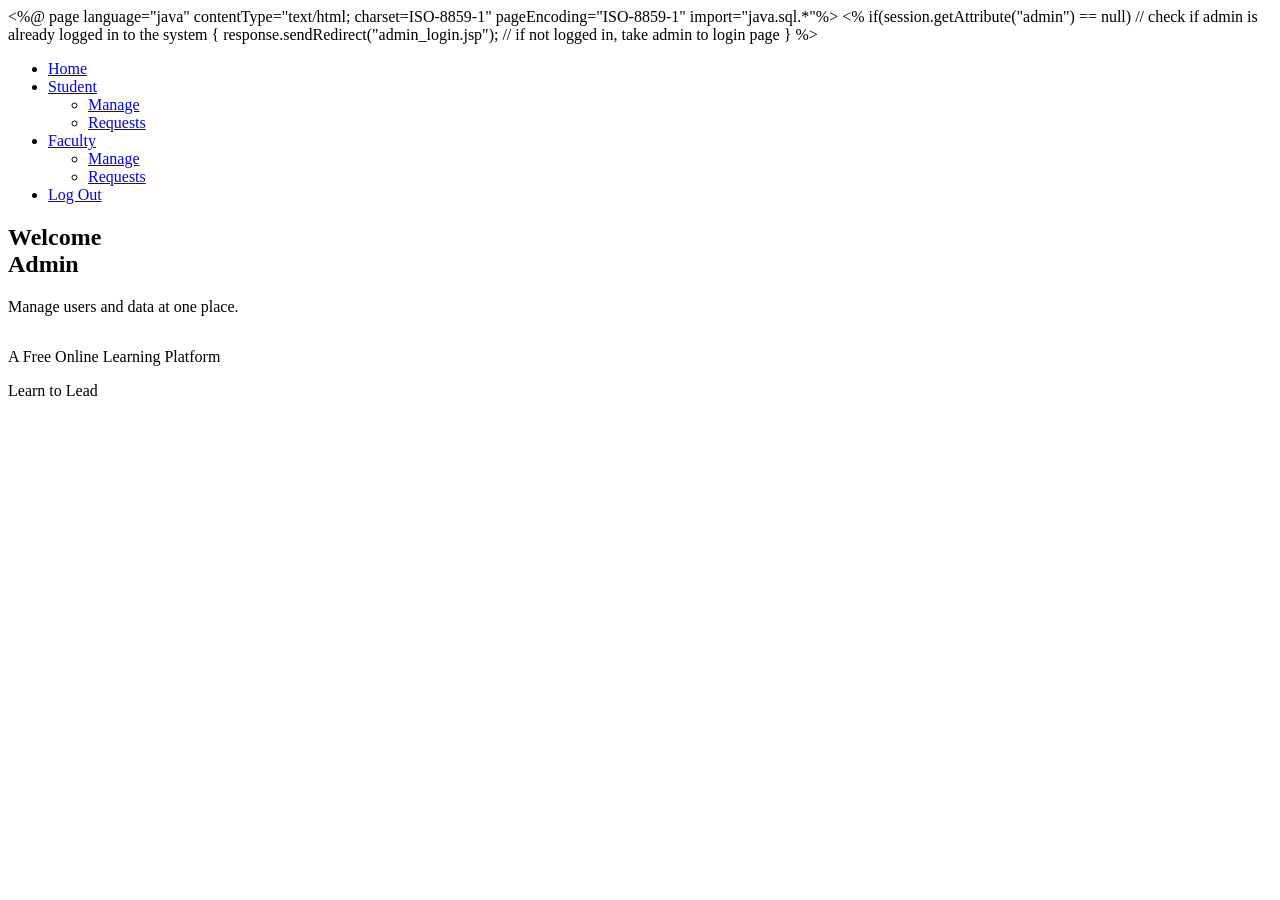
==== admin_dashboard.html @ 7d1b0847 "Add files via upload" ====
<%@ page language="java" contentType="text/html; charset=ISO-8859-1" pageEncoding="ISO-8859-1" import="java.sql.*"%>
    <!DOCTYPE html PUBLIC "-//W3C//DTD HTML 4.01 Transitional//EN" "http://www.w3.org/TR/html4/loose.dtd">

    <html class="no-js" lang="zxx">

    <head>
        <meta charset="utf-8">
        <meta http-equiv="x-ua-compatible" content="ie=edge">
        <title> Admin Dashboard </title>
        <meta name="description" content="">
        <meta name="viewport" content="width=device-width, initial-scale=1">
        <link rel="manifest" href="site.webmanifest">
        <link rel="shortcut icon" type="image/x-icon" href="assets/img/favicon.ico">

        <!-- CSS here -->
        <link rel="stylesheet" href="assets/css/bootstrap.min.css">
        <link rel="stylesheet" href="assets/css/owl.carousel.min.css">
        <link rel="stylesheet" href="assets/css/slicknav.css">
        <link rel="stylesheet" href="assets/css/flaticon.css">
        <link rel="stylesheet" href="assets/css/progressbar_barfiller.css">
        <link rel="stylesheet" href="assets/css/gijgo.css">
        <link rel="stylesheet" href="assets/css/animate.min.css">
        <link rel="stylesheet" href="assets/css/animated-headline.css">
        <link rel="stylesheet" href="assets/css/magnific-popup.css">
        <link rel="stylesheet" href="assets/css/fontawesome-all.min.css">
        <link rel="stylesheet" href="assets/css/themify-icons.css">
        <link rel="stylesheet" href="assets/css/slick.css">
        <link rel="stylesheet" href="assets/css/nice-select.css">
        <link rel="stylesheet" href="assets/css/style.css">

    </head>

    <body>

        <%
		if(session.getAttribute("admin") == null)									// check if admin is already logged in to the system
		{
			response.sendRedirect("admin_login.jsp");								// if not logged in, take admin to login page
		}
%>

            <!-- ? Preloader Start -->
            <div id="preloader-active">
                <div class="preloader d-flex align-items-center justify-content-center">
                    <div class="preloader-inner position-relative">
                        <div class="preloader-circle"></div>
                        <div class="preloader-img pere-text">
                            <img src="assets/img/logo/loder.png" alt="">
                        </div>
                    </div>
                </div>
            </div>
            <!-- Preloader Start-->
            <header>
                <!-- Header Start -->
                <div class="header-area header-transparent">
                    <div class="main-header ">
                        <div class="header-bottom  header-sticky">
                            <div class="container-fluid">
                                <div class="row align-items-center">
                                    <!-- Logo -->
                                    <div class="col-xl-2 col-lg-2">
                                        <div class="logo">
                                            <a href="index.jsp"> <img src="assets/img/logo/logo.png" alt=""></a>
                                        </div>
                                    </div>
                                    <div class="col-xl-10 col-lg-10">
                                        <div class="menu-wrapper d-flex align-items-center justify-content-end">
                                            <!-- Main-menu -->
                                            <div class="main-menu d-none d-lg-block">
                                                <nav>
                                                    <ul id="navigation">
                                                        <li class="active"> <a href="admin_dashboard.jsp"> Home </a></li>
                                                        <li> <a href="#">Student</a>
                                                            <ul class="submenu">
                                                                <li> <a href="admin-student-manage.jsp">Manage</a></li>
                                                                <li> <a href="admin_student_requests.jsp">Requests</a></li>
                                                            </ul>
                                                        </li>
                                                        <li> <a href="#">Faculty</a>
                                                            <ul class="submenu">
                                                                <li> <a href="admin-faculty-manage.jsp"> Manage </a> </li>
                                                                <li> <a href="admin_faculty_requests.jsp"> Requests </a></li>
                                                            </ul>
                                                        </li>
                                                        <!-- Button -->
                                                        <li class="button-header"> <a href="admin_logout.jsp" class="btn btn3"> Log Out </a></li>
                                                    </ul>
                                                </nav>
                                            </div>
                                        </div>
                                    </div>
                                    <!-- Mobile Menu -->
                                    <div class="col-12">
                                        <div class="mobile_menu d-block d-lg-none"></div>
                                    </div>
                                </div>
                            </div>
                        </div>
                    </div>
                </div>
                <!-- Header End -->
            </header>
            <main>
                <!--? slider Area Start-->
                <section class="slider-area ">
                    <div class="slider-active">
                        <!-- Single Slider -->
                        <div class="single-slider slider-height d-flex align-items-center">
                            <div class="container">
                                <div class="row">
                                    <div class="col-xl-6 col-lg-7 col-md-12">
                                        <div class="hero__caption">
                                            <h1 data-animation="fadeInLeft" data-delay="0.2s"> Welcome <br> Admin </h1>
                                            <p data-animation="fadeInLeft" data-delay="0.4s"> Manage users and data at one place. </p>
                                        </div>
                                    </div>
                                </div>
                            </div>
                        </div>
                    </div>
                </section>
            </main>
            <footer>
                <div class="footer-wrappper footer-bg">
                    <!-- Footer Start-->
                    <div class="footer-area footer-padding">
                        <div class="container">
                            <div class="row justify-content-between">
                                <div class="col-xl-4 col-lg-5 col-md-4 col-sm-6">
                                    <div class="single-footer-caption mb-50">
                                        <div class="single-footer-caption mb-30">
                                            <!-- logo -->
                                            <div class="footer-logo mb-25">
                                                <a href="index.jsp"> <img src="assets/img/logo/logo2_footer.png" alt=""> </a>
                                            </div>
                                            <div class="footer-tittle">
                                                <div class="footer-pera">
                                                    <p> A Free Online Learning Platform </p>
                                                </div>
                                            </div>
                                        </div>
                                    </div>
                                </div>
                                <!-- footer-bottom area -->
                                <div class="footer-bottom-area">
                                    <div class="container">
                                        <div class="footer-border">
                                            <div class="row d-flex align-items-center">
                                                <div class="col-xl-12 ">
                                                    <div class="footer-copy-right text-center">
                                                        <p>
                                                            Learn to Lead
                                                        </p>
                                                    </div>
                                                </div>
                                            </div>
                                        </div>
                                    </div>
                                </div>
                                <!-- Footer End-->
                            </div>
            </footer>
            <!-- Scroll Up -->
            <div id="back-top">
                <a title="Go to Top" href="#"> <i class="fas fa-level-up-alt"> </i> </a>
            </div>

            <!-- JS here -->
            <script src="./assets/js/vendor/modernizr-3.5.0.min.js"></script>
            <!-- Jquery, Popper, Bootstrap -->
            <script src="./assets/js/vendor/jquery-1.12.4.min.js"></script>
            <script src="./assets/js/popper.min.js"></script>
            <script src="./assets/js/bootstrap.min.js"></script>
            <!-- Jquery Mobile Menu -->
            <script src="./assets/js/jquery.slicknav.min.js"></script>

            <!-- Jquery Slick , Owl-Carousel Plugins -->
            <script src="./assets/js/owl.carousel.min.js"></script>
            <script src="./assets/js/slick.min.js"></script>
            <!-- One Page, Animated-HeadLin -->
            <script src="./assets/js/wow.min.js"></script>
            <script src="./assets/js/animated.headline.js"></script>
            <script src="./assets/js/jquery.magnific-popup.js"></script>

            <!-- Date Picker -->
            <script src="./assets/js/gijgo.min.js"></script>
            <!-- Nice-select, sticky -->
            <script src="./assets/js/jquery.nice-select.min.js"></script>
            <script src="./assets/js/jquery.sticky.js"></script>
            <!-- Progress -->
            <script src="./assets/js/jquery.barfiller.js"></script>

            <!-- counter , waypoint,Hover Direction -->
            <script src="./assets/js/jquery.counterup.min.js"></script>
            <script src="./assets/js/waypoints.min.js"></script>
            <script src="./assets/js/jquery.countdown.min.js"></script>
            <script src="./assets/js/hover-direction-snake.min.js"></script>

            <!-- contact js -->
            <script src="./assets/js/contact.js"></script>
            <script src="./assets/js/jquery.form.js"></script>
            <script src="./assets/js/jquery.validate.min.js"></script>
            <script src="./assets/js/mail-script.js"></script>
            <script src="./assets/js/jquery.ajaxchimp.min.js"></script>

            <!-- Jquery Plugins, main Jquery -->
            <script src="./assets/js/plugins.js"></script>
            <script src="./assets/js/main.js"></script>

    </body>

    </html>
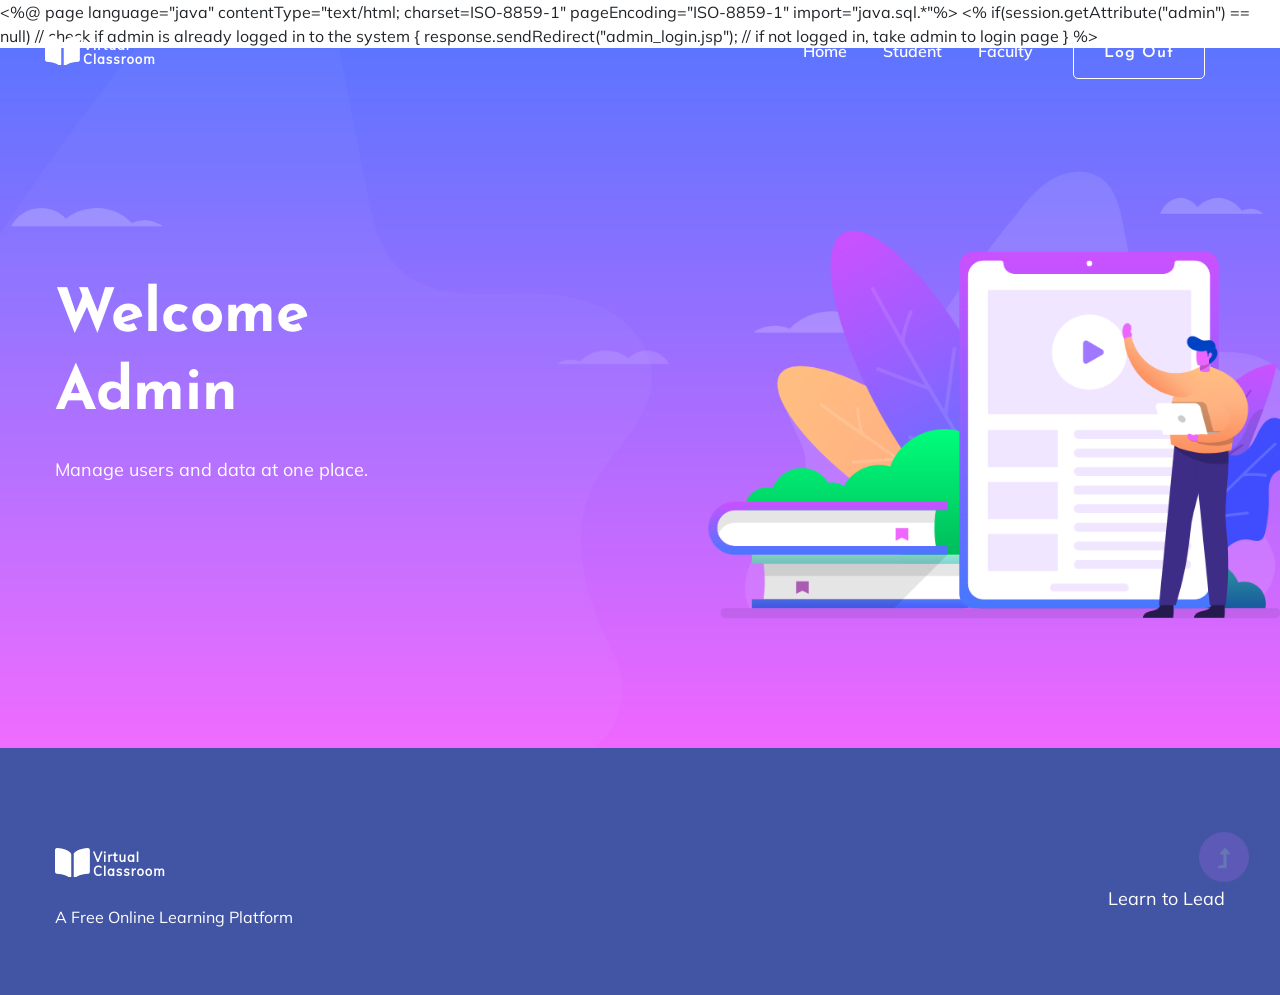
==== commit 1e3b10b2: "Update admin_dashboard.html" ====
--- a/admin_dashboard.html
+++ b/admin_dashboard.html
@@ -70,17 +70,17 @@
                                             <div class="main-menu d-none d-lg-block">
                                                 <nav>
                                                     <ul id="navigation">
-                                                        <li class="active"> <a href="admin_dashboard.jsp"> Home </a></li>
+                                                        <li class="active"> <a href="admin_dashboard.html"> Home </a></li>
                                                         <li> <a href="#">Student</a>
                                                             <ul class="submenu">
-                                                                <li> <a href="admin-student-manage.jsp">Manage</a></li>
-                                                                <li> <a href="admin_student_requests.jsp">Requests</a></li>
+                                                                <li> <a href="admin-student-manage.html">Manage</a></li>
+                                                                <li> <a href="admin_student_requests.html">Requests</a></li>
                                                             </ul>
                                                         </li>
                                                         <li> <a href="#">Faculty</a>
                                                             <ul class="submenu">
-                                                                <li> <a href="admin-faculty-manage.jsp"> Manage </a> </li>
-                                                                <li> <a href="admin_faculty_requests.jsp"> Requests </a></li>
+                                                                <li> <a href="admin-faculty-manage.html"> Manage </a> </li>
+                                                                <li> <a href="admin_faculty_requests.html"> Requests </a></li>
                                                             </ul>
                                                         </li>
                                                         <!-- Button -->
@@ -210,4 +210,4 @@
 
     </body>
 
-    </html>+    </html>
--- a/assets/css/progressbar_barfiller.css
+++ b/assets/css/progressbar_barfiller.css
@@ -0,0 +1,98 @@
+ 
+
+/* Custom Code skills */
+.single-skill{
+  display: flex;
+}
+
+.single-skill span {
+	color: #79838b;
+	font-size: 13px;
+	font-weight: 300;
+	letter-spacing: 0;
+	margin-bottom: 14px;
+	display: block;
+}
+.single-skill .bar-progress {
+	width: 100%;
+}
+.single-skill .bar-title {
+  width: 20%;
+  margin-bottom: 19px;
+}
+
+.skills-content {
+  padding-top: 200px;
+  padding-left: 70px;
+}
+
+.skills-shape-bg {
+  height: 651px;
+  width: 868px;
+  position: absolute;
+  content: "";
+  border: 2px solid #4d4d4d;
+  left: 40%;
+  top: 255px;
+}
+
+.skills-shape-bg::before {
+  position: absolute;
+  content: "";
+  height: 465px;
+  width: 300px;
+  border: 2px solid #4d4d4d;
+  left: -35%;
+  top: 50%;
+  transform: translateY(-50%);
+  border-right: 0;
+}
+
+
+
+/* Default */
+.barfiller {
+	width: 100%;
+	height: 10px;
+	background: #f6f9fc;
+  position: relative;
+  border-radius: 5px;
+}
+
+.barfiller .fill {
+  display: block;
+  position: relative;
+  width: 0px;
+  height: 100%;
+  background: #333;
+  z-index: 1;
+  border-radius: 5px;
+}
+
+.barfiller .tipWrap { display: none; }
+
+.barfiller .tip {
+  margin-top: -28px;
+  padding: 2px 4px;
+  font-size: 16px;
+  color: #09cc7f;
+  left: 0px;
+  position: absolute;
+  z-index: 2;
+  background: transparent;
+  font-weight: 800;
+}
+
+.barfiller .tip:after {
+  border: solid;
+  border-color: rgba(0,0,0,.8) transparent;
+  border-width: 6px 6px 0 6px;
+  content: "";
+  display: block;
+  position: absolute;
+  left: 9px;
+  top: 100%;
+  z-index: 9;
+  display: none;
+  
+}
--- a/assets/css/gijgo.css
+++ b/assets/css/gijgo.css
@@ -0,0 +1,2698 @@
+.gj-button {
+    background-color: #f5f5f5;
+    border: 1px solid #ddd;
+    color: #000; 
+    border-radius: 3px;
+    padding: 6px 10px;
+    cursor: pointer;
+}
+
+.gj-unselectable {
+    -webkit-touch-callout: none;
+    -webkit-user-select: none;
+    -khtml-user-select: none;
+    -moz-user-select: none;
+    -ms-user-select: none;
+    user-select: none;
+}
+
+.gj-row {
+    display: -webkit-box;
+    display: -ms-flexbox;
+    display: flex;
+    -ms-flex-wrap: wrap;
+    flex-wrap: wrap;
+}
+
+.gj-margin-left-5 {
+    margin-left: 5px;
+}
+
+.gj-margin-left-10 {
+    margin-left: 10px;
+}
+
+.gj-width-full {
+    width: 100%;
+}
+
+.gj-cursor-pointer {
+    cursor: pointer;
+}
+
+.gj-text-align-center {
+    text-align: center;
+}
+
+.gj-font-size-16 {
+    font-size: 16px;
+}
+
+.gj-hidden {
+    display: none;
+}
+
+/** Material Design */
+.gj-button-md {
+    background: 0 0;
+    border: none;
+    border-radius: 2px;
+    color: rgba(0, 0, 0, 0.87);
+    position: relative;
+    height: 36px;
+    margin: 0;
+    min-width: 64px;
+    padding: 0 16px;
+    display: inline-block;
+    font-family: "Roboto","Helvetica","Arial",sans-serif;
+    font-size: 1rem;
+    font-weight: 500;
+    text-transform: uppercase;
+    letter-spacing: 0;
+    overflow: hidden;
+    will-change: box-shadow;
+    transition: box-shadow .2s cubic-bezier(.4,0,1,1),background-color .2s cubic-bezier(.4,0,.2,1),color .2s cubic-bezier(.4,0,.2,1);
+    outline: none;
+    cursor: pointer;
+    text-decoration: none;
+    text-align: center;
+    line-height: 36px;
+    vertical-align: middle;
+    overflow: hidden;
+    -webkit-user-select: none;
+    -moz-user-select: none;
+    -ms-user-select: none;
+    user-select: none;
+}
+
+.gj-button-md:hover {
+    background-color: rgba(158,158,158,.2);
+}
+
+.gj-button-md:disabled {
+    color: rgba(0,0,0,.26);
+    background: 0 0;
+}
+
+.gj-button-md .material-icons,
+.gj-button-md .gj-icon {
+    vertical-align: middle;
+    /*font-size: 1.3rem;
+    margin-right: 4px;*/
+}
+
+.gj-button-md.gj-button-md-icon {
+    width: 24px;
+    height: 31px;
+    min-width: 24px;
+    padding: 0px;
+    display: table;
+}
+
+.gj-button-md.gj-button-md-icon .material-icons,
+.gj-button-md.gj-button-md-icon .gj-icon {
+    display: table-cell;
+    margin-right: 0px;
+    width: 24px;
+    height: 24px;
+}
+
+.gj-button-md.active {
+    background-color: rgba(158,158,158,.4);
+}
+
+.gj-button-md-group {
+    position: relative;
+    display: inline-block;
+    vertical-align: middle;
+}
+.gj-textbox-md {
+	/* border: none; */
+	/* border-bottom: 1px solid rgba(0,0,0,.42); */
+	display: block;
+	font-family: "Helvetica","Arial",sans-serif;
+	font-size: 16px;
+	line-height: 16px;
+	/* padding: 4px 0px; */
+	margin: 0;
+	/* width: 100%; */
+	background: 0 0;
+	/* text-align: ; */
+	color: rgba(0,0,0,.87);
+	padding-left: 44px;
+	border: 1px solid #dca73a;
+	/* padding: 15px 15px; */
+	/* text-align: center; */
+	width: 177px;
+	height: 55px;
+	border-radius: 5px;
+}
+.gj-textbox-md:focus,
+.gj-textbox-md:active {
+    /* border-bottom: 2px solid rgba(0,0,0,.42); */
+    outline: none;
+}
+
+.gj-textbox-md::placeholder {
+    color: #8e8e8e;
+}
+
+.gj-textbox-md:-ms-input-placeholder {
+    color: #8e8e8e;
+}
+
+.gj-textbox-md::-ms-input-placeholder {
+    color: #8e8e8e;
+}
+
+.gj-md-spacer-24 {
+    min-width: 24px;
+    width: 24px;
+    display: inline-block;
+}
+
+.gj-md-spacer-32 {
+    min-width: 32px;
+    width: 32px;
+    display: inline-block;
+}
+
+.gj-modal {
+    position: fixed;
+    top: 0;
+    right: 0;
+    bottom: 0;
+    left: 0;
+    z-index: 1203;
+    display: none;
+    overflow: hidden;
+    -webkit-overflow-scrolling: touch;
+    outline: 0;
+    background-color: rgba(0, 0, 0, 0.54118);
+    transition: 200ms ease opacity;
+    will-change: opacity;
+}
+
+/* List */
+ul.gj-list li [data-role="wrapper"] {
+    display: table;
+    width: 100%;
+}
+
+ul.gj-list li [data-role="checkbox"] {
+    display: table-cell;
+    vertical-align:middle;
+    text-align:center;
+}
+
+ul.gj-list li [data-role="image"] {
+    display: table-cell;
+    vertical-align:middle;
+    text-align:center;
+}
+
+ul.gj-list li [data-role="display"] {
+    display: table-cell;
+    vertical-align:middle;
+    cursor: pointer;
+}
+
+ul.gj-list li [data-role="display"]:empty:before {
+  content: "\200b"; /* unicode zero width space character */
+}
+
+/* List - Bootstrap */
+ul.gj-list-bootstrap {
+    padding-left: 0px;
+    margin-bottom: 0px;
+}
+
+ul.gj-list-bootstrap li {
+    padding: 0px;
+}
+
+ul.gj-list-bootstrap li [data-role="wrapper"] {
+    padding: 0px 10px;
+}
+
+ul.gj-list-bootstrap li [data-role="checkbox"] {
+    width: 24px;
+    padding: 3px;
+}
+
+ul.gj-list-bootstrap li [data-role="image"] {
+    width: 24px;
+    height: 24px;
+}
+
+ul.gj-list-bootstrap li [data-role="display"] {
+    padding: 8px 0px 8px 4px;
+}
+
+.list-group-item.active ul li, .list-group-item.active:focus ul li, .list-group-item.active:hover ul li {
+    text-shadow: none;
+    color:initial;
+}
+
+/* List - Material Design */
+ul.gj-list-md {
+    padding: 0px;
+    list-style: none;
+    list-style-type: none;
+    line-height: 24px;
+    letter-spacing: 0;
+    color: #616161; /* Gray 700 */
+}
+
+ul.gj-list-md li {
+    display: list-item;
+    list-style-type: none;
+    padding: 0px;
+    min-height: unset;
+    box-sizing: border-box;
+    align-items: center;
+    cursor: default;
+    overflow: hidden;
+
+    font-family: "Roboto","Helvetica","Arial",sans-serif;
+    font-size: 16px;
+    font-weight: 400;
+    letter-spacing: .04em;
+    line-height: 1;
+    
+    -webkit-flex-direction: row;
+    -ms-flex-direction: row;
+    flex-direction: row;
+    -webkit-flex-wrap: nowrap;
+    -ms-flex-wrap: nowrap;
+    flex-wrap: nowrap;
+}
+
+ul.gj-list-md li [data-role="checkbox"] {
+    height: 24px;
+    width: 24px;
+}
+
+ul.gj-list-md li [data-role="image"] {
+    height: 24px;
+    width: 24px;
+}
+
+ul.gj-list-md li [data-role="display"] {
+    padding: 8px 0px 8px 5px;
+    order: 0;
+    flex-grow: 2;
+    text-decoration: none;
+    box-sizing: border-box;
+    align-items: center;
+    text-align: left;
+    color: rgba(0,0,0,.87);
+}
+
+ul.gj-list-md li.disabled>[data-role="wrapper"]>[data-role="display"] {
+    color: #9E9E9E; /* Gray 500 */
+}
+
+.gj-list-md-active {
+    background: #e0e0e0;
+    color: #3f51b5;
+}
+
+
+/* Picker */
+.gj-picker {
+    position: absolute;
+    z-index: 1203;
+    background-color: #fff;
+}
+
+.gj-picker .selected {
+    color: #fff;
+}
+
+/* Material Design */
+.gj-picker-md {
+    font-family: "Roboto","Helvetica","Arial",sans-serif;
+    font-size: 16px;
+    font-weight: 400;
+    letter-spacing: .04em;
+    line-height: 1;
+    color: rgba(0,0,0,.87);
+    border: 1px solid #E0E0E0;
+}
+
+.gj-modal .gj-picker-md {
+    border: 0px;
+}
+
+.gj-picker-md [role="header"] {
+    color: rgba(255, 255, 255, 0.54);
+    display: flex;
+    background: #2196f3;
+    align-items: baseline;
+    user-select: none;
+    justify-content: center;
+}
+
+.gj-picker-md [role="footer"] {
+    float: right;
+    padding: 10px;
+}
+
+.gj-picker-md [role="footer"] button.gj-button-md {
+    color: #2196f3;
+    font-weight: bold;
+    font-size: 13px;
+}
+
+/* Bootstrap */
+.gj-picker-bootstrap {
+    border-radius: 4px;
+    border: 1px solid #E0E0E0;
+}
+
+.gj-picker-bootstrap .selected {
+    color: #888;
+}
+
+.gj-picker-bootstrap [role="header"] {
+    background: #eee;
+    color: #AAA;
+}
+@font-face {
+    font-family: 'gijgo-material';
+    src: url('../fonts/gijgo-material.eot?235541');
+    src: url('../fonts/gijgo-material.eot?235541#iefix') format('embedded-opentype'), url('../fonts/gijgo-material.ttf?235541') format('truetype'), url('../fonts/gijgo-material.woff?235541') format('woff'), url('../fonts/gijgo-material.svg?235541#gijgo-material') format('svg');
+    font-weight: normal;
+    font-style: normal;
+}
+
+.gj-icon {
+    /* use !important to prevent issues with browser extensions that change fonts */
+    font-family: 'gijgo-material' !important;
+    font-size: 24px;
+    speak: none;
+    font-style: normal;
+    font-weight: normal;
+    font-variant: normal;
+    text-transform: none;
+    line-height: 1;
+    /* Enable Ligatures ================ */
+    letter-spacing: 0;
+    -webkit-font-feature-settings: "liga";
+    -moz-font-feature-settings: "liga=1";
+    -moz-font-feature-settings: "liga";
+    -ms-font-feature-settings: "liga" 1;
+    font-feature-settings: "liga";
+    -webkit-font-variant-ligatures: discretionary-ligatures;
+    font-variant-ligatures: discretionary-ligatures;
+    /* Better Font Rendering =========== */
+    -webkit-font-smoothing: antialiased;
+    -moz-osx-font-smoothing: grayscale;
+}
+
+.gj-icon.undo:before {
+    content: "\e900";
+}
+
+.gj-icon.vertical-align-top:before {
+    content: "\e901";
+}
+
+.gj-icon.vertical-align-center:before {
+    content: "\e902";
+}
+
+.gj-icon.vertical-align-bottom:before {
+    content: "\e903";
+}
+
+.gj-icon.arrow-dropup:before {
+    content: "\e904";
+}
+
+.gj-icon.clock:before {
+    content: "\e905";
+}
+
+.gj-icon.refresh:before {
+    content: "\e906";
+}
+
+.gj-icon.last-page:before {
+    content: "\e907";
+}
+
+.gj-icon.first-page:before {
+    content: "\e908";
+}
+
+.gj-icon.cancel:before {
+    content: "\e909";
+}
+
+.gj-icon.clear:before {
+    content: "\e90a";
+}
+
+.gj-icon.check-circle:before {
+    content: "\e90b";
+}
+
+.gj-icon.delete:before {
+    content: "\e90c";
+}
+
+.gj-icon.arrow-upward:before {
+    content: "\e90d";
+}
+
+.gj-icon.arrow-forward:before {
+    content: "\e90e";
+}
+
+.gj-icon.arrow-downward:before {
+    content: "\e90f";
+}
+
+.gj-icon.arrow-back:before {
+    content: "\e910";
+}
+
+.gj-icon.list-numbered:before {
+    content: "\e911";
+}
+
+.gj-icon.list-bulleted:before {
+    content: "\e912";
+}
+
+.gj-icon.indent-increase:before {
+    content: "\e913";
+}
+
+.gj-icon.indent-decrease:before {
+    content: "\e914";
+}
+
+.gj-icon.redo:before {
+    content: "\e915";
+}
+
+.gj-icon.align-right:before {
+    content: "\e916";
+}
+
+.gj-icon.align-left:before {
+    content: "\e917";
+}
+
+.gj-icon.align-justify:before {
+    content: "\e918";
+}
+
+.gj-icon.align-center:before {
+    content: "\e919";
+}
+
+.gj-icon.strikethrough:before {
+    content: "\e91a";
+}
+
+.gj-icon.italic:before {
+    content: "\e91b";
+}
+
+.gj-icon.underlined:before {
+    content: "\e91c";
+}
+
+.gj-icon.bold:before {
+    content: "\e91d";
+}
+
+.gj-icon.arrow-dropdown:before {
+    content: "\e91e";
+}
+
+.gj-icon.done:before {
+    content: "\e91f";
+}
+
+.gj-icon.pencil:before {
+    content: "\e920";
+}
+
+.gj-icon.minus:before {
+    content: "\e921";
+}
+
+.gj-icon.plus:before {
+    content: "\e922";
+}
+
+.gj-icon.chevron-up:before {
+    content: "\e923";
+}
+
+.gj-icon.chevron-right:before {
+    content: "\e924";
+}
+
+.gj-icon.chevron-down:before {
+    content: "\e925";
+}
+
+.gj-icon.chevron-left:before {
+    content: "\e926";
+}
+
+.gj-icon.event:before {
+    content: "\e927";
+}
+.gj-draggable {
+    cursor: move;
+}
+.gj-resizable-handle {
+    position: absolute;
+    font-size: 0.1px;
+    display: block;
+    -ms-touch-action: none;
+    touch-action: none;
+    z-index: 1203;
+}
+
+.gj-resizable-n {
+    cursor: n-resize;
+    height: 7px;
+    width: 100%;
+    top: -5px;
+    left: 0;
+}
+.gj-resizable-e {
+    cursor: e-resize;
+    width: 7px;
+    right: -5px;
+    top: 0;
+    height: 100%;
+}
+.gj-resizable-s {
+    cursor: s-resize;
+    height: 7px;
+    width: 100%;
+    bottom: -5px;
+    left: 0;
+}
+.gj-resizable-w {
+	cursor: w-resize;
+	width: 7px;
+	left: -5px;
+	top: 0;
+	height: 100%;
+}
+.gj-resizable-se {
+	cursor: se-resize;
+	width: 12px;
+	height: 12px;
+	right: 1px;
+	bottom: 1px;
+}
+.gj-resizable-sw {
+	cursor: sw-resize;
+	width: 9px;
+	height: 9px;
+	left: -5px;
+	bottom: -5px;
+}
+.gj-resizable-nw {
+	cursor: nw-resize;
+	width: 9px;
+	height: 9px;
+	left: -5px;
+	top: -5px;
+}
+.gj-resizable-ne {
+	cursor: ne-resize;
+	width: 9px;
+	height: 9px;
+	right: -5px;
+	top: -5px;
+}
+
+.gj-dialog-footer {
+    position: absolute;
+    bottom: 0px;
+    width: 100%;
+    margin-top: 0px;
+}
+
+.gj-dialog-scrollable [data-role="body"] {
+    overflow-x: hidden;
+    overflow-y: scroll;
+}
+
+/** Bootstrap 3 **/
+.gj-dialog-bootstrap {
+    overflow: hidden;
+    z-index: 1202;
+}
+
+.gj-dialog-bootstrap [data-role="title"] {
+    display: inline;
+}
+.gj-dialog-bootstrap [data-role="close"] {
+    line-height: 1.42857143;
+}
+
+/** Bootstrap 4 **/
+.gj-dialog-bootstrap4 {
+    overflow: hidden;
+    z-index: 1202;
+}
+
+.gj-dialog-bootstrap4 [data-role="title"] {
+    display: inline;
+}
+.gj-dialog-bootstrap4 [data-role="close"] {
+    line-height: 1.5;
+}
+
+/** Material Design **/
+.gj-dialog-md {
+    background-color: #FFF;
+    overflow: hidden;
+    border: none;
+    box-shadow: 0 11px 15px -7px rgba(0,0,0,.2), 0 24px 38px 3px rgba(0,0,0,.14), 0 9px 46px 8px rgba(0,0,0,.12);
+    box-sizing: border-box;
+    position: relative;
+    display: -webkit-box;
+    display: -webkit-flex;
+    display: -ms-flexbox;
+    display: flex;
+    -webkit-box-orient: vertical;
+    -webkit-box-direction: normal;
+    -webkit-flex-direction: column;
+    -ms-flex-direction: column;
+    flex-direction: column;
+    -webkit-background-clip: padding-box;
+    background-clip: padding-box;
+    outline: 0;
+    z-index: 1202;
+}
+
+.gj-dialog-md-header {
+    padding: 24px 24px 0px 24px;
+    font-family: "Roboto","Helvetica","Arial",sans-serif;
+}
+
+.gj-dialog-md-title {
+    margin: 0;
+    font-weight: 400;
+    display: inline;
+    line-height: 28px;
+    font-size: 20px;
+}
+
+.gj-dialog-md-close {
+    -webkit-appearance: none;
+    padding: 0;
+    cursor: pointer;
+    background: 0 0;
+    border: 0;
+    float: right;
+    line-height: 28px;
+    font-size: 28px;
+}
+
+.gj-dialog-md-body {
+    padding: 20px 24px 24px 24px;
+    color: rgba(0,0,0,.54);
+    font-family: "Helvetica","Arial",sans-serif;
+    font-size: 14px;
+    font-weight: 400;
+    line-height: 20px;
+}
+
+.gj-dialog-md-footer {
+    padding: 8px 8px 8px 24px;
+    display: -webkit-flex;
+    display: -ms-flexbox;
+    display: flex;
+    -webkit-flex-direction: row-reverse;
+    -ms-flex-direction: row-reverse;
+    flex-direction: row-reverse;
+    -webkit-flex-wrap: wrap;
+    -ms-flex-wrap: wrap;
+    flex-wrap: wrap;
+
+    box-sizing: border-box;
+}
+
+.gj-dialog-md-footer>*:first-child {
+    margin-right: 0;
+}
+
+.gj-dialog-md-footer>* {
+    margin-right: 8px;
+    height: 36px;
+}
+DIV.gj-grid-wrapper {
+    margin: auto;
+    position: relative;
+    clear:both;
+    z-index: 1;
+}
+
+TABLE.gj-grid {
+    margin: auto;    
+    border-collapse: collapse;
+    width: 100%;
+    table-layout: fixed;
+}
+
+TABLE.gj-grid THEAD TH [data-role="selectAll"] {
+    margin: auto;
+}
+
+TABLE.gj-grid THEAD TH [data-role="title"] {
+    display: inline-block;
+}
+
+TABLE.gj-grid THEAD TH [data-role="sorticon"] {
+    display: inline-block;
+}
+
+TABLE.gj-grid THEAD TH {
+    overflow: hidden;
+    text-overflow: ellipsis;
+}
+
+TABLE.gj-grid.autogrow-header-row THEAD TH {
+    overflow: auto;
+    text-overflow: initial;
+    white-space: pre-wrap;
+    -ms-word-break: break-word;
+    word-break: break-word;
+}
+
+TABLE.gj-grid > tbody > tr > td {
+    overflow: hidden;
+    position: relative;
+}
+
+table.gj-grid tbody div[data-role="display"] {
+    vertical-align: middle;
+    text-indent: 0;
+    white-space: pre-wrap;
+    -ms-word-break: break-word;
+    word-break: break-word;
+}
+
+table.gj-grid.fixed-body-rows tbody div[data-role="display"] {
+    overflow: hidden;
+    text-overflow: ellipsis;
+    white-space: nowrap;
+    -ms-word-break: initial;
+    word-break: initial;
+}
+
+table.gj-grid tfoot DIV[data-role="display"] {
+    vertical-align: middle;
+    text-indent: 0;
+    display: flex;
+}
+
+TABLE.gj-grid .fa {
+    padding: 2px;
+}
+
+TABLE.gj-grid > tbody > tr > td > div {
+    padding: 2px;
+    overflow: hidden;
+}
+
+DIV.gj-grid-wrapper DIV.gj-grid-loading-cover
+{
+    background: #BBBBBB;
+    opacity: 0.5;
+    position: absolute;
+    vertical-align: middle;
+}
+
+DIV.gj-grid-wrapper DIV.gj-grid-loading-text
+{
+    position: absolute;
+    font-weight: bold;
+}
+
+/* Bootstrap Theme */
+table.gj-grid-bootstrap thead th {
+    background-color: #f5f5f5;
+    vertical-align:middle;
+}
+
+table.gj-grid-bootstrap thead th [data-role="sorticon"] {
+    margin-left: 5px;
+}
+
+table.gj-grid-bootstrap thead th [data-role="sorticon"] i.gj-icon,
+table.gj-grid-bootstrap thead th [data-role="sorticon"] i.material-icons {
+    position: absolute;
+    font-size: 20px;
+    top: 15px;
+}
+
+table.gj-grid-bootstrap tbody tr td div[data-role="display"] {
+    padding: 0px;
+}
+
+.gj-grid-bootstrap-4 .gj-checkbox-bootstrap {
+    display: inline-block;
+    padding-top: 2px;
+}
+
+.gj-grid-bootstrap-4 tbody tr.active {
+    background-color: rgba(0,0,0,.075);
+}
+
+/* Material Design Theme */
+.gj-grid-md {
+    position: relative;
+    border: 1px solid #e0e0e0;
+    border-collapse: collapse;
+    white-space: nowrap;
+    font-size: 13px;
+    font-family: "Roboto","Helvetica","Arial",sans-serif;
+    background-color: #fff;
+}
+
+.gj-grid-md td:first-of-type, .gj-grid-md th:first-of-type {
+    padding-left: 24px;
+}
+
+.gj-grid-md th {
+    position: relative;
+    vertical-align: bottom;
+    font-weight: 700;
+    line-height: 31px;
+    letter-spacing: 0;
+    height: 56px;
+    font-size: 12px;
+    color: rgba(0,0,0,.54);
+    padding-bottom: 8px;
+    box-sizing: border-box;
+    padding: 12px 18px;
+    text-align: right;
+}
+
+.gj-grid-md td {
+    position: relative;
+    height: 48px;
+    border-top: 1px solid #e0e0e0;
+    border-bottom: 1px solid #e0e0e0;
+    padding: 12px 18px;
+    box-sizing: border-box;
+    text-align: left;
+    color: rgba(0,0,0,.87);
+}
+
+.gj-grid-md tbody tr {
+    position: relative;
+    height: 48px;
+    transition-duration: .28s;
+    transition-timing-function: cubic-bezier(.4,0,.2,1);
+    transition-property: background-color;
+}
+
+.gj-grid-md tbody tr:hover {
+    background-color: #EEEEEE; /* Gray 200 */
+}
+
+.gj-grid-md tbody tr.gj-grid-md-select {
+    background-color: #F5F5F5; /* Grey 100 */
+}
+
+
+table.gj-grid-md thead th [data-role="sorticon"] {
+    margin-left: 5px;
+}
+
+table.gj-grid-md thead th [data-role="sorticon"] i.gj-icon,
+table.gj-grid-md thead th [data-role="sorticon"] i.material-icons {
+    position: absolute;
+    font-size: 16px;
+    top: 19px;
+}
+
+table.gj-grid-md thead th.gj-grid-select-all {
+    padding-bottom: 3px;
+}
+/* Hide all prioritized columns by default */
+@media only all {
+	th.display-1120,
+	td.display-1120,
+	th.display-960,
+	td.display-960,
+	th.display-800,
+	td.display-800,
+	th.display-640,
+	td.display-640,
+	th.display-480,
+	td.display-480,
+	th.display-320,
+	td.display-320 {
+		display: none;
+	}
+}
+
+/* Show at 320px (20em x 16px) */
+@media screen and (min-width: 20em) {
+	TABLE.gj-grid-bootstrap th.display-320,
+	TABLE.gj-grid-bootstrap td.display-320 {
+		display: table-cell;
+	}
+}
+/* Show at 480px (30em x 16px) */
+@media screen and (min-width: 30em) {
+	TABLE.gj-grid-bootstrap th.display-480,
+	TABLE.gj-grid-bootstrap td.display-480 {
+		display: table-cell;
+	}
+}
+/* Show at 640px (40em x 16px) */
+@media screen and (min-width: 40em) {
+	TABLE.gj-grid-bootstrap th.display-640,
+	TABLE.gj-grid-bootstrap td.display-640 {
+		display: table-cell;
+	}
+}
+/* Show at 800px (50em x 16px) */
+@media screen and (min-width: 50em) {
+	TABLE.gj-grid-bootstrap th.display-800,
+	TABLE.gj-grid-bootstrap td.display-800 {
+		display: table-cell;
+	}
+}
+/* Show at 960px (60em x 16px) */
+@media screen and (min-width: 60em) {
+	TABLE.gj-grid-bootstrap th.display-960,
+	TABLE.gj-grid-bootstrap td.display-960 {
+		display: table-cell;
+	}
+}
+/* Show at 1,120px (70em x 16px) */
+@media screen and (min-width: 70em) {
+	TABLE.gj-grid-bootstrap th.display-1120,
+	TABLE.gj-grid-bootstrap td.display-1120 {
+		display: table-cell;
+	}
+}
+
+/* Material Design Theme */
+.gj-grid-md tfoot tr th {
+    padding-right: 14px;
+}
+
+.gj-grid-md tfoot tr[data-role="pager"] .gj-grid-mdl-pager-label {
+    padding-left: 5px;
+    padding-right: 5px;
+}
+
+.gj-grid-md tfoot tr[data-role="pager"] .gj-dropdown-md {
+    margin-left: 12px;
+}
+
+.gj-grid-md tfoot tr[data-role="pager"] .gj-dropdown-md [role="presenter"] {
+    font-size: 12px;
+    font-weight: bold;
+    color: rgba(0,0,0,.54);
+}
+
+.gj-grid-md tfoot tr[data-role="pager"] .gj-dropdown-md [role="presenter"] [role="display"] {
+    text-align: right;
+}
+
+.gj-grid-md tfoot tr[data-role="pager"] .gj-grid-md-limit-select {
+    margin-left: 10px;
+    font-size: 12px;
+    font-weight: bold;
+    color: rgba(0,0,0,.54);
+}
+
+/* Bootstrap */
+.gj-grid-bootstrap tfoot tr[data-role="pager"] th {
+    line-height: 30px;
+    background-color: #f5f5f5;
+}
+
+.gj-grid-bootstrap tfoot tr[data-role="pager"] th > div > div {
+    margin-right: 5px;
+}
+
+.gj-grid-bootstrap tfoot tr[data-role="pager"] th > div > button {
+    margin-right: 5px;
+}
+
+.gj-grid-bootstrap-4 tfoot tr[data-role="pager"] th > div button {
+    height: 34px;
+}
+
+.gj-grid-bootstrap-4 tfoot tr[data-role="pager"] th div .gj-dropdown-bootstrap-4 .gj-dropdown-expander-mi .gj-icon {
+    top: 5px;
+}
+
+.gj-grid-bootstrap-3 tfoot tr[data-role="pager"] th > div > input {
+    margin-right: 5px;
+    width: 40px;
+    text-align: right;
+    display: inline-block;
+    font-weight: bold;
+}
+
+.gj-grid-bootstrap-4 tfoot tr[data-role="pager"] th > div > div.input-group {
+    width: 40px;
+}
+
+.gj-grid-bootstrap-4 tfoot tr[data-role="pager"] th > div > div.input-group input {
+    text-align: right;
+    font-weight: bold;
+    height: 34px;
+    padding-top: 2px;
+    padding-bottom: 6px;
+}
+
+.gj-grid-bootstrap tfoot tr[data-role="pager"] th > div > select {
+    display: inline-block;
+    margin-right: 5px;
+    width: 60px;
+}
+
+.gj-grid-bootstrap tfoot tr[data-role="pager"] th .gj-dropdown-bootstrap .gj-list-bootstrap [data-role="display"] {
+    line-height: 14px;
+}
+
+.gj-grid-bootstrap tfoot tr[data-role="pager"] th .gj-dropdown-bootstrap [role="presenter"] [role="display"] {
+    font-weight: bold;
+}
+
+.gj-grid-bootstrap tfoot tr[data-role="pager"] th .gj-dropdown-bootstrap-3 [role="presenter"] {
+    padding: 2px 8px;
+}
+
+.gj-grid-bootstrap tfoot tr[data-role="pager"] th .gj-dropdown-bootstrap-4 [role="presenter"] {
+    padding: 1px 8px;
+}
+.gj-grid thead tr th div.gj-grid-column-resizer-wrapper {
+    position: relative;
+    width: 100%;
+    height: 0px; 
+    top: 0px; 
+    left: 0px; 
+    padding: 0px;
+}
+
+span.gj-grid-column-resizer {
+    position: absolute;
+    right: 0px;
+    width: 10px;
+    top: -100px;
+    height: 300px;
+    z-index: 1203;
+    cursor: e-resize;
+}
+
+.gj-grid-resize-cursor {
+    cursor: e-resize;
+}
+.gj-grid-md tbody tr.gj-grid-top-border td {
+  border-top: 2px solid #777;
+}
+.gj-grid-md tbody tr.gj-grid-bottom-border td {
+  border-bottom: 2px solid #777;
+}
+
+.gj-grid-bootstrap tbody tr.gj-grid-top-border td {
+  border-top: 2px solid #777;
+}
+.gj-grid-bootstrap tbody tr.gj-grid-bottom-border td {
+  border-bottom: 2px solid #777;
+}
+.gj-grid-md thead tr th.gj-grid-left-border,
+.gj-grid-md tbody tr td.gj-grid-left-border
+{
+    border-left: 3px solid #777;
+}
+.gj-grid-md thead tr th.gj-grid-right-border,
+.gj-grid-md tbody tr td.gj-grid-right-border
+{
+    border-right: 3px solid #777;
+}
+
+.gj-grid-bootstrap thead tr th.gj-grid-left-border,
+.gj-grid-bootstrap tbody tr td.gj-grid-left-border
+{
+    border-left: 5px solid #ddd;
+}
+.gj-grid-bootstrap thead tr th.gj-grid-right-border,
+.gj-grid-bootstrap tbody tr td.gj-grid-right-border
+{
+    border-right: 5px solid #ddd;
+}
+.gj-dirty {
+    position: absolute;
+    top: 0px;
+    left: 0px;
+    border-style: solid;
+    border-width: 3px;
+    border-color: #f00 transparent transparent #f00;
+    padding: 0;
+    overflow: hidden;
+    vertical-align: top;
+}
+
+/* Material Design */
+.gj-grid-md tbody tr td.gj-grid-management-column {
+    padding: 3px;
+}
+
+.gj-grid-md tbody tr td[data-mode="edit"] {
+    padding: 0px 18px;
+}
+
+.gj-grid-md tbody .gj-dropdown-md [role="presenter"] [role="display"] {
+    padding: 0px;
+}
+
+/* Bootstrap */
+.gj-grid-bootstrap tbody tr td[data-mode="edit"] {
+    padding: 0px;
+}
+
+.gj-grid-bootstrap tbody tr td[data-mode="edit"] [data-role="edit"] {
+    padding: 0px;
+}
+
+/* Bootstrap 3 */
+.gj-grid-bootstrap-3 tbody tr td.gj-grid-management-column {
+    padding: 3px;
+}
+
+.gj-grid-bootstrap-3 tbody tr td[data-mode="edit"] {
+    height: 38px;
+}
+
+.gj-grid-bootstrap-3 tbody tr td[data-mode="edit"] [data-role="edit"] input[type="text"] {
+    height: 37px;
+    padding: 8px;
+}
+
+.gj-grid-bootstrap-3 tbody tr td[data-mode="edit"] .gj-dropdown-bootstrap [role="presenter"] {
+    border: 0px;
+    border-radius: 0px;
+    height: 37px;
+    padding-left: 8px;
+}
+
+.gj-grid-bootstrap-3 tbody tr td[data-mode="edit"] .gj-datepicker-bootstrap {
+    height: 37px;
+}
+
+.gj-grid-bootstrap-3 tbody tr td[data-mode="edit"] .gj-datepicker-bootstrap [role="input"] {
+    height: 37px;
+    border:0px;
+    border-radius: 0px;
+}
+
+.gj-grid-bootstrap-3 tbody tr td[data-mode="edit"] .gj-datepicker-bootstrap [role="right-icon"] {
+    border:0px;
+    border-radius: 0px;
+}
+
+.gj-grid-bootstrap-3 tbody tr td[data-mode="edit"] .gj-checkbox-bootstrap {
+    display: inline-block;
+    padding-top: 10px;
+    height: 32px;
+}
+
+/* Bootstrap 4 */
+.gj-grid-bootstrap-4 tbody tr td.gj-grid-management-column {
+    padding: 6px;
+}
+
+.gj-grid-bootstrap-4 tbody tr td[data-mode="edit"] [data-role="edit"] input[type="text"] {
+    height: 48px;
+    padding-left: 12px;
+}
+
+.gj-grid-bootstrap-4 tbody tr td[data-mode="edit"] .gj-dropdown-bootstrap [role="presenter"] {
+    border: 0px;
+    border-radius: 0px;
+    height: 48px;
+    padding-left: 12px;
+    font-family: -apple-system,system-ui,BlinkMacSystemFont,"Segoe UI",Roboto,"Helvetica Neue",Arial,sans-serif;
+}
+
+.gj-grid-bootstrap-4 tbody tr td[data-mode="edit"] .gj-dropdown-bootstrap-4 [role="expander"].gj-dropdown-expander-mi .gj-icon,
+.gj-grid-bootstrap-4 tbody tr td[data-mode="edit"] .gj-dropdown-bootstrap-4 [role="expander"].gj-dropdown-expander-mi .material-icons {
+    top: 13px;
+}
+
+.gj-grid-bootstrap-4 tbody tr td[data-mode="edit"] .gj-datepicker-bootstrap {
+    height: 48px;
+}
+
+.gj-grid-bootstrap-4 tbody tr td[data-mode="edit"] .gj-datepicker-bootstrap [role="input"] {
+    height: 48px;
+    border:0px;
+    border-radius: 0px;
+}
+
+.gj-grid-bootstrap-4 tbody tr td[data-mode="edit"] .gj-datepicker-bootstrap [role="right-icon"] {
+    background-color: #fff;
+}
+
+.gj-grid-bootstrap-4 tbody tr td[data-mode="edit"] .gj-datepicker-bootstrap [role="right-icon"] button {
+    border: 0px;
+    border-radius: 0px;
+    width: 43px;
+    position: relative;
+}
+
+.gj-grid-bootstrap-4 tbody tr td[data-mode="edit"] .gj-datepicker-bootstrap [role="right-icon"] .gj-icon,
+.gj-grid-bootstrap-4 tbody tr td[data-mode="edit"] .gj-datepicker-bootstrap [role="right-icon"] .material-icons {
+    top: 13px;
+    left: 10px;
+    font-size: 24px;
+}
+
+.gj-grid-bootstrap-4 tbody tr td[data-mode="edit"] .gj-checkbox-bootstrap {
+    display: inline-block;
+    padding-top: 15px;
+    height: 42px;
+}
+.gj-grid-md thead tr[data-role="filter"] th {
+    border-top: 1px solid #e0e0e0;
+}
+
+div.gj-grid-wrapper div.gj-grid-bootstrap-toolbar {
+    background-color: #f5f5f5;
+    padding: 8px;
+    font-weight: bold;
+    border: 1px solid #ddd;
+}
+
+div.gj-grid-wrapper div.gj-grid-bootstrap-4-toolbar {
+    background-color: #f5f5f5;
+    padding: 12px;
+    font-weight: bold;
+    border: 1px solid #ddd;
+}
+
+div.gj-grid-wrapper div.gj-grid-md-toolbar {
+    font-weight: bold;
+    font-size: 24px;
+    font-family: "Helvetica","Arial",sans-serif;
+    background-color: rgb(255, 255, 255);
+    
+    border-top: 1px solid #e0e0e0;
+    border-left: 1px solid #e0e0e0;
+    border-right: 1px solid #e0e0e0;
+    border-bottom: 0px;
+    border-collapse: collapse;
+
+    padding: 0 18px 0px 18px;
+    line-height: 56px;
+}
+table.gj-grid-scrollable tbody {
+    overflow-y: auto;
+    overflow-x: hidden;
+    display: block;
+}
+
+/* Material Design */
+table.gj-grid-md.gj-grid-scrollable {
+    border-bottom: 0px;
+}
+
+table.gj-grid-md.gj-grid-scrollable tbody {
+    border-right: 1px solid #e0e0e0;
+    border-bottom: 1px solid #e0e0e0;
+}
+
+table.gj-grid-md.gj-grid-scrollable tfoot {
+    border-bottom: 1px solid #e0e0e0;
+}
+
+/* Bootstrap 3 */
+table.gj-grid-bootstrap.gj-grid-scrollable {
+    border-bottom: 0px;
+}
+
+table.gj-grid-bootstrap.gj-grid-scrollable tbody {
+    border-right: 1px solid #ddd;
+    border-bottom: 1px solid #ddd;
+}
+
+table.gj-grid-bootstrap.gj-grid-scrollable tbody tr[data-role="row"]:first-child td {
+    border-top: 0px;
+}
+
+table.gj-grid-bootstrap.gj-grid-scrollable tbody tr[data-role="row"] td:first-child {
+    border-left: 0px;
+}
+
+table.gj-grid-bootstrap.gj-grid-scrollable tbody tr[data-role="row"] td:last-child {
+    border-right: 0px;
+}
+
+table.gj-grid-bootstrap.gj-grid-scrollable tfoot {
+    border-bottom: 1px solid #ddd;
+}
+
+ul.gj-list li [data-role="spacer"] {
+    display: table-cell;
+}
+
+ul.gj-list li [data-role="expander"] {
+    display: table-cell;
+    vertical-align:middle;
+    text-align:center;
+    cursor: pointer;
+}
+
+[data-type="tree"] ul li [data-role="expander"].gj-tree-material-icons-expander {
+    width: 24px;
+}
+
+[data-type="tree"] ul li [data-role="expander"].gj-tree-font-awesome-expander {
+    width: 24px;
+}
+
+[data-type="tree"] ul li [data-role="expander"].gj-tree-glyphicons-expander {
+    width: 24px;
+}
+
+[data-type="tree"] ul li [data-role="expander"].gj-tree-glyphicons-expander .glyphicon {
+    top: 4px;
+    height: 24px;
+}
+
+/* Bootstrap Theme */
+.gj-tree-bootstrap-3 ul.gj-list-bootstrap li {
+    border: 0px;
+    border-radius: 0px;
+    color: #333;
+}
+
+.gj-tree-bootstrap-3 ul.gj-list-bootstrap li.active {
+    color: #fff;
+}
+
+.gj-tree-bootstrap-3 ul.gj-list-bootstrap li.disabled {
+    color: #777;
+    background-color: #eee;
+}
+
+.gj-tree-bootstrap-4 ul.gj-list-bootstrap li {
+    border: 0px;
+    border-radius: 0px;
+    color: #212529;
+}
+
+.gj-tree-bootstrap-4 ul.gj-list-bootstrap li.active {
+    color: #fff;
+}
+
+.gj-tree-bootstrap-4 ul.gj-list-bootstrap li.disabled {
+    color: #868e96;
+}
+
+.gj-tree-bootstrap-4 ul.gj-list-bootstrap li ul.gj-list-bootstrap {
+    width: 100%;
+}
+
+.gj-tree-bootstrap-border ul.gj-list-bootstrap li {
+    border: 1px solid #ddd;
+}
+
+.gj-tree-bootstrap-border ul.gj-list-bootstrap li ul.gj-list-bootstrap li {
+    border-left: 0px;
+    border-right: 0px;
+}
+
+.gj-tree-bootstrap-border ul.gj-list-bootstrap li:first-child {
+    border-top-left-radius: 4px;
+    border-top-right-radius: 4px;
+}
+
+.gj-tree-bootstrap-border ul.gj-list-bootstrap li:last-child {
+    border-bottom-left-radius: 4px;
+    border-bottom-right-radius: 4px;
+}
+
+.gj-tree-bootstrap-border ul.gj-list-bootstrap li ul.gj-list-bootstrap li:first-child {
+    border-top-left-radius: 0px;
+    border-top-right-radius: 0px;
+}
+
+.gj-tree-bootstrap-border ul.gj-list-bootstrap li ul.gj-list-bootstrap li:last-child {
+    border-bottom: 0px;
+    border-bottom-left-radius: 0px;
+    border-bottom-right-radius: 0px;
+}
+
+ul.gj-list-bootstrap li [data-role="expander"].gj-tree-material-icons-expander {
+    padding-top: 8px;
+    padding-bottom: 4px;
+}
+
+ul.gj-list-bootstrap li [data-role="expander"].gj-tree-material-icons-expander .gj-icon {
+    width: 24px;
+    height: 24px;
+}
+
+/* Material Design Theme */
+ul.gj-list-md li.disabled > [data-role="wrapper"] > [data-role="expander"] {
+    color: #9E9E9E; /* Gray 500 */
+}
+
+.gj-tree-md-border ul.gj-list-md li {
+    border: 1px solid #616161; /* Gray 700 */
+    margin-bottom: -1px;
+}
+
+.gj-tree-md-border ul.gj-list-md li ul.gj-list-md li {
+    border-left: 0px;
+    border-right: 0px;
+}
+
+.gj-tree-md-border ul.gj-list-md li ul.gj-list-md li:last-child {
+    border-bottom: 0px;
+}
+.gj-tree-drop-above {    
+    border-top: 1px solid #000;
+}
+
+.gj-tree-drop-below {
+    border-bottom: 1px solid #000;
+}
+
+.gj-tree-bootstrap-3 ul.gj-list-bootstrap li [data-role="wrapper"].drop-above {
+    border-top: 2px solid #000;
+}
+
+.gj-tree-bootstrap-3 ul.gj-list-bootstrap li [data-role="wrapper"].drop-below {
+    border-bottom: 2px solid #000;
+}
+
+.gj-tree-bootstrap-4 ul.gj-list-bootstrap li [data-role="wrapper"].drop-above {
+    border-top: 2px solid #000;
+}
+
+.gj-tree-bootstrap-4 ul.gj-list-bootstrap li [data-role="wrapper"].drop-below {
+    border-bottom: 2px solid #000;
+}
+
+.gj-tree-drag-el {
+    padding: 0px;
+    margin: 0px;
+    z-index: 1203;
+}
+
+.gj-tree-drag-el li {
+    padding: 0px;
+    margin: 0px;
+}
+
+.gj-tree-drag-el [data-role="wrapper"] {
+    cursor: move;
+    display: table;
+}
+
+.gj-tree-drag-el [data-role="indicator"] {
+    width: 14px;
+    padding: 0px 3px;
+    display: table-cell;
+    vertical-align: middle;
+    text-align: center;
+}
+
+.gj-tree-bootstrap-drag-el li.list-group-item {
+    border: 0px;
+    background: unset;
+}
+
+.gj-tree-bootstrap-drag-el [data-role="indicator"] {
+    width: 24px;
+    height: 24px;
+    padding: 0px;
+}
+
+.gj-tree-md-drag-el [data-role="indicator"] {
+    width: 24px;
+    height: 24px;
+    padding: 0px;
+}
+/* Bootstrap */
+.gj-checkbox-bootstrap {
+    min-width: 0;
+    font-size: 0;
+    font-weight: normal;
+    margin: 0px;
+    text-align: center;
+    width: 18px;
+    height: 18px;
+    position: relative;
+    display: inline;
+}
+
+.gj-checkbox-bootstrap input[type="checkbox"] {
+    display: none;
+    margin-bottom: -12px;
+}
+
+.gj-checkbox-bootstrap span {
+    background: #fff;
+    display: block;
+    content: " ";
+    width: 18px;
+    height: 18px;
+    line-height: 11px;
+    font-size: 11px;
+    padding: 2px;
+    color: #555555;
+    border: 1px solid #CCCCCC;
+    border-radius: 3px;
+    transition: box-shadow 0.2s linear, border-color 0.2s linear;
+    cursor: pointer;
+    margin: auto;
+}
+
+.gj-checkbox-bootstrap input[type="checkbox"]:focus + span:before {
+    outline: 0;
+    box-shadow: 0 0 0 0 #66afe9, 0 0 6px rgba(102, 175, 233, .6);
+    border-color: #66afe9;
+}
+
+.gj-checkbox-bootstrap input[type="checkbox"][disabled] + span {
+    opacity: 0.6;
+    cursor: not-allowed;
+}
+
+/* Bootstrap 4 */
+.gj-checkbox-bootstrap.gj-checkbox-bootstrap-4 span {
+    line-height: 16px;
+    padding: 0px;
+}
+
+.gj-checkbox-bootstrap-4.gj-checkbox-material-icons input[type="checkbox"]:checked + span:after {
+    font-size: 16px;
+}
+
+.gj-checkbox-bootstrap-4.gj-checkbox-material-icons input[type="checkbox"]:indeterminate + span:after {
+    font-size: 16px;
+}
+
+/* Material Design */
+.gj-checkbox-md {
+    min-width: 0;
+    font-size: 0;
+    font-weight: normal;
+    margin: 0px;
+    text-align: center;
+    width: 16px;
+    height: 16px;
+    position: relative;
+}
+
+.gj-checkbox-md input[type="checkbox"] {
+    display: none;
+    margin-bottom: -12px;
+}
+
+.gj-checkbox-md span {
+    display: inline-block;
+    box-sizing: border-box;
+    width: 16px;
+    height: 16px;
+    margin: 0;
+    cursor: pointer;
+    overflow: hidden;
+    border: 2px solid #616161; /* Gray 700 */
+    border-radius: 2px;
+    z-index: 2;
+}
+
+.gj-checkbox-md input[type="checkbox"]:checked + span {
+    border: 2px solid #536DFE; /* Indigo A200 */
+}
+
+.gj-checkbox-md input[type="checkbox"]:checked + span:after {
+    color: #FFF;
+    background-color: #536DFE; /* Indigo A200 */
+    position: absolute;
+    left: 1px;
+    top: -15px;
+}
+
+.gj-checkbox-md input[type="checkbox"]:indeterminate + span {
+    border: 2px solid #616161; /* Gray 700 */
+}
+
+.gj-checkbox-md input[type="checkbox"]:indeterminate + span:after {    
+    color: #616161;/*color: rgba(0, 0, 0, 1);*/
+    position: absolute;
+    left: 1px;
+    top: -15px;
+}
+
+.gj-checkbox-md input[type="checkbox"][disabled] + span {
+    border: 2px solid #9E9E9E;
+}
+
+.gj-checkbox-md input[type="checkbox"][disabled] + span:after {
+    background-color: #9E9E9E;
+}
+
+.gj-checkbox-md input[type="checkbox"][disabled]:indeterminate + span:after {
+    color: #FFFFFF;
+}
+
+/* Material Icons */
+.gj-checkbox-material-icons input[type="checkbox"]:checked + span:after {
+    content: "\e91f";
+    font-size: 14px;
+    font-weight: bold;
+    white-space: pre;
+}
+
+.gj-checkbox-material-icons input[type="checkbox"]:indeterminate + span:after {
+    content: "\e921";
+    font-size: 14px;
+    font-weight: bold;
+    white-space: pre;
+}
+
+/* Glyphicons */
+.gj-checkbox-glyphicons input[type="checkbox"]:checked + span:after {
+    display: inline-block;
+    font-family: 'Glyphicons Halflings';
+    content: "\e013 ";
+}
+
+.gj-checkbox-glyphicons input[type="checkbox"]:indeterminate + span:after {
+    display: inline-block;
+    font-family: 'Glyphicons Halflings';
+    content: "\2212 ";
+    padding-right: 1px;
+}
+
+/* fontawesome */
+.gj-checkbox-fontawesome .fa {
+    font-size: 14px;
+}
+.gj-checkbox-bootstrap.gj-checkbox-fontawesome .fa {
+    line-height: 18px;
+}
+
+.gj-checkbox-fontawesome input[type="checkbox"]:checked + span:before {
+    content: "\f00c ";
+}
+
+.gj-checkbox-fontawesome input[type="checkbox"]:indeterminate + span:before {
+    content: "\f068 ";
+}
+.gj-editor [role="body"] {
+    overflow: auto;
+    outline: 0px solid transparent;
+    box-sizing: border-box;
+}
+
+/* Material Design */
+.gj-editor-md {
+    padding: 7px;
+    font-family: "Roboto","Helvetica","Arial",sans-serif;
+    font-size: 14px;
+    font-weight: 500;
+    letter-spacing: 0;
+    border: 1px solid rgba(158,158,158,.2);
+}
+
+.gj-editor-md [role="toolbar"] {
+    margin-bottom: 7px;
+}
+
+.gj-editor-md [role="toolbar"] .gj-button-md {
+    min-width: 54px;
+    margin-right: 5px;
+}
+
+.gj-editor-md [role="toolbar"] .gj-button-md .gj-icon {
+    width: 24px;
+    height: 24px;
+}
+
+.gj-editor-md [role="body"] {
+    border: 1px solid rgba(158,158,158,.2);
+}
+
+.gj-editor-md p {
+    margin: 0;
+    padding: 0;
+}
+
+.gj-editor-md blockquote {
+    font-size: 14px;
+}
+
+/* Bootstrap */
+.gj-editor-bootstrap {
+    padding: 7px;
+    border: 1px solid #eceeef;
+}
+
+.gj-editor-bootstrap [role="toolbar"] {
+    margin-bottom: 7px;
+}
+
+.gj-editor-bootstrap [role="toolbar"] .btn-group {
+    margin-right: 10px;
+}
+
+.gj-editor-bootstrap [role="toolbar"] button {
+    height: 36px;
+}
+
+.gj-editor-bootstrap [role="body"] {
+    border: 1px solid #eceeef;
+}
+
+.gj-editor-bootstrap p {
+    margin: 0;
+    padding: 0;
+}
+
+.gj-editor-bootstrap blockquote {
+    font-size: 14px;
+}
+.gj-dropdown {
+    position: relative;
+    border-collapse: separate;
+}
+
+.gj-dropdown [role="presenter"] {
+    display: table;
+    cursor: pointer;
+    outline: none;
+    position: relative;
+}
+
+.gj-dropdown [role="presenter"] [role="display"] {
+    display: table-cell;
+    text-align: left;
+    width: 100%;
+}
+
+.gj-dropdown [role="presenter"] [role="expander"] {
+    display: table-cell;
+    vertical-align:middle;
+    text-align:center;
+    width: 24px;
+    height: 24px;
+}
+
+/* Material Design */
+.gj-dropdown-md [role="presenter"] {
+    font-family: "Roboto","Helvetica","Arial",sans-serif;
+    font-size: 16px;
+    font-weight: 400;
+    letter-spacing: .04em;
+    line-height: 1;
+    color: rgba(0,0,0,.87);
+    padding: 0px;
+    border: 0px;
+    border-bottom: 1px solid rgba(0,0,0,.42);
+    background: transparent;
+}
+
+.gj-dropdown-md [role="presenter"]:focus,
+.gj-dropdown-md [role="presenter"]:active {
+    border-bottom: 2px solid rgba(0,0,0,.42);
+}
+
+.gj-dropdown-md [role="presenter"] [role="display"] {
+    padding: 4px 0px;
+    line-height: 18px;
+}
+
+.gj-dropdown-md [role="presenter"] [role="display"] .placeholder {
+    color: #8e8e8e;
+}
+
+.gj-dropdown-list-md {
+    position: absolute;
+    top: 0px;
+    left: 0px;
+    background-color: #f5f5f5;
+    color: #000;
+    margin: 0px;
+    z-index: 1203;
+}
+
+.gj-dropdown-list-md li:hover, .gj-dropdown-list-md li.active {
+    background-color: #eee;
+}
+
+/* Bootstrap */
+.gj-dropdown-bootstrap [role="presenter"] [role="display"] {
+    padding-right: 5px;
+}
+
+.gj-dropdown-bootstrap [role="presenter"] [role="expander"] {
+    padding-left: 5px;
+}
+
+.gj-dropdown-bootstrap [role="presenter"] [role="expander"].gj-dropdown-expander-mi {
+    width: 24px;
+}
+
+.gj-dropdown-bootstrap-3 [role="presenter"] [role="display"] {
+    line-height: 20px;
+}
+
+.gj-dropdown-bootstrap-3 [role="presenter"] [role="display"] .placeholder {
+    color: #9999b3;
+}
+
+.gj-dropdown-bootstrap-3 [role="presenter"] [role="expander"] {
+    width: 20px;
+    height: 20px;
+}
+
+.gj-dropdown-bootstrap-3 [role="presenter"] [role="expander"].gj-dropdown-expander-mi .gj-icon,
+.gj-dropdown-bootstrap-3 [role="presenter"] [role="expander"].gj-dropdown-expander-mi .material-icons {
+    top: 5px;
+    right: 10px;
+    position: absolute;
+}
+
+.gj-dropdown-bootstrap-4 [role="presenter"] {
+    border: 1px solid #ced4da;
+}
+
+.gj-dropdown-bootstrap-4 [role="presenter"] [role="display"] {
+    line-height: 24px;
+}
+
+.gj-dropdown-bootstrap-4 [role="presenter"] [role="expander"].gj-dropdown-expander-mi .gj-icon,
+.gj-dropdown-bootstrap-4 [role="presenter"] [role="expander"].gj-dropdown-expander-mi .material-icons {
+    top: 7px;
+    right: 10px;
+    position: absolute;
+}
+
+.gj-dropdown-list-bootstrap {
+    position: absolute;
+    top: 32px;
+    left: 0px;
+    margin: 0px;
+    z-index: 1203;
+}
+.gj-datepicker [role="input"]::-ms-clear {
+    display: none;
+}
+
+.gj-datepicker [role="right-icon"] {
+    cursor: pointer;
+}
+
+.gj-picker div[role="navigator"] {
+    display: -webkit-box;
+    display: -ms-flexbox;
+    display: flex;
+    -ms-flex-wrap: wrap;
+    flex-wrap: wrap;
+}
+
+.gj-picker div[role="navigator"] div {
+    cursor: pointer;
+    position: relative;
+    flex-basis: 0;
+    -webkit-box-flex: 1;
+    -ms-flex-positive: 1;
+    flex-grow: 1;
+    max-width: 100%;
+}
+
+.gj-picker div[role="navigator"] div[role="period"] {
+    width: 100%;
+    text-align: center;
+}
+
+/* Material Design */
+.gj-datepicker-md {
+	font-family: "Roboto","Helvetica","Arial",sans-serif;
+	font-size: 16px;
+	font-weight: 400;
+	letter-spacing: .04em;
+	line-height: 1;
+	color: #9d9d9d;
+    position: relative;
+    /* background-image: url(../img/logo/date-picker-icon.png); */
+}
+.gj-datepicker-md [role="right-icon"] {
+	position: absolute;
+	left: 13px;
+	top: 16px;
+	font-size: 24px;
+}
+
+.gj-datepicker-md.small .gj-textbox-md {
+    font-size: 14px;
+}
+
+.gj-datepicker-md.small .gj-icon {
+    font-size: 22px;
+}
+
+.gj-datepicker-md.large .gj-textbox-md {
+    font-size: 18px;
+}
+
+.gj-datepicker-md.large .gj-icon {
+    font-size: 28px;
+}
+
+.gj-picker-md.datepicker [role="header"] {
+    padding: 20px 20px;
+    display: block;
+}
+
+.gj-picker-md.datepicker [role="header"] [role="year"] {
+    font-size: 17px;
+    padding-bottom: 5px;
+    cursor: pointer;
+}
+
+.gj-picker-md.datepicker [role="header"] [role="date"] {
+    font-size: 36px;
+    cursor: pointer;
+}
+
+.gj-picker-md div[role="navigator"] {
+    height: 42px;
+    line-height: 42px;
+}
+
+.gj-picker div[role="navigator"] div[role="period"] {
+    font-weight: bold;
+    font-size: 15px;
+}
+
+.gj-picker-md div[role="navigator"] div:first-child {
+    max-width: 42px;
+}
+
+.gj-picker-md div[role="navigator"] div:last-child {
+    max-width: 42px;
+}
+
+.gj-picker-md div[role="navigator"] div i.gj-icon,
+.gj-picker-md div[role="navigator"] div i.material-icons {
+    position: absolute;
+    top: 8px;
+}
+
+.gj-picker-md div[role="navigator"] div:first-child i.gj-icon,
+.gj-picker-md div[role="navigator"] div:first-child i.material-icons {
+    left: 10px;
+}
+
+.gj-picker-md div[role="navigator"] div:last-child i.gj-icon,
+.gj-picker-md div[role="navigator"] div:last-child i.material-icons {
+    right: 11px;
+}
+
+.gj-picker-md table thead {
+    color: #9E9E9E; /* Gray 500 */
+}
+
+.gj-picker-md table tr th div,
+.gj-picker-md table tr td div {
+    display: block;
+    width: 40px;
+    height: 40px;
+    line-height: 40px;
+    font-size: 13px;
+    text-align: center;
+    vertical-align: middle;
+}
+
+[type="year"].gj-picker-md table tr td div,
+[type="decade"].gj-picker-md table tr td div,
+[type="century"].gj-picker-md table tr td div {
+    width: 73px;
+    height: 73px;
+    line-height: 73px;
+    cursor: pointer;
+}
+
+.gj-picker-md table tr td.gj-cursor-pointer div:hover {
+    background: #EEEEEE;
+    border-radius: 50%;
+    color: rgba(0,0,0,.87);
+}
+
+.gj-picker-md table tr td.other-month div,
+.gj-picker-md table tr td.disabled div {
+    color: #BDBDBD; /* Gray 400 */
+}
+
+.gj-picker-md table tr td.focused div {
+    background: #E0E0E0; /* Gray 300 */
+    border-radius: 50%;
+}
+
+.gj-picker-md table tr td.today div {
+    color: #1976D2;
+}
+
+.gj-picker-md table tr td.selected.gj-cursor-pointer div {
+    color: #FFFFFF;
+    background: #1976D2; /* Blue 700 */
+    border-radius: 50%;
+}
+
+.gj-picker-md table tr td.calendar-week div {
+    font-weight: bold;
+}
+
+/* Bootstrap */
+.gj-datepicker-bootstrap :focus,
+.gj-datepicker-bootstrap :active {
+    box-shadow: none;
+}
+
+.gj-picker-bootstrap {
+    border: 1px solid rgba(0,0,0,0.15);
+    border-radius: 4px;
+    padding: 4px;
+}
+
+.gj-modal .gj-picker-bootstrap {
+    padding: 0px;
+}
+
+.gj-picker-bootstrap.datepicker [role="header"] {
+    padding: 10px 20px;
+    display: block;
+}
+
+.gj-picker-bootstrap.datepicker [role="header"] [role="year"] {
+    font-size: 15px;
+    cursor: pointer;
+}
+
+.gj-picker-bootstrap [role="header"] [role="date"] {
+    font-size: 24px;
+    cursor: pointer;
+}
+
+.gj-modal .gj-picker-bootstrap.datepicker [role="body"] {
+    padding: 15px;
+}
+
+.gj-picker-bootstrap div[role="navigator"] {
+    height: 30px;
+    line-height: 30px;
+    text-align: center;
+}
+
+.gj-picker-bootstrap div[role="navigator"] div:first-child {
+    max-width: 30px;
+}
+
+.gj-picker-bootstrap div[role="navigator"] div:last-child {
+    max-width: 30px;
+}
+
+.gj-picker-bootstrap table tr td div,
+.gj-picker-bootstrap table tr th div {
+    display: block;
+    width: 30px;
+    height: 30px;
+    line-height: 30px;
+    text-align: center;
+    vertical-align: middle;
+}
+
+[type="year"].gj-picker-bootstrap table tr td div,
+[type="decade"].gj-picker-bootstrap table tr td div,
+[type="century"].gj-picker-bootstrap table tr td div {
+    width: 53px;
+    height: 53px;
+    line-height: 53px;
+    cursor: pointer;
+}
+
+.gj-picker-bootstrap table tr th div i,
+.gj-picker-bootstrap table tr th div span {
+    line-height: 30px;
+}
+
+.gj-picker-bootstrap div[role="navigator"] .gj-icon,
+.gj-picker-bootstrap div[role="navigator"] .material-icons {
+    margin: 3px;
+}
+
+.gj-picker-bootstrap table tr td.focused div,
+.gj-picker-bootstrap table tr td.gj-cursor-pointer div:hover {
+    background: #EEEEEE;
+    border-radius: 4px;
+    color: #212529;
+}
+
+.gj-picker-bootstrap table tr td.today div {
+    color: #204d74;
+    font-weight: bold;
+}
+
+.gj-picker-bootstrap table tr td.selected.gj-cursor-pointer div {
+    color: #fff;
+    background-color: #204d74;
+    border-color: #122b40;
+    border-radius: 4px;
+}
+
+.gj-picker-bootstrap table tr td.other-month div,
+.gj-picker-bootstrap table tr td.disabled div {
+    color: #777;
+}
+
+/* Bootstrap 3 */
+.gj-datepicker-bootstrap span[role="right-icon"].input-group-addon {
+    border-top-left-radius: 0px;
+    border-bottom-left-radius: 0px;
+    border-top-right-radius: 4px;
+    border-bottom-right-radius: 4px;
+    border-left: 0px;
+    position: relative;
+    /*width: 38px;*/
+}
+
+.gj-datepicker-bootstrap span[role="right-icon"].input-group-addon .gj-icon,
+.gj-datepicker-bootstrap span[role="right-icon"].input-group-addon .material-icons {
+    position: absolute;
+    top: 7px;
+    left: 7px;
+}
+
+/* Bootstrap 4 */
+.gj-datepicker-bootstrap [role="right-icon"] button {
+    width: 38px;
+    position: relative;
+    border: 1px solid #ced4da;
+}
+
+.gj-datepicker-bootstrap [role="right-icon"] button:hover {
+    color: #6c757d;
+    background-color: transparent;
+}
+
+.gj-datepicker-bootstrap.input-group-sm [role="right-icon"] button {
+    width: 30px;
+}
+
+.gj-datepicker-bootstrap.input-group-lg [role="right-icon"] button {
+    width: 48px;
+}
+
+.gj-datepicker-bootstrap [role="right-icon"] button .gj-icon,
+.gj-datepicker-bootstrap [role="right-icon"] button .material-icons {
+    position: absolute;
+    font-size: 21px;
+    top: 9px;
+    left: 9px;
+}
+
+.gj-datepicker-bootstrap.input-group-sm [role="right-icon"] button .gj-icon,
+.gj-datepicker-bootstrap.input-group-sm [role="right-icon"] button .material-icons {
+    top: 6px;
+    left: 6px;
+    font-size: 19px;
+}
+
+.gj-datepicker-bootstrap.input-group-lg [role="right-icon"] button .gj-icon,
+.gj-datepicker-bootstrap.input-group-lg [role="right-icon"] button .material-icons {
+    font-size: 27px;
+    top: 10px;
+    left: 10px;
+}
+.gj-timepicker [role="input"]::-ms-clear {
+    display: none;
+}
+
+.gj-timepicker [role="right-icon"] {
+    cursor: pointer;
+}
+
+.gj-picker.timepicker [role="header"] {
+    font-size: 58px;
+    padding: 20px 0;
+    line-height: 58px;
+
+    display: flex;
+    align-items: baseline;
+    user-select: none;
+    justify-content: center;
+}
+
+.gj-picker.timepicker [role="header"] div {
+    cursor: pointer;
+    width: 66px;
+    text-align: right;
+}
+
+.gj-picker [role="header"] [role="mode"] {
+    position: relative;
+    width: 0px;
+}
+
+.gj-picker [role="header"] [role="mode"] span {
+    position: absolute;
+    left: 7px;
+    line-height: 18px;
+    font-size: 18px;
+}
+
+.gj-picker [role="header"] [role="mode"] span[role="am"] {
+    top: 7px;
+}
+
+.gj-picker [role="header"] [role="mode"] span[role="pm"] {
+    bottom: 7px;
+}
+
+.gj-picker [role="body"] [role="dial"] {
+    width: 256px;
+    color: rgba(0, 0, 0, 0.87);
+    height: 256px;
+    position: relative;
+    background: #eeeeee;
+    border-radius: 50%;
+    margin: 10px;
+}
+
+.gj-picker [role="body"] [role="hour"] {
+    top: calc(50% - 16px);
+    left: calc(50% - 16px);
+    width: 32px;
+    height: 32px;
+    cursor: pointer;
+    position: absolute;
+    font-size: 14px;
+    text-align: center;
+    line-height: 32px;
+    user-select: none;
+    pointer-events: none;
+}
+
+.gj-picker [role="body"] [role="hour"].selected {
+    color: rgba(255, 255, 255, 1);
+}
+
+.gj-picker [role="body"] [role="arrow"] {
+    top: calc(50% - 1px);
+    left: 50%;
+    width: calc(50% - 20px);
+    height: 2px;
+    position: absolute;
+    pointer-events: none;
+    transform-origin: left center;
+    transition: all 250ms cubic-bezier(0.4, 0, 0.2, 1);
+    width: calc(50% - 52px);
+}
+
+.gj-picker .arrow-begin {
+    top: -3px;
+    left: -4px;
+    width: 8px;
+    height: 8px;
+    position: absolute;
+    border-radius: 50%;
+}
+
+.gj-picker .arrow-end {
+    top: -15px;
+    right: -16px;
+    width: 0;
+    height: 0;
+    position: absolute;
+    box-sizing: content-box;
+    border-width: 16px;
+    border-radius: 50%;
+}
+
+/* Material Design */
+.gj-timepicker-md {
+    font-family: "Roboto","Helvetica","Arial",sans-serif;
+    font-size: 16px;
+    font-weight: 400;
+    letter-spacing: .04em;
+    line-height: 1;
+    color: rgba(0,0,0,.87);
+    position: relative;
+}
+
+.gj-timepicker-md.small .gj-textbox-md {
+    font-size: 14px;
+}
+
+.gj-timepicker-md.small .gj-icon {
+    font-size: 22px;
+}
+
+.gj-timepicker-md.large .gj-textbox-md {
+    font-size: 18px;
+}
+
+.gj-timepicker-md.large .gj-icon {
+    font-size: 28px;
+}
+
+.gj-timepicker-md [role="right-icon"] {
+    cursor: pointer;
+    position: absolute;
+    right: 0px;
+    top: 0px;
+    font-size: 24px;
+}
+
+.gj-picker-md .arrow-begin {
+    background-color: #2196f3;
+}
+.gj-picker-md .arrow-end {
+    border: 16px solid #2196f3;
+}
+
+.gj-picker-md [role="body"] [role="arrow"] {
+    background-color: #2196f3;
+}
+
+/* Bootstrap */
+.gj-timepicker-bootstrap :focus,
+.gj-timepicker-bootstrap :active {
+    box-shadow: none;
+}
+
+.gj-picker-bootstrap [role="body"] [role="arrow"] {
+    background-color: #888;
+}
+
+.gj-picker-bootstrap .arrow-begin {
+    background-color: #888;
+}
+
+.gj-picker-bootstrap .arrow-end {
+    border: 16px solid #888;
+}
+
+/* Bootstrap 3 */
+.gj-timepicker-bootstrap .input-group-addon {
+    border-top-left-radius: 0px;
+    border-bottom-left-radius: 0px;
+    border-top-right-radius: 4px;
+    border-bottom-right-radius: 4px;
+    border-left: 0px;
+    position: relative;
+    width: 38px;
+}
+
+.gj-timepicker-bootstrap.input-group-sm .input-group-addon {
+    width: 30px;
+}
+
+.gj-timepicker-bootstrap.input-group-lg .input-group-addon {
+    width: 46px;
+}
+
+.gj-timepicker-bootstrap .input-group-addon .gj-icon,
+.gj-timepicker-bootstrap .input-group-addon .material-icons {
+    position: absolute;
+    font-size: 21px;
+    top: 6px;
+    left: 8px;
+}
+
+.gj-timepicker-bootstrap.input-group-sm .input-group-addon .gj-icon,
+.gj-timepicker-bootstrap.input-group-sm .input-group-addon .material-icons {
+    font-size: 19px;
+    top: 5px;
+    left: 5px;
+}
+
+.gj-timepicker-bootstrap.input-group-lg .input-group-addon .gj-icon,
+.gj-timepicker-bootstrap.input-group-lg .input-group-addon .material-icons {
+    font-size: 27px;
+    top: 10px;
+    left: 10px;
+}
+
+/* Bootstrap 4 */
+.gj-timepicker-bootstrap [role="right-icon"] button {
+    width: 38px;
+    position: relative;
+}
+
+.gj-timepicker-bootstrap.input-group-sm [role="right-icon"] button {
+    width: 30px;
+}
+
+.gj-timepicker-bootstrap.input-group-lg [role="right-icon"] button {
+    width: 48px;
+}
+
+.gj-timepicker-bootstrap [role="right-icon"] button .gj-icon,
+.gj-timepicker-bootstrap [role="right-icon"] button .material-icons {
+    position: absolute;
+    font-size: 21px;
+    top: 7px;
+    left: 9px;
+}
+
+.gj-timepicker-bootstrap.input-group-sm [role="right-icon"] button .gj-icon,
+.gj-timepicker-bootstrap.input-group-sm [role="right-icon"] button .material-icons {
+    top: 4px;
+    left: 6px;
+    font-size: 19px;
+}
+
+.gj-timepicker-bootstrap.input-group-lg [role="right-icon"] button .gj-icon,
+.gj-timepicker-bootstrap.input-group-lg [role="right-icon"] button .material-icons {
+    font-size: 27px;
+    top: 8px;
+    left: 10px;
+}
+.gj-picker.datetimepicker [role="header"] [role="date"] {
+    padding-bottom: 5px;
+    text-align: center;
+    cursor: pointer;
+}
+
+.gj-picker [role="switch"] {
+    align-items: baseline;
+    user-select: none;
+    position: relative;
+}
+
+.gj-picker [role="switch"] [role="calendarMode"] {
+    cursor: pointer;
+    position: absolute;
+    bottom: 2px;
+    left: 0px;
+}
+
+.gj-picker [role="switch"] [role="time"] {
+    width: 100%;
+    text-align: center;
+}
+
+.gj-picker [role="switch"] [role="time"] div {
+    display: inline;
+    cursor: pointer;
+}
+
+.gj-picker [role="switch"] [role="calendarMode"] {
+    cursor: pointer;
+}
+
+.gj-picker [role="switch"] [role="clockMode"] {
+    position: absolute;
+    right: 0px;
+    bottom: 3px;
+    cursor: pointer;
+}
+
+/* Material Design */
+.gj-picker-md.datetimepicker [role="header"] {
+    font-size: 36px;
+    padding: 10px 20px;
+    display: block;
+}
+
+.gj-picker-md [role="switch"] {
+    color: rgba(255, 255, 255, 0.54);
+    background: #2196f3;
+    font-size: 32px;
+}
+
+/* Bootstrap */
+.gj-picker-bootstrap.datetimepicker [role="header"] {
+    font-size: 36px;
+    padding: 10px 20px;
+    display: block;
+}
+
+.gj-picker-bootstrap.datetimepicker [role="header"] [role="time"] {
+    font-size: 22px;
+}
+
+.gj-slider {
+    position: relative;
+    padding: 8px 6px;
+}
+
+.gj-slider [role="track"] {
+    width: 100%;
+}
+
+.gj-slider [role="progress"] {
+    position: absolute;
+    z-index: 1203;
+}
+
+.gj-slider [role="handle"] {
+    position: absolute;
+}
+
+.gj-slider-md [role="track"] {
+    display: -webkit-box;
+    display: -ms-flexbox;
+    display: flex;
+    -webkit-box-orient: vertical;
+    -webkit-box-direction: normal;
+    -ms-flex-direction: column;
+    flex-direction: column;
+    -webkit-box-pack: center;
+    -ms-flex-pack: center;
+    justify-content: center;
+    color: #fff;
+    text-align: center;
+    background-color: #e9ecef;
+    height: 2px;
+    background-color: rgba(0,0,0,.26);
+}
+
+.gj-slider-md [role="progress"] {
+    display: -webkit-box;
+    display: -ms-flexbox;
+    display: flex;
+    -webkit-box-orient: vertical;
+    -webkit-box-direction: normal;
+    -ms-flex-direction: column;
+    flex-direction: column;
+    -webkit-box-pack: center;
+    -ms-flex-pack: center;
+    justify-content: center;
+    color: #fff;
+    text-align: center;
+    height: 2px;
+    background-color: #536DFE; /* Indigo A200 */
+    top: 8px;
+    left: 6px;
+}
+
+.gj-slider-md [role="handle"] {
+    top: 3px;
+    left: 0px;
+    width: 12px;
+    height: 12px;
+    background-color: #536DFE; /* Indigo A200 */
+    filter: progid:DXImageTransform.Microsoft.gradient(startColorstr='#ff337ab7', endColorstr='#ff2e6da4', GradientType=0);
+    filter: none;
+    -webkit-box-shadow: inset 0 1px 0 rgba(255,255,255,.2), 0 1px 2px rgba(0,0,0,.05);
+    box-shadow: inset 0 1px 0 rgba(255,255,255,.2), 0 1px 2px rgba(0,0,0,.05);
+    border: 0px solid transparent;
+    border-radius: 50%;
+    cursor: pointer;
+    z-index: 1204;
+}
+
+/* Bootstrap */
+.gj-slider-bootstrap [role="track"] {
+    border-radius: 4px;
+    height: 10px;
+}
+
+.gj-slider-bootstrap [role="progress"] {
+    height: 10px;
+    border-radius: 4px;
+    top: 8px;
+    left: 6px;
+    transition: none;
+}
+
+.gj-slider-bootstrap [role="handle"] {
+    top: 2px;
+    left: 0px;
+    width: 20px;
+    height: 20px;
+    filter: progid:DXImageTransform.Microsoft.gradient(startColorstr='#ff337ab7', endColorstr='#ff2e6da4', GradientType=0);
+    filter: none;
+    -webkit-box-shadow: inset 0 1px 0 rgba(255,255,255,.2), 0 1px 2px rgba(0,0,0,.05);
+    box-shadow: inset 0 1px 0 rgba(255,255,255,.2), 0 1px 2px rgba(0,0,0,.05);
+    border: 0px solid transparent;
+    border-radius: 50%;
+    cursor: pointer;
+    z-index: 1204;
+}
+
+.gj-slider-bootstrap-3 [role="handle"] {
+    background-color: #337ab7;
+    background-image: -webkit-linear-gradient(top, #337ab7 0%, #2e6da4 100%);
+    background-image: -o-linear-gradient(top, #337ab7 0%, #2e6da4 100%);
+    background-image: linear-gradient(to bottom, #337ab7 0%, #2e6da4 100%);
+    background-repeat: repeat-x;
+}
+
+.gj-slider-bootstrap-4 [role="handle"] {
+    background-color: #007bff;
+    background-image: -webkit-linear-gradient(top, #007bff 0%, #2e6da4 100%);
+    background-image: -o-linear-gradient(top, #007bff 0%, #2e6da4 100%);
+    background-image: linear-gradient(to bottom, #007bff 0%, #2e6da4 100%);
+    background-repeat: repeat-x;
+}
+
+
+.gj-colorpicker [role="right-icon"] {
+    cursor: pointer;
+}
+
+
+/* Material Design */
+.gj-colorpicker-md {
+    font-family: "Roboto","Helvetica","Arial",sans-serif;
+    font-size: 16px;
+    font-weight: 400;
+    letter-spacing: .04em;
+    line-height: 1;
+    color: rgba(0,0,0,.87);
+    position: relative;
+}
+
+.gj-colorpicker-md [role="right-icon"] {
+    position: absolute;
+    right: 0px;
+    top: 0px;
+    font-size: 24px;
+}
--- a/assets/css/animated-headline.css
+++ b/assets/css/animated-headline.css
@@ -0,0 +1,1264 @@
+/* -------------------------------- 
+
+Primary style
+ 
+-------------------------------- */
+*, *::after, *::before {
+  -webkit-box-sizing: border-box;
+  -moz-box-sizing: border-box;
+  box-sizing: border-box;
+}
+
+html * {
+  -webkit-font-smoothing: antialiased;
+  -moz-osx-font-smoothing: grayscale;
+}
+
+html {
+  font-size: 62.5%;
+}
+
+
+a {
+  text-decoration: none;
+}
+
+.cd-title {
+  position: relative;
+  height: 160px;
+  line-height: 230px;
+  text-align: center;
+}
+.cd-title h1 {
+  font-size: 2.4rem;
+  font-weight: 700;
+}
+@media only screen and (min-width: 768px) {
+  .cd-title {
+    line-height: 250px;
+  }
+}
+@media only screen and (min-width: 1170px) {
+  .cd-title {
+    height: 200px;
+    line-height: 300px;
+  }
+  .cd-title h1 {
+    font-size: 3rem;
+  }
+}
+
+.cd-intro {
+  width: 90%;
+  max-width: 768px;
+  text-align: center;
+}
+
+.cd-intro {
+  margin: 4em auto;
+}
+@media only screen and (min-width: 768px) {
+  .cd-intro {
+    margin: 5em auto;
+  }
+}
+@media only screen and (min-width: 1170px) {
+  .cd-intro {
+    margin: 6em auto;
+  }
+}
+
+.cd-headline {
+  font-size: 3rem;
+  line-height: 1.2;
+}
+@media only screen and (min-width: 768px) {
+  .cd-headline {
+    font-size: 4.4rem;
+    font-weight: 300;
+  }
+}
+@media only screen and (min-width: 1170px) {
+  .cd-headline {
+    font-size: 6rem;
+  }
+}
+
+.cd-words-wrapper {
+  display: inline-block;
+  position: relative;
+  text-align: left;
+}
+.cd-words-wrapper b {
+  display: inline-block;
+  position: absolute;
+  white-space: nowrap;
+  left: 0;
+  top: 0;
+}
+.cd-words-wrapper b.is-visible {
+  position: relative;
+}
+.no-js .cd-words-wrapper b {
+  opacity: 0;
+}
+.no-js .cd-words-wrapper b.is-visible {
+  opacity: 1;
+}
+
+/* -------------------------------- 
+
+xrotate-1 
+
+-------------------------------- */
+.cd-headline.rotate-1 .cd-words-wrapper {
+  -webkit-perspective: 300px;
+  -moz-perspective: 300px;
+  perspective: 300px;
+}
+.cd-headline.rotate-1 b {
+  opacity: 0;
+  -webkit-transform-origin: 50% 100%;
+  -moz-transform-origin: 50% 100%;
+  -ms-transform-origin: 50% 100%;
+  -o-transform-origin: 50% 100%;
+  transform-origin: 50% 100%;
+  -webkit-transform: rotateX(180deg);
+  -moz-transform: rotateX(180deg);
+  -ms-transform: rotateX(180deg);
+  -o-transform: rotateX(180deg);
+  transform: rotateX(180deg);
+}
+.cd-headline.rotate-1 b.is-visible {
+  opacity: 1;
+  -webkit-transform: rotateX(0deg);
+  -moz-transform: rotateX(0deg);
+  -ms-transform: rotateX(0deg);
+  -o-transform: rotateX(0deg);
+  transform: rotateX(0deg);
+  -webkit-animation: cd-rotate-1-in 1.2s;
+  -moz-animation: cd-rotate-1-in 1.2s;
+  animation: cd-rotate-1-in 1.2s;
+}
+.cd-headline.rotate-1 b.is-hidden {
+  -webkit-transform: rotateX(180deg);
+  -moz-transform: rotateX(180deg);
+  -ms-transform: rotateX(180deg);
+  -o-transform: rotateX(180deg);
+  transform: rotateX(180deg);
+  -webkit-animation: cd-rotate-1-out 1.2s;
+  -moz-animation: cd-rotate-1-out 1.2s;
+  animation: cd-rotate-1-out 1.2s;
+}
+
+@-webkit-keyframes cd-rotate-1-in {
+  0% {
+    -webkit-transform: rotateX(180deg);
+    opacity: 0;
+  }
+  35% {
+    -webkit-transform: rotateX(120deg);
+    opacity: 0;
+  }
+  65% {
+    opacity: 0;
+  }
+  100% {
+    -webkit-transform: rotateX(360deg);
+    opacity: 1;
+  }
+}
+@-moz-keyframes cd-rotate-1-in {
+  0% {
+    -moz-transform: rotateX(180deg);
+    opacity: 0;
+  }
+  35% {
+    -moz-transform: rotateX(120deg);
+    opacity: 0;
+  }
+  65% {
+    opacity: 0;
+  }
+  100% {
+    -moz-transform: rotateX(360deg);
+    opacity: 1;
+  }
+}
+@keyframes cd-rotate-1-in {
+  0% {
+    -webkit-transform: rotateX(180deg);
+    -moz-transform: rotateX(180deg);
+    -ms-transform: rotateX(180deg);
+    -o-transform: rotateX(180deg);
+    transform: rotateX(180deg);
+    opacity: 0;
+  }
+  35% {
+    -webkit-transform: rotateX(120deg);
+    -moz-transform: rotateX(120deg);
+    -ms-transform: rotateX(120deg);
+    -o-transform: rotateX(120deg);
+    transform: rotateX(120deg);
+    opacity: 0;
+  }
+  65% {
+    opacity: 0;
+  }
+  100% {
+    -webkit-transform: rotateX(360deg);
+    -moz-transform: rotateX(360deg);
+    -ms-transform: rotateX(360deg);
+    -o-transform: rotateX(360deg);
+    transform: rotateX(360deg);
+    opacity: 1;
+  }
+}
+@-webkit-keyframes cd-rotate-1-out {
+  0% {
+    -webkit-transform: rotateX(0deg);
+    opacity: 1;
+  }
+  35% {
+    -webkit-transform: rotateX(-40deg);
+    opacity: 1;
+  }
+  65% {
+    opacity: 0;
+  }
+  100% {
+    -webkit-transform: rotateX(180deg);
+    opacity: 0;
+  }
+}
+@-moz-keyframes cd-rotate-1-out {
+  0% {
+    -moz-transform: rotateX(0deg);
+    opacity: 1;
+  }
+  35% {
+    -moz-transform: rotateX(-40deg);
+    opacity: 1;
+  }
+  65% {
+    opacity: 0;
+  }
+  100% {
+    -moz-transform: rotateX(180deg);
+    opacity: 0;
+  }
+}
+@keyframes cd-rotate-1-out {
+  0% {
+    -webkit-transform: rotateX(0deg);
+    -moz-transform: rotateX(0deg);
+    -ms-transform: rotateX(0deg);
+    -o-transform: rotateX(0deg);
+    transform: rotateX(0deg);
+    opacity: 1;
+  }
+  35% {
+    -webkit-transform: rotateX(-40deg);
+    -moz-transform: rotateX(-40deg);
+    -ms-transform: rotateX(-40deg);
+    -o-transform: rotateX(-40deg);
+    transform: rotateX(-40deg);
+    opacity: 1;
+  }
+  65% {
+    opacity: 0;
+  }
+  100% {
+    -webkit-transform: rotateX(180deg);
+    -moz-transform: rotateX(180deg);
+    -ms-transform: rotateX(180deg);
+    -o-transform: rotateX(180deg);
+    transform: rotateX(180deg);
+    opacity: 0;
+  }
+}
+/* -------------------------------- 
+
+xtype 
+
+-------------------------------- */
+.cd-headline.type .cd-words-wrapper {
+  vertical-align: top;
+  overflow: hidden;
+}
+.cd-headline.type .cd-words-wrapper::after {
+  /* vertical bar */
+  content: '';
+  position: absolute;
+  right: 0;
+  top: 50%;
+  bottom: auto;
+  -webkit-transform: translateY(-50%);
+  -moz-transform: translateY(-50%);
+  -ms-transform: translateY(-50%);
+  -o-transform: translateY(-50%);
+  transform: translateY(-50%);
+  height: 90%;
+  width: 1px;
+  background-color: #aebcb9;
+}
+.cd-headline.type .cd-words-wrapper.waiting::after {
+  -webkit-animation: cd-pulse 1s infinite;
+  -moz-animation: cd-pulse 1s infinite;
+  animation: cd-pulse 1s infinite;
+}
+.cd-headline.type .cd-words-wrapper.selected {
+  background-color: #aebcb9;
+}
+.cd-headline.type .cd-words-wrapper.selected::after {
+  visibility: hidden;
+}
+.cd-headline.type .cd-words-wrapper.selected b {
+  color: #0d0d0d;
+}
+.cd-headline.type b {
+  visibility: hidden;
+}
+.cd-headline.type b.is-visible {
+  visibility: visible;
+}
+.cd-headline.type i {
+  position: absolute;
+  visibility: hidden;
+}
+.cd-headline.type i.in {
+  position: relative;
+  visibility: visible;
+}
+
+@-webkit-keyframes cd-pulse {
+  0% {
+    -webkit-transform: translateY(-50%) scale(1);
+    opacity: 1;
+  }
+  40% {
+    -webkit-transform: translateY(-50%) scale(0.9);
+    opacity: 0;
+  }
+  100% {
+    -webkit-transform: translateY(-50%) scale(0);
+    opacity: 0;
+  }
+}
+@-moz-keyframes cd-pulse {
+  0% {
+    -moz-transform: translateY(-50%) scale(1);
+    opacity: 1;
+  }
+  40% {
+    -moz-transform: translateY(-50%) scale(0.9);
+    opacity: 0;
+  }
+  100% {
+    -moz-transform: translateY(-50%) scale(0);
+    opacity: 0;
+  }
+}
+@keyframes cd-pulse {
+  0% {
+    -webkit-transform: translateY(-50%) scale(1);
+    -moz-transform: translateY(-50%) scale(1);
+    -ms-transform: translateY(-50%) scale(1);
+    -o-transform: translateY(-50%) scale(1);
+    transform: translateY(-50%) scale(1);
+    opacity: 1;
+  }
+  40% {
+    -webkit-transform: translateY(-50%) scale(0.9);
+    -moz-transform: translateY(-50%) scale(0.9);
+    -ms-transform: translateY(-50%) scale(0.9);
+    -o-transform: translateY(-50%) scale(0.9);
+    transform: translateY(-50%) scale(0.9);
+    opacity: 0;
+  }
+  100% {
+    -webkit-transform: translateY(-50%) scale(0);
+    -moz-transform: translateY(-50%) scale(0);
+    -ms-transform: translateY(-50%) scale(0);
+    -o-transform: translateY(-50%) scale(0);
+    transform: translateY(-50%) scale(0);
+    opacity: 0;
+  }
+}
+/* -------------------------------- 
+
+xrotate-2 
+
+-------------------------------- */
+.cd-headline.rotate-2 .cd-words-wrapper {
+  -webkit-perspective: 300px;
+  -moz-perspective: 300px;
+  perspective: 300px;
+}
+.cd-headline.rotate-2 i, .cd-headline.rotate-2 em {
+  display: inline-block;
+  -webkit-backface-visibility: hidden;
+  backface-visibility: hidden;
+}
+.cd-headline.rotate-2 b {
+  opacity: 0;
+}
+.cd-headline.rotate-2 i {
+  -webkit-transform-style: preserve-3d;
+  -moz-transform-style: preserve-3d;
+  -ms-transform-style: preserve-3d;
+  -o-transform-style: preserve-3d;
+  transform-style: preserve-3d;
+  -webkit-transform: translateZ(-20px) rotateX(90deg);
+  -moz-transform: translateZ(-20px) rotateX(90deg);
+  -ms-transform: translateZ(-20px) rotateX(90deg);
+  -o-transform: translateZ(-20px) rotateX(90deg);
+  transform: translateZ(-20px) rotateX(90deg);
+  opacity: 0;
+}
+.is-visible .cd-headline.rotate-2 i {
+  opacity: 1;
+}
+.cd-headline.rotate-2 i.in {
+  -webkit-animation: cd-rotate-2-in 0.4s forwards;
+  -moz-animation: cd-rotate-2-in 0.4s forwards;
+  animation: cd-rotate-2-in 0.4s forwards;
+}
+.cd-headline.rotate-2 i.out {
+  -webkit-animation: cd-rotate-2-out 0.4s forwards;
+  -moz-animation: cd-rotate-2-out 0.4s forwards;
+  animation: cd-rotate-2-out 0.4s forwards;
+}
+.cd-headline.rotate-2 em {
+  -webkit-transform: translateZ(20px);
+  -moz-transform: translateZ(20px);
+  -ms-transform: translateZ(20px);
+  -o-transform: translateZ(20px);
+  transform: translateZ(20px);
+}
+
+.no-csstransitions .cd-headline.rotate-2 i {
+  -webkit-transform: rotateX(0deg);
+  -moz-transform: rotateX(0deg);
+  -ms-transform: rotateX(0deg);
+  -o-transform: rotateX(0deg);
+  transform: rotateX(0deg);
+  opacity: 0;
+}
+.no-csstransitions .cd-headline.rotate-2 i em {
+  -webkit-transform: scale(1);
+  -moz-transform: scale(1);
+  -ms-transform: scale(1);
+  -o-transform: scale(1);
+  transform: scale(1);
+}
+
+.no-csstransitions .cd-headline.rotate-2 .is-visible i {
+  opacity: 1;
+}
+
+@-webkit-keyframes cd-rotate-2-in {
+  0% {
+    opacity: 0;
+    -webkit-transform: translateZ(-20px) rotateX(90deg);
+  }
+  60% {
+    opacity: 1;
+    -webkit-transform: translateZ(-20px) rotateX(-10deg);
+  }
+  100% {
+    opacity: 1;
+    -webkit-transform: translateZ(-20px) rotateX(0deg);
+  }
+}
+@-moz-keyframes cd-rotate-2-in {
+  0% {
+    opacity: 0;
+    -moz-transform: translateZ(-20px) rotateX(90deg);
+  }
+  60% {
+    opacity: 1;
+    -moz-transform: translateZ(-20px) rotateX(-10deg);
+  }
+  100% {
+    opacity: 1;
+    -moz-transform: translateZ(-20px) rotateX(0deg);
+  }
+}
+@keyframes cd-rotate-2-in {
+  0% {
+    opacity: 0;
+    -webkit-transform: translateZ(-20px) rotateX(90deg);
+    -moz-transform: translateZ(-20px) rotateX(90deg);
+    -ms-transform: translateZ(-20px) rotateX(90deg);
+    -o-transform: translateZ(-20px) rotateX(90deg);
+    transform: translateZ(-20px) rotateX(90deg);
+  }
+  60% {
+    opacity: 1;
+    -webkit-transform: translateZ(-20px) rotateX(-10deg);
+    -moz-transform: translateZ(-20px) rotateX(-10deg);
+    -ms-transform: translateZ(-20px) rotateX(-10deg);
+    -o-transform: translateZ(-20px) rotateX(-10deg);
+    transform: translateZ(-20px) rotateX(-10deg);
+  }
+  100% {
+    opacity: 1;
+    -webkit-transform: translateZ(-20px) rotateX(0deg);
+    -moz-transform: translateZ(-20px) rotateX(0deg);
+    -ms-transform: translateZ(-20px) rotateX(0deg);
+    -o-transform: translateZ(-20px) rotateX(0deg);
+    transform: translateZ(-20px) rotateX(0deg);
+  }
+}
+@-webkit-keyframes cd-rotate-2-out {
+  0% {
+    opacity: 1;
+    -webkit-transform: translateZ(-20px) rotateX(0);
+  }
+  60% {
+    opacity: 0;
+    -webkit-transform: translateZ(-20px) rotateX(-100deg);
+  }
+  100% {
+    opacity: 0;
+    -webkit-transform: translateZ(-20px) rotateX(-90deg);
+  }
+}
+@-moz-keyframes cd-rotate-2-out {
+  0% {
+    opacity: 1;
+    -moz-transform: translateZ(-20px) rotateX(0);
+  }
+  60% {
+    opacity: 0;
+    -moz-transform: translateZ(-20px) rotateX(-100deg);
+  }
+  100% {
+    opacity: 0;
+    -moz-transform: translateZ(-20px) rotateX(-90deg);
+  }
+}
+@keyframes cd-rotate-2-out {
+  0% {
+    opacity: 1;
+    -webkit-transform: translateZ(-20px) rotateX(0);
+    -moz-transform: translateZ(-20px) rotateX(0);
+    -ms-transform: translateZ(-20px) rotateX(0);
+    -o-transform: translateZ(-20px) rotateX(0);
+    transform: translateZ(-20px) rotateX(0);
+  }
+  60% {
+    opacity: 0;
+    -webkit-transform: translateZ(-20px) rotateX(-100deg);
+    -moz-transform: translateZ(-20px) rotateX(-100deg);
+    -ms-transform: translateZ(-20px) rotateX(-100deg);
+    -o-transform: translateZ(-20px) rotateX(-100deg);
+    transform: translateZ(-20px) rotateX(-100deg);
+  }
+  100% {
+    opacity: 0;
+    -webkit-transform: translateZ(-20px) rotateX(-90deg);
+    -moz-transform: translateZ(-20px) rotateX(-90deg);
+    -ms-transform: translateZ(-20px) rotateX(-90deg);
+    -o-transform: translateZ(-20px) rotateX(-90deg);
+    transform: translateZ(-20px) rotateX(-90deg);
+  }
+}
+/* -------------------------------- 
+
+xloading-bar 
+
+-------------------------------- */
+.cd-headline.loading-bar span {
+  display: inline-block;
+  padding: .2em 0;
+}
+.cd-headline.loading-bar .cd-words-wrapper {
+  overflow: hidden;
+  vertical-align: top;
+}
+.cd-headline.loading-bar .cd-words-wrapper::after {
+  /* loading bar */
+  content: '';
+  position: absolute;
+  left: 0;
+  bottom: 0;
+  height: 3px;
+  width: 0;
+  background: #0096a7;
+  z-index: 2;
+  -webkit-transition: width 0.3s -0.1s;
+  -moz-transition: width 0.3s -0.1s;
+  transition: width 0.3s -0.1s;
+}
+.cd-headline.loading-bar .cd-words-wrapper.is-loading::after {
+  width: 100%;
+  -webkit-transition: width 3s;
+  -moz-transition: width 3s;
+  transition: width 3s;
+}
+.cd-headline.loading-bar b {
+  top: .2em;
+  opacity: 0;
+  -webkit-transition: opacity 0.3s;
+  -moz-transition: opacity 0.3s;
+  transition: opacity 0.3s;
+}
+.cd-headline.loading-bar b.is-visible {
+  opacity: 1;
+  top: 0;
+}
+
+/* -------------------------------- 
+
+xslide 
+
+-------------------------------- */
+.cd-headline.slide span {
+  display: inline-block;
+  padding: .2em 0;
+}
+.cd-headline.slide .cd-words-wrapper {
+  overflow: hidden;
+  vertical-align: top;
+}
+.cd-headline.slide b {
+  opacity: 0;
+  top: .2em;
+}
+.cd-headline.slide b.is-visible {
+  top: 0;
+  opacity: 1;
+  -webkit-animation: slide-in 0.6s;
+  -moz-animation: slide-in 0.6s;
+  animation: slide-in 0.6s;
+}
+.cd-headline.slide b.is-hidden {
+  -webkit-animation: slide-out 0.6s;
+  -moz-animation: slide-out 0.6s;
+  animation: slide-out 0.6s;
+}
+
+@-webkit-keyframes slide-in {
+  0% {
+    opacity: 0;
+    -webkit-transform: translateY(-100%);
+  }
+  60% {
+    opacity: 1;
+    -webkit-transform: translateY(20%);
+  }
+  100% {
+    opacity: 1;
+    -webkit-transform: translateY(0);
+  }
+}
+@-moz-keyframes slide-in {
+  0% {
+    opacity: 0;
+    -moz-transform: translateY(-100%);
+  }
+  60% {
+    opacity: 1;
+    -moz-transform: translateY(20%);
+  }
+  100% {
+    opacity: 1;
+    -moz-transform: translateY(0);
+  }
+}
+@keyframes slide-in {
+  0% {
+    opacity: 0;
+    -webkit-transform: translateY(-100%);
+    -moz-transform: translateY(-100%);
+    -ms-transform: translateY(-100%);
+    -o-transform: translateY(-100%);
+    transform: translateY(-100%);
+  }
+  60% {
+    opacity: 1;
+    -webkit-transform: translateY(20%);
+    -moz-transform: translateY(20%);
+    -ms-transform: translateY(20%);
+    -o-transform: translateY(20%);
+    transform: translateY(20%);
+  }
+  100% {
+    opacity: 1;
+    -webkit-transform: translateY(0);
+    -moz-transform: translateY(0);
+    -ms-transform: translateY(0);
+    -o-transform: translateY(0);
+    transform: translateY(0);
+  }
+}
+@-webkit-keyframes slide-out {
+  0% {
+    opacity: 1;
+    -webkit-transform: translateY(0);
+  }
+  60% {
+    opacity: 0;
+    -webkit-transform: translateY(120%);
+  }
+  100% {
+    opacity: 0;
+    -webkit-transform: translateY(100%);
+  }
+}
+@-moz-keyframes slide-out {
+  0% {
+    opacity: 1;
+    -moz-transform: translateY(0);
+  }
+  60% {
+    opacity: 0;
+    -moz-transform: translateY(120%);
+  }
+  100% {
+    opacity: 0;
+    -moz-transform: translateY(100%);
+  }
+}
+@keyframes slide-out {
+  0% {
+    opacity: 1;
+    -webkit-transform: translateY(0);
+    -moz-transform: translateY(0);
+    -ms-transform: translateY(0);
+    -o-transform: translateY(0);
+    transform: translateY(0);
+  }
+  60% {
+    opacity: 0;
+    -webkit-transform: translateY(120%);
+    -moz-transform: translateY(120%);
+    -ms-transform: translateY(120%);
+    -o-transform: translateY(120%);
+    transform: translateY(120%);
+  }
+  100% {
+    opacity: 0;
+    -webkit-transform: translateY(100%);
+    -moz-transform: translateY(100%);
+    -ms-transform: translateY(100%);
+    -o-transform: translateY(100%);
+    transform: translateY(100%);
+  }
+}
+/* -------------------------------- 
+
+xclip 
+
+-------------------------------- */
+.cd-headline.clip span {
+  display: inline-block;
+  padding: .2em 0;
+}
+.cd-headline.clip .cd-words-wrapper {
+  overflow: hidden;
+  vertical-align: top;
+}
+.cd-headline.clip .cd-words-wrapper::after {
+  /* line */
+  content: '';
+  position: absolute;
+  top: 0;
+  right: 0;
+  width: 2px;
+  height: 100%;
+  background-color: #aebcb9;
+}
+.cd-headline.clip b {
+  opacity: 0;
+}
+.cd-headline.clip b.is-visible {
+  opacity: 1;
+}
+
+/* -------------------------------- 
+
+xzoom 
+
+-------------------------------- */
+.cd-headline.zoom .cd-words-wrapper {
+  -webkit-perspective: 300px;
+  -moz-perspective: 300px;
+  perspective: 300px;
+}
+.cd-headline.zoom b {
+  opacity: 0;
+}
+.cd-headline.zoom b.is-visible {
+  opacity: 1;
+  -webkit-animation: zoom-in 0.8s;
+  -moz-animation: zoom-in 0.8s;
+  animation: zoom-in 0.8s;
+}
+.cd-headline.zoom b.is-hidden {
+  -webkit-animation: zoom-out 0.8s;
+  -moz-animation: zoom-out 0.8s;
+  animation: zoom-out 0.8s;
+}
+
+@-webkit-keyframes zoom-in {
+  0% {
+    opacity: 0;
+    -webkit-transform: translateZ(100px);
+  }
+  100% {
+    opacity: 1;
+    -webkit-transform: translateZ(0);
+  }
+}
+@-moz-keyframes zoom-in {
+  0% {
+    opacity: 0;
+    -moz-transform: translateZ(100px);
+  }
+  100% {
+    opacity: 1;
+    -moz-transform: translateZ(0);
+  }
+}
+@keyframes zoom-in {
+  0% {
+    opacity: 0;
+    -webkit-transform: translateZ(100px);
+    -moz-transform: translateZ(100px);
+    -ms-transform: translateZ(100px);
+    -o-transform: translateZ(100px);
+    transform: translateZ(100px);
+  }
+  100% {
+    opacity: 1;
+    -webkit-transform: translateZ(0);
+    -moz-transform: translateZ(0);
+    -ms-transform: translateZ(0);
+    -o-transform: translateZ(0);
+    transform: translateZ(0);
+  }
+}
+@-webkit-keyframes zoom-out {
+  0% {
+    opacity: 1;
+    -webkit-transform: translateZ(0);
+  }
+  100% {
+    opacity: 0;
+    -webkit-transform: translateZ(-100px);
+  }
+}
+@-moz-keyframes zoom-out {
+  0% {
+    opacity: 1;
+    -moz-transform: translateZ(0);
+  }
+  100% {
+    opacity: 0;
+    -moz-transform: translateZ(-100px);
+  }
+}
+@keyframes zoom-out {
+  0% {
+    opacity: 1;
+    -webkit-transform: translateZ(0);
+    -moz-transform: translateZ(0);
+    -ms-transform: translateZ(0);
+    -o-transform: translateZ(0);
+    transform: translateZ(0);
+  }
+  100% {
+    opacity: 0;
+    -webkit-transform: translateZ(-100px);
+    -moz-transform: translateZ(-100px);
+    -ms-transform: translateZ(-100px);
+    -o-transform: translateZ(-100px);
+    transform: translateZ(-100px);
+  }
+}
+/* -------------------------------- 
+
+xrotate-3 
+
+-------------------------------- */
+.cd-headline.rotate-3 .cd-words-wrapper {
+  -webkit-perspective: 300px;
+  -moz-perspective: 300px;
+  perspective: 300px;
+}
+.cd-headline.rotate-3 b {
+  opacity: 0;
+}
+.cd-headline.rotate-3 i {
+  display: inline-block;
+  -webkit-transform: rotateY(180deg);
+  -moz-transform: rotateY(180deg);
+  -ms-transform: rotateY(180deg);
+  -o-transform: rotateY(180deg);
+  transform: rotateY(180deg);
+  -webkit-backface-visibility: hidden;
+  backface-visibility: hidden;
+}
+.is-visible .cd-headline.rotate-3 i {
+  -webkit-transform: rotateY(0deg);
+  -moz-transform: rotateY(0deg);
+  -ms-transform: rotateY(0deg);
+  -o-transform: rotateY(0deg);
+  transform: rotateY(0deg);
+}
+.cd-headline.rotate-3 i.in {
+  -webkit-animation: cd-rotate-3-in 0.6s forwards;
+  -moz-animation: cd-rotate-3-in 0.6s forwards;
+  animation: cd-rotate-3-in 0.6s forwards;
+}
+.cd-headline.rotate-3 i.out {
+  -webkit-animation: cd-rotate-3-out 0.6s forwards;
+  -moz-animation: cd-rotate-3-out 0.6s forwards;
+  animation: cd-rotate-3-out 0.6s forwards;
+}
+
+.no-csstransitions .cd-headline.rotate-3 i {
+  -webkit-transform: rotateY(0deg);
+  -moz-transform: rotateY(0deg);
+  -ms-transform: rotateY(0deg);
+  -o-transform: rotateY(0deg);
+  transform: rotateY(0deg);
+  opacity: 0;
+}
+
+.no-csstransitions .cd-headline.rotate-3 .is-visible i {
+  opacity: 1;
+}
+
+@-webkit-keyframes cd-rotate-3-in {
+  0% {
+    -webkit-transform: rotateY(180deg);
+  }
+  100% {
+    -webkit-transform: rotateY(0deg);
+  }
+}
+@-moz-keyframes cd-rotate-3-in {
+  0% {
+    -moz-transform: rotateY(180deg);
+  }
+  100% {
+    -moz-transform: rotateY(0deg);
+  }
+}
+@keyframes cd-rotate-3-in {
+  0% {
+    -webkit-transform: rotateY(180deg);
+    -moz-transform: rotateY(180deg);
+    -ms-transform: rotateY(180deg);
+    -o-transform: rotateY(180deg);
+    transform: rotateY(180deg);
+  }
+  100% {
+    -webkit-transform: rotateY(0deg);
+    -moz-transform: rotateY(0deg);
+    -ms-transform: rotateY(0deg);
+    -o-transform: rotateY(0deg);
+    transform: rotateY(0deg);
+  }
+}
+@-webkit-keyframes cd-rotate-3-out {
+  0% {
+    -webkit-transform: rotateY(0);
+  }
+  100% {
+    -webkit-transform: rotateY(-180deg);
+  }
+}
+@-moz-keyframes cd-rotate-3-out {
+  0% {
+    -moz-transform: rotateY(0);
+  }
+  100% {
+    -moz-transform: rotateY(-180deg);
+  }
+}
+@keyframes cd-rotate-3-out {
+  0% {
+    -webkit-transform: rotateY(0);
+    -moz-transform: rotateY(0);
+    -ms-transform: rotateY(0);
+    -o-transform: rotateY(0);
+    transform: rotateY(0);
+  }
+  100% {
+    -webkit-transform: rotateY(-180deg);
+    -moz-transform: rotateY(-180deg);
+    -ms-transform: rotateY(-180deg);
+    -o-transform: rotateY(-180deg);
+    transform: rotateY(-180deg);
+  }
+}
+/* -------------------------------- 
+
+xscale 
+
+-------------------------------- */
+.cd-headline.scale b {
+  opacity: 0;
+}
+.cd-headline.scale i {
+  display: inline-block;
+  opacity: 0;
+  -webkit-transform: scale(0);
+  -moz-transform: scale(0);
+  -ms-transform: scale(0);
+  -o-transform: scale(0);
+  transform: scale(0);
+  font-style: normal;
+}
+.is-visible .cd-headline.scale i {
+  opacity: 1;
+}
+.cd-headline.scale i.in {
+  -webkit-animation: scale-up 0.6s forwards;
+  -moz-animation: scale-up 0.6s forwards;
+  animation: scale-up 0.6s forwards;
+}
+.cd-headline.scale i.out {
+  -webkit-animation: scale-down 0.6s forwards;
+  -moz-animation: scale-down 0.6s forwards;
+  animation: scale-down 0.6s forwards;
+}
+
+.no-csstransitions .cd-headline.scale i {
+  -webkit-transform: scale(1);
+  -moz-transform: scale(1);
+  -ms-transform: scale(1);
+  -o-transform: scale(1);
+  transform: scale(1);
+  opacity: 0;
+}
+
+.no-csstransitions .cd-headline.scale .is-visible i {
+  opacity: 1;
+}
+
+@-webkit-keyframes scale-up {
+  0% {
+    -webkit-transform: scale(0);
+    opacity: 0;
+  }
+  60% {
+    -webkit-transform: scale(1.2);
+    opacity: 1;
+  }
+  100% {
+    -webkit-transform: scale(1);
+    opacity: 1;
+  }
+}
+@-moz-keyframes scale-up {
+  0% {
+    -moz-transform: scale(0);
+    opacity: 0;
+  }
+  60% {
+    -moz-transform: scale(1.2);
+    opacity: 1;
+  }
+  100% {
+    -moz-transform: scale(1);
+    opacity: 1;
+  }
+}
+@keyframes scale-up {
+  0% {
+    -webkit-transform: scale(0);
+    -moz-transform: scale(0);
+    -ms-transform: scale(0);
+    -o-transform: scale(0);
+    transform: scale(0);
+    opacity: 0;
+  }
+  60% {
+    -webkit-transform: scale(1.2);
+    -moz-transform: scale(1.2);
+    -ms-transform: scale(1.2);
+    -o-transform: scale(1.2);
+    transform: scale(1.2);
+    opacity: 1;
+  }
+  100% {
+    -webkit-transform: scale(1);
+    -moz-transform: scale(1);
+    -ms-transform: scale(1);
+    -o-transform: scale(1);
+    transform: scale(1);
+    opacity: 1;
+  }
+}
+@-webkit-keyframes scale-down {
+  0% {
+    -webkit-transform: scale(1);
+    opacity: 1;
+  }
+  60% {
+    -webkit-transform: scale(0);
+    opacity: 0;
+  }
+}
+@-moz-keyframes scale-down {
+  0% {
+    -moz-transform: scale(1);
+    opacity: 1;
+  }
+  60% {
+    -moz-transform: scale(0);
+    opacity: 0;
+  }
+}
+@keyframes scale-down {
+  0% {
+    -webkit-transform: scale(1);
+    -moz-transform: scale(1);
+    -ms-transform: scale(1);
+    -o-transform: scale(1);
+    transform: scale(1);
+    opacity: 1;
+  }
+  60% {
+    -webkit-transform: scale(0);
+    -moz-transform: scale(0);
+    -ms-transform: scale(0);
+    -o-transform: scale(0);
+    transform: scale(0);
+    opacity: 0;
+  }
+}
+/* -------------------------------- 
+
+xpush 
+
+-------------------------------- */
+.cd-headline.push b {
+  opacity: 0;
+}
+.cd-headline.push b.is-visible {
+  opacity: 1;
+  -webkit-animation: push-in 0.6s;
+  -moz-animation: push-in 0.6s;
+  animation: push-in 0.6s;
+}
+.cd-headline.push b.is-hidden {
+  -webkit-animation: push-out 0.6s;
+  -moz-animation: push-out 0.6s;
+  animation: push-out 0.6s;
+}
+
+@-webkit-keyframes push-in {
+  0% {
+    opacity: 0;
+    -webkit-transform: translateX(-100%);
+  }
+  60% {
+    opacity: 1;
+    -webkit-transform: translateX(10%);
+  }
+  100% {
+    opacity: 1;
+    -webkit-transform: translateX(0);
+  }
+}
+@-moz-keyframes push-in {
+  0% {
+    opacity: 0;
+    -moz-transform: translateX(-100%);
+  }
+  60% {
+    opacity: 1;
+    -moz-transform: translateX(10%);
+  }
+  100% {
+    opacity: 1;
+    -moz-transform: translateX(0);
+  }
+}
+@keyframes push-in {
+  0% {
+    opacity: 0;
+    -webkit-transform: translateX(-100%);
+    -moz-transform: translateX(-100%);
+    -ms-transform: translateX(-100%);
+    -o-transform: translateX(-100%);
+    transform: translateX(-100%);
+  }
+  60% {
+    opacity: 1;
+    -webkit-transform: translateX(10%);
+    -moz-transform: translateX(10%);
+    -ms-transform: translateX(10%);
+    -o-transform: translateX(10%);
+    transform: translateX(10%);
+  }
+  100% {
+    opacity: 1;
+    -webkit-transform: translateX(0);
+    -moz-transform: translateX(0);
+    -ms-transform: translateX(0);
+    -o-transform: translateX(0);
+    transform: translateX(0);
+  }
+}
+@-webkit-keyframes push-out {
+  0% {
+    opacity: 1;
+    -webkit-transform: translateX(0);
+  }
+  60% {
+    opacity: 0;
+    -webkit-transform: translateX(110%);
+  }
+  100% {
+    opacity: 0;
+    -webkit-transform: translateX(100%);
+  }
+}
+@-moz-keyframes push-out {
+  0% {
+    opacity: 1;
+    -moz-transform: translateX(0);
+  }
+  60% {
+    opacity: 0;
+    -moz-transform: translateX(110%);
+  }
+  100% {
+    opacity: 0;
+    -moz-transform: translateX(100%);
+  }
+}
+@keyframes push-out {
+  0% {
+    opacity: 1;
+    -webkit-transform: translateX(0);
+    -moz-transform: translateX(0);
+    -ms-transform: translateX(0);
+    -o-transform: translateX(0);
+    transform: translateX(0);
+  }
+  60% {
+    opacity: 0;
+    -webkit-transform: translateX(110%);
+    -moz-transform: translateX(110%);
+    -ms-transform: translateX(110%);
+    -o-transform: translateX(110%);
+    transform: translateX(110%);
+  }
+  100% {
+    opacity: 0;
+    -webkit-transform: translateX(100%);
+    -moz-transform: translateX(100%);
+    -ms-transform: translateX(100%);
+    -o-transform: translateX(100%);
+    transform: translateX(100%);
+  }
+}
--- a/assets/css/style.css
+++ b/assets/css/style.css
@@ -0,0 +1,7262 @@
+@import url("https://fonts.googleapis.com/css2?family=Josefin+Sans:wght@300;400;500;600;700&family=Mulish:wght@400;500;600;700&display=swap");
+.white-bg {
+    background: #ffffff
+}
+
+.gray-bg {
+    background: #f5f5f5
+}
+
+.gray-bg {
+    background: #f7f7fd
+}
+
+.white-bg {
+    background: #fff
+}
+
+.black-bg {
+    background: #16161a
+}
+
+.theme-bg {
+    background: #C86FFF
+}
+
+.brand-bg {
+    background: #f1f4fa
+}
+
+.testimonial-bg {
+    background: #f9fafc
+}
+
+.white-color {
+    color: #fff
+}
+
+.black-color {
+    color: #16161a
+}
+
+.theme-color {
+    color: #C86FFF
+}
+
+.boxed-btn {
+    background: #fff;
+    color: #C86FFF !important;
+    display: inline-block;
+    padding: 18px 44px;
+    font-family: "Josefin Sans", sans-serif;
+    font-size: 14px;
+    font-weight: 400;
+    border: 0;
+    border: 1px solid #C86FFF;
+    letter-spacing: 3px;
+    text-align: center;
+    color: #C86FFF;
+    text-transform: uppercase;
+    cursor: pointer
+}
+
+.boxed-btn:hover {
+    background: #C86FFF;
+    color: #fff !important;
+    border: 1px solid #C86FFF
+}
+
+.boxed-btn:focus {
+    outline: none
+}
+
+.boxed-btn.large-width {
+    width: 220px
+}
+
+[data-overlay] {
+    position: relative;
+    background-size: cover;
+    background-repeat: no-repeat;
+    background-position: center center
+}
+
+[data-overlay]::before {
+    position: absolute;
+    left: 0;
+    top: 0;
+    right: 0;
+    bottom: 0;
+    content: ""
+}
+
+[data-opacity="1"]::before {
+    opacity: 0.1
+}
+
+[data-opacity="2"]::before {
+    opacity: 0.2
+}
+
+[data-opacity="3"]::before {
+    opacity: 0.3
+}
+
+[data-opacity="4"]::before {
+    opacity: 0.4
+}
+
+[data-opacity="5"]::before {
+    opacity: 0.5
+}
+
+[data-opacity="6"]::before {
+    opacity: 0.6
+}
+
+[data-opacity="7"]::before {
+    opacity: 0.7
+}
+
+[data-opacity="8"]::before {
+    opacity: 0.8
+}
+
+[data-opacity="9"]::before {
+    opacity: 0.9
+}
+
+html {
+    max-width: 100%;
+    overflow-x: hidden;
+}
+
+body {
+    font-family: "Mulish", sans-serif;
+    font-weight: normal;
+    font-style: normal;
+    font-size: 16px;
+}
+
+h1,
+h2,
+h3,
+h4,
+h5,
+h6 {
+    font-family: "Josefin Sans", sans-serif;
+    color: #4255A4;
+    margin-top: 0px;
+    font-style: normal;
+    font-weight: 400;
+    text-transform: normal
+}
+
+p {
+    font-family: "Mulish", sans-serif;
+    color: #10285d;
+    font-size: 16px;
+    line-height: 30px;
+    margin-bottom: 15px;
+    font-weight: normal
+}
+
+.bg-img-1 {
+    background-image: url(../img/slider/slider-img-1.jpg)
+}
+
+.bg-img-2 {
+    background-image: url(../img/background-img/bg-img-2.jpg)
+}
+
+.cta-bg-1 {
+    background-image: url(../img/background-img/bg-img-3.jpg)
+}
+
+.img {
+    max-width: 100%;
+    -webkit-transition: .3s;
+    -moz-transition: .3s;
+    -o-transition: .3s;
+    transition: .3s
+}
+
+.f-left {
+    float: left
+}
+
+.f-right {
+    float: right
+}
+
+.fix {
+    overflow: hidden
+}
+
+.clear {
+    clear: both
+}
+
+a,
+.button {
+    -webkit-transition: .3s;
+    -moz-transition: .3s;
+    -o-transition: .3s;
+    transition: .3s
+}
+
+a:focus,
+.button:focus {
+    text-decoration: none;
+    outline: none
+}
+
+a {
+    color: #635c5c
+}
+
+a:hover {
+    color: #fff
+}
+
+a:focus,
+a:hover,
+.portfolio-cat a:hover,
+.footer -menu li a:hover {
+    text-decoration: none
+}
+
+a,
+button {
+    color: #fff;
+    outline: medium none
+}
+
+button:focus,
+input:focus,
+input:focus,
+textarea,
+textarea:focus {
+    outline: 0
+}
+
+.uppercase {
+    text-transform: uppercase
+}
+
+input:focus::-moz-placeholder {
+    opacity: 0;
+    -webkit-transition: .4s;
+    -o-transition: .4s;
+    transition: .4s
+}
+
+.capitalize {
+    text-transform: capitalize
+}
+
+h1 a,
+h2 a,
+h3 a,
+h4 a,
+h5 a,
+h6 a {
+    color: inherit
+}
+
+ul {
+    margin: 0px;
+    padding: 0px
+}
+
+li {
+    list-style: none
+}
+
+hr {
+    border-bottom: 1px solid #eceff8;
+    border-top: 0 none;
+    margin: 30px 0;
+    padding: 0
+}
+
+.overlay1 {
+    position: relative;
+    z-index: 1
+}
+
+.overlay1::before {
+    position: absolute;
+    content: "";
+    background-color: rgba(0, 1, 2, 0.5);
+    width: 100%;
+    height: 100%;
+    left: 0;
+    top: 0;
+    bottom: 0;
+    right: 0;
+    z-index: 0;
+    background-repeat: no-repeat;
+    border-radius: 10px 10px 0 0
+}
+
+.section-padding {
+    padding-top: 120px;
+    padding-bottom: 120px
+}
+
+.separator {
+    border-top: 1px solid #f2f2f2
+}
+
+.mb-90 {
+    margin-bottom: 90px
+}
+
+@media (max-width: 767px) {
+    .mb-90 {
+        margin-bottom: 30px
+    }
+}
+
+@media (min-width: 768px) and (max-width: 991px) {
+    .mb-90 {
+        margin-bottom: 45px
+    }
+}
+
+.owl-carousel .owl-nav div {
+    background: rgba(255, 255, 255, 0.8) none repeat scroll 0 0;
+    height: 40px;
+    left: 20px;
+    line-height: 40px;
+    font-size: 22px;
+    color: #646464;
+    opacity: 1;
+    visibility: visible;
+    position: absolute;
+    text-align: center;
+    top: 50%;
+    transform: translateY(-50%);
+    transition: all 0.3s ease 0s;
+    width: 40px
+}
+
+.owl-carousel .owl-nav div.owl-next {
+    left: auto;
+    right: -30px
+}
+
+.owl-carousel .owl-nav div.owl-next i {
+    position: relative;
+    right: 0;
+    top: 1px
+}
+
+.owl-carousel .owl-nav div.owl-prev i {
+    position: relative;
+    right: 1px;
+    top: 0px
+}
+
+.owl-carousel:hover .owl-nav div {
+    opacity: 1;
+    visibility: visible
+}
+
+.owl-carousel:hover .owl-nav div:hover {
+    color: #fff;
+    background: #ff3500
+}
+
+.btn {
+    background: #FF9F67;
+    font-family: "Josefin Sans", sans-serif;
+    text-transform: capitalize;
+    padding: 25px 38px !important;
+    color: #fff;
+    cursor: pointer;
+    display: inline-blockc !important;
+    font-size: 16px;
+    font-weight: 600;
+    border-radius: 5px;
+    line-height: 1;
+    -moz-user-select: none;
+    letter-spacing: 1px;
+    line-height: 0;
+    margin-bottom: 0;
+    cursor: pointer;
+    transition: color 0.4s linear;
+    position: relative;
+    z-index: 1;
+    border: 0;
+    overflow: hidden;
+    margin: 0;
+    display: inline-block !important
+}
+
+.btn::before {
+    content: "";
+    position: absolute;
+    left: 0;
+    top: 0;
+    width: 101%;
+    height: 101%;
+    background: #AE59FF;
+    z-index: 1;
+    border-radius: 5px;
+    transition: transform 0.5s;
+    transition-timing-function: ease;
+    transform-origin: 0 0;
+    transition-timing-function: cubic-bezier(0.5, 1.6, 0.4, 0.7);
+    transform: scaleX(0);
+    border-radius: 0px
+}
+
+.btn:hover {
+    background-position: right
+}
+
+.btn:hover::before {
+    transform: scaleX(1);
+    color: #fff !important;
+    z-index: -1
+}
+
+.btn:hover.btn3 {
+    background-position: right;
+    border: 1px solid transparent
+}
+
+.btn.btn3 {
+    background: none;
+    border: 1px solid #fff;
+    margin-left: 20px;
+    color: #fff;
+    padding: 25px 30px !important
+}
+
+.btn.btn3::before {
+    border: 1px solid transparent;
+    background: transparent
+}
+
+.btn.btn3:hover::before {
+    background: #FF9F67;
+    border: 1px solid transparent
+}
+
+@media only screen and (min-width: 768px) and (max-width: 991px) {
+    .btn.btn3 {
+        margin-left: 0px !important
+    }
+}
+
+@media only screen and (min-width: 576px) and (max-width: 767px) {
+    .btn.btn3 {
+        margin-left: 0px !important
+    }
+}
+
+@media (max-width: 575px) {
+    .btn.btn3 {
+        margin-left: 0px !important
+    }
+}
+
+.btn.focus,
+.btn:focus {
+    outline: 0;
+    box-shadow: none
+}
+
+.about-btn {
+    padding: 19px 97px 19px 20px
+}
+
+.header-btn {
+    padding: 30px 57px
+}
+
+.hero-btn {
+    padding: 30px 29px
+}
+
+.white-btn {
+    padding: 30px 39px;
+    background: #fff;
+    color: #072366 !important
+}
+
+.white-btn::before {
+    background: #C86FFF;
+    color: #fff !important
+}
+
+.black-btn {
+    padding: 14px 35px;
+    background: #000
+}
+
+.black-btn::before {
+    background: #331391
+}
+
+.cal-btn i {
+    color: #09cc7f !important;
+    font-size: 31px;
+    font-weight: 300;
+    margin-right: 10px
+}
+
+.cal-btn>p {
+    color: #072366 !important;
+    font-weight: 700;
+    font-size: 16px;
+    display: inline-block;
+    margin: 0 !important;
+    position: relative;
+    top: -7px
+}
+
+.submit-btn2 {
+    background: #FF9F67;
+    width: 100%;
+    height: 60px;
+    padding: 10px 20px;
+    border: 0;
+    color: #fff;
+    text-transform: capitalize;
+    cursor: pointer;
+    font-size: 16px;
+    border-radius: 0px
+}
+
+.btn2 {
+    padding: 15px 65px 20px 31px;
+    text-transform: capitalize;
+    border-radius: 0px;
+    cursor: pointer;
+    color: #FF3514;
+    display: inline-block;
+    font-size: 16px;
+    box-shadow: 0px 7px 21px 0px rgba(0, 0, 0, 0.12);
+    border: 1px solid #FF3514;
+    background: none
+}
+
+.border-btn {
+    border: 1px solid #FF9F67;
+    color: #FF9F67;
+    font-family: "Josefin Sans", sans-serif;
+    background: none;
+    border-radius: 5px;
+    text-transform: capitalize;
+    padding: 17px 42px;
+    -moz-user-select: none;
+    cursor: pointer;
+    display: inline-block;
+    font-size: 16px;
+    font-weight: 500;
+    letter-spacing: 1px;
+    margin-bottom: 0;
+    position: relative;
+    transition: color 0.4s linear;
+    position: relative;
+    overflow: hidden;
+    margin: 0
+}
+
+.border-btn i {
+    font-size: 16px;
+    margin-right: 10px;
+    color: #C86FFF;
+    -webkit-transition: .3s;
+    -moz-transition: .3s;
+    -o-transition: .3s;
+    transition: .3s
+}
+
+.border-btn::before {
+    border: 1px solid transparent;
+    content: "";
+    position: absolute;
+    left: 0;
+    top: 0;
+    width: 101%;
+    height: 101%;
+    background: #FF9F67;
+    z-index: -1;
+    transition: transform 0.5s;
+    transition-timing-function: ease;
+    transform-origin: 0 0;
+    transition-timing-function: cubic-bezier(0.5, 1.6, 0.4, 0.7);
+    transform: scaleY(0);
+    border-radius: 0
+}
+
+.border-btn:hover::before {
+    transform: scaleY(1);
+    border: 1px solid transparent;
+    color: #fff
+}
+
+.border-btn.border-btn2 {
+    width: 100%;
+    text-align: center;
+    border: 1px solid #E2E4FF;
+    color: #4255A4
+}
+
+.border-btn.border-btn2:hover {
+    color: #fff
+}
+
+.border-btn2 {
+    width: 100%
+}
+
+.section-over1 {
+    position: relative;
+    z-index: 1
+}
+
+.section-over1::before {
+    position: absolute;
+    content: "";
+    background-color: rgba(6, 7, 6, 0.6);
+    width: 100%;
+    height: 100%;
+    left: 0;
+    top: 0;
+    bottom: 0;
+    right: 0;
+    z-index: -1;
+    background-repeat: no-repeat
+}
+
+.breadcrumb>.active {
+    color: #888
+}
+
+#scrollUp,
+#back-top {
+    background: #C86FFF;
+    height: 50px;
+    width: 50px;
+    right: 31px;
+    bottom: 18px;
+    position: fixed;
+    color: #fff;
+    font-size: 20px;
+    text-align: center;
+    border-radius: 50%;
+    line-height: 48px;
+    border: 2px solid transparent;
+    box-shadow: 0 0 10px 3px rgba(108, 98, 98, 0.2)
+}
+
+@media (max-width: 575px) {
+    #scrollUp,
+    #back-top {
+        right: 16px
+    }
+}
+
+#scrollUp a i,
+#back-top a i {
+    display: block;
+    line-height: 50px
+}
+
+#scrollUp:hover {
+    color: #fff
+}
+
+.all-btn {
+    color: #C86FFF;
+    text-decoration: underline;
+    font-size: 16px
+}
+
+.all-btn:hover {
+    color: #C86FFF;
+    text-decoration: underline;
+    letter-spacing: 1px
+}
+
+.sticky-bar {
+    left: 0;
+    margin: auto;
+    position: fixed;
+    top: 0;
+    width: 100%;
+    -webkit-box-shadow: 0 10px 15px rgba(25, 25, 25, 0.1);
+    box-shadow: 0 10px 15px rgba(25, 25, 25, 0.1);
+    z-index: 9999;
+    -webkit-animation: 300ms ease-in-out 0s normal none 1 running fadeInDown;
+    animation: 300ms ease-in-out 0s normal none 1 running fadeInDown;
+    -webkit-box-shadow: 0 10px 15px rgba(25, 25, 25, 0.1);
+    background: #fff
+}
+
+.mt-5 {
+    margin-top: 5px
+}
+
+.mt-10 {
+    margin-top: 10px
+}
+
+.mt-15 {
+    margin-top: 15px
+}
+
+.mt-20 {
+    margin-top: 20px
+}
+
+.mt-25 {
+    margin-top: 25px
+}
+
+.mt-30 {
+    margin-top: 30px
+}
+
+.mt-35 {
+    margin-top: 35px
+}
+
+.mt-40 {
+    margin-top: 40px
+}
+
+.mt-45 {
+    margin-top: 45px
+}
+
+.mt-50 {
+    margin-top: 50px
+}
+
+.mt-55 {
+    margin-top: 55px
+}
+
+.mt-60 {
+    margin-top: 60px
+}
+
+.mt-65 {
+    margin-top: 65px
+}
+
+.mt-70 {
+    margin-top: 70px
+}
+
+.mt-75 {
+    margin-top: 75px
+}
+
+.mt-80 {
+    margin-top: 80px
+}
+
+.mt-85 {
+    margin-top: 85px
+}
+
+.mt-90 {
+    margin-top: 90px
+}
+
+.mt-95 {
+    margin-top: 95px
+}
+
+.mt-100 {
+    margin-top: 100px
+}
+
+.mt-105 {
+    margin-top: 105px
+}
+
+.mt-110 {
+    margin-top: 110px
+}
+
+.mt-115 {
+    margin-top: 115px
+}
+
+.mt-120 {
+    margin-top: 120px
+}
+
+.mt-125 {
+    margin-top: 125px
+}
+
+.mt-130 {
+    margin-top: 130px
+}
+
+.mt-135 {
+    margin-top: 135px
+}
+
+.mt-140 {
+    margin-top: 140px
+}
+
+.mt-145 {
+    margin-top: 145px
+}
+
+.mt-150 {
+    margin-top: 150px
+}
+
+.mt-155 {
+    margin-top: 155px
+}
+
+.mt-160 {
+    margin-top: 160px
+}
+
+.mt-165 {
+    margin-top: 165px
+}
+
+.mt-170 {
+    margin-top: 170px
+}
+
+.mt-175 {
+    margin-top: 175px
+}
+
+.mt-180 {
+    margin-top: 180px
+}
+
+.mt-185 {
+    margin-top: 185px
+}
+
+.mt-190 {
+    margin-top: 190px
+}
+
+.mt-195 {
+    margin-top: 195px
+}
+
+.mt-200 {
+    margin-top: 200px
+}
+
+.mb-5 {
+    margin-bottom: 5px
+}
+
+.mb-10 {
+    margin-bottom: 10px
+}
+
+.mb-15 {
+    margin-bottom: 15px
+}
+
+.mb-20 {
+    margin-bottom: 20px
+}
+
+.mb-25 {
+    margin-bottom: 25px
+}
+
+.mb-30 {
+    margin-bottom: 30px
+}
+
+.mb-35 {
+    margin-bottom: 35px
+}
+
+.mb-40 {
+    margin-bottom: 40px
+}
+
+.mb-45 {
+    margin-bottom: 45px
+}
+
+.mb-50 {
+    margin-bottom: 50px
+}
+
+.mb-55 {
+    margin-bottom: 55px
+}
+
+.mb-60 {
+    margin-bottom: 60px
+}
+
+.mb-65 {
+    margin-bottom: 65px
+}
+
+.mb-70 {
+    margin-bottom: 70px
+}
+
+.mb-75 {
+    margin-bottom: 75px
+}
+
+.mb-80 {
+    margin-bottom: 80px
+}
+
+.mb-85 {
+    margin-bottom: 85px
+}
+
+.mb-90 {
+    margin-bottom: 90px
+}
+
+.mb-95 {
+    margin-bottom: 95px
+}
+
+.mb-100 {
+    margin-bottom: 100px
+}
+
+.mb-105 {
+    margin-bottom: 105px
+}
+
+.mb-110 {
+    margin-bottom: 110px
+}
+
+.mb-115 {
+    margin-bottom: 115px
+}
+
+.mb-120 {
+    margin-bottom: 120px
+}
+
+.mb-125 {
+    margin-bottom: 125px
+}
+
+.mb-130 {
+    margin-bottom: 130px
+}
+
+.mb-135 {
+    margin-bottom: 135px
+}
+
+.mb-140 {
+    margin-bottom: 140px
+}
+
+.mb-145 {
+    margin-bottom: 145px
+}
+
+.mb-150 {
+    margin-bottom: 150px
+}
+
+.mb-155 {
+    margin-bottom: 155px
+}
+
+.mb-160 {
+    margin-bottom: 160px
+}
+
+.mb-165 {
+    margin-bottom: 165px
+}
+
+.mb-170 {
+    margin-bottom: 170px
+}
+
+.mb-175 {
+    margin-bottom: 175px
+}
+
+.mb-180 {
+    margin-bottom: 180px
+}
+
+.mb-185 {
+    margin-bottom: 185px
+}
+
+.mb-190 {
+    margin-bottom: 190px
+}
+
+.mb-195 {
+    margin-bottom: 195px
+}
+
+.mb-200 {
+    margin-bottom: 200px
+}
+
+.ml-5 {
+    margin-left: 5px
+}
+
+.ml-10 {
+    margin-left: 10px
+}
+
+.ml-15 {
+    margin-left: 15px
+}
+
+.ml-20 {
+    margin-left: 20px
+}
+
+.ml-25 {
+    margin-left: 25px
+}
+
+.ml-30 {
+    margin-left: 30px
+}
+
+.ml-35 {
+    margin-left: 35px
+}
+
+.ml-40 {
+    margin-left: 40px
+}
+
+.ml-45 {
+    margin-left: 45px
+}
+
+.ml-50 {
+    margin-left: 50px
+}
+
+.ml-55 {
+    margin-left: 55px
+}
+
+.ml-60 {
+    margin-left: 60px
+}
+
+.ml-65 {
+    margin-left: 65px
+}
+
+.ml-70 {
+    margin-left: 70px
+}
+
+.ml-75 {
+    margin-left: 75px
+}
+
+.ml-80 {
+    margin-left: 80px
+}
+
+.ml-85 {
+    margin-left: 85px
+}
+
+.ml-90 {
+    margin-left: 90px
+}
+
+.ml-95 {
+    margin-left: 95px
+}
+
+.ml-100 {
+    margin-left: 100px
+}
+
+.ml-105 {
+    margin-left: 105px
+}
+
+.ml-110 {
+    margin-left: 110px
+}
+
+.ml-115 {
+    margin-left: 115px
+}
+
+.ml-120 {
+    margin-left: 120px
+}
+
+.ml-125 {
+    margin-left: 125px
+}
+
+.ml-130 {
+    margin-left: 130px
+}
+
+.ml-135 {
+    margin-left: 135px
+}
+
+.ml-140 {
+    margin-left: 140px
+}
+
+.ml-145 {
+    margin-left: 145px
+}
+
+.ml-150 {
+    margin-left: 150px
+}
+
+.ml-155 {
+    margin-left: 155px
+}
+
+.ml-160 {
+    margin-left: 160px
+}
+
+.ml-165 {
+    margin-left: 165px
+}
+
+.ml-170 {
+    margin-left: 170px
+}
+
+.ml-175 {
+    margin-left: 175px
+}
+
+.ml-180 {
+    margin-left: 180px
+}
+
+.ml-185 {
+    margin-left: 185px
+}
+
+.ml-190 {
+    margin-left: 190px
+}
+
+.ml-195 {
+    margin-left: 195px
+}
+
+.ml-200 {
+    margin-left: 200px
+}
+
+.mr-5 {
+    margin-right: 5px
+}
+
+.mr-10 {
+    margin-right: 10px
+}
+
+.mr-15 {
+    margin-right: 15px
+}
+
+.mr-20 {
+    margin-right: 20px
+}
+
+.mr-25 {
+    margin-right: 25px
+}
+
+.mr-30 {
+    margin-right: 30px
+}
+
+.mr-35 {
+    margin-right: 35px
+}
+
+.mr-40 {
+    margin-right: 40px
+}
+
+.mr-45 {
+    margin-right: 45px
+}
+
+.mr-50 {
+    margin-right: 50px
+}
+
+.mr-55 {
+    margin-right: 55px
+}
+
+.mr-60 {
+    margin-right: 60px
+}
+
+.mr-65 {
+    margin-right: 65px
+}
+
+.mr-70 {
+    margin-right: 70px
+}
+
+.mr-75 {
+    margin-right: 75px
+}
+
+.mr-80 {
+    margin-right: 80px
+}
+
+.mr-85 {
+    margin-right: 85px
+}
+
+.mr-90 {
+    margin-right: 90px
+}
+
+.mr-95 {
+    margin-right: 95px
+}
+
+.mr-100 {
+    margin-right: 100px
+}
+
+.mr-105 {
+    margin-right: 105px
+}
+
+.mr-110 {
+    margin-right: 110px
+}
+
+.mr-115 {
+    margin-right: 115px
+}
+
+.mr-120 {
+    margin-right: 120px
+}
+
+.mr-125 {
+    margin-right: 125px
+}
+
+.mr-130 {
+    margin-right: 130px
+}
+
+.mr-135 {
+    margin-right: 135px
+}
+
+.mr-140 {
+    margin-right: 140px
+}
+
+.mr-145 {
+    margin-right: 145px
+}
+
+.mr-150 {
+    margin-right: 150px
+}
+
+.mr-155 {
+    margin-right: 155px
+}
+
+.mr-160 {
+    margin-right: 160px
+}
+
+.mr-165 {
+    margin-right: 165px
+}
+
+.mr-170 {
+    margin-right: 170px
+}
+
+.mr-175 {
+    margin-right: 175px
+}
+
+.mr-180 {
+    margin-right: 180px
+}
+
+.mr-185 {
+    margin-right: 185px
+}
+
+.mr-190 {
+    margin-right: 190px
+}
+
+.mr-195 {
+    margin-right: 195px
+}
+
+.mr-200 {
+    margin-right: 200px
+}
+
+.pt-5 {
+    padding-top: 5px
+}
+
+.pt-10 {
+    padding-top: 10px
+}
+
+.pt-15 {
+    padding-top: 15px
+}
+
+.pt-20 {
+    padding-top: 20px
+}
+
+.pt-25 {
+    padding-top: 25px
+}
+
+.pt-30 {
+    padding-top: 30px
+}
+
+.pt-35 {
+    padding-top: 35px
+}
+
+.pt-40 {
+    padding-top: 40px
+}
+
+.pt-45 {
+    padding-top: 45px
+}
+
+.pt-50 {
+    padding-top: 50px
+}
+
+.pt-55 {
+    padding-top: 55px
+}
+
+.pt-60 {
+    padding-top: 60px
+}
+
+.pt-65 {
+    padding-top: 65px
+}
+
+.pt-70 {
+    padding-top: 70px
+}
+
+.pt-75 {
+    padding-top: 75px
+}
+
+.pt-80 {
+    padding-top: 80px
+}
+
+.pt-85 {
+    padding-top: 85px
+}
+
+.pt-90 {
+    padding-top: 90px
+}
+
+.pt-95 {
+    padding-top: 95px
+}
+
+.pt-100 {
+    padding-top: 100px
+}
+
+.pt-105 {
+    padding-top: 105px
+}
+
+.pt-110 {
+    padding-top: 110px
+}
+
+.pt-115 {
+    padding-top: 115px
+}
+
+.pt-120 {
+    padding-top: 120px
+}
+
+.pt-125 {
+    padding-top: 125px
+}
+
+.pt-130 {
+    padding-top: 130px
+}
+
+.pt-135 {
+    padding-top: 135px
+}
+
+.pt-140 {
+    padding-top: 140px
+}
+
+.pt-145 {
+    padding-top: 145px
+}
+
+.pt-150 {
+    padding-top: 150px
+}
+
+.pt-155 {
+    padding-top: 155px
+}
+
+.pt-160 {
+    padding-top: 160px
+}
+
+.pt-165 {
+    padding-top: 165px
+}
+
+.pt-170 {
+    padding-top: 170px
+}
+
+.pt-175 {
+    padding-top: 175px
+}
+
+.pt-180 {
+    padding-top: 180px
+}
+
+.pt-185 {
+    padding-top: 185px
+}
+
+.pt-190 {
+    padding-top: 190px
+}
+
+.pt-195 {
+    padding-top: 195px
+}
+
+.pt-200 {
+    padding-top: 200px
+}
+
+.pt-260 {
+    padding-top: 260px
+}
+
+.pb-5 {
+    padding-bottom: 5px
+}
+
+.pb-10 {
+    padding-bottom: 10px
+}
+
+.pb-15 {
+    padding-bottom: 15px
+}
+
+.pb-20 {
+    padding-bottom: 20px
+}
+
+.pb-25 {
+    padding-bottom: 25px
+}
+
+.pb-30 {
+    padding-bottom: 30px
+}
+
+.pb-35 {
+    padding-bottom: 35px
+}
+
+.pb-40 {
+    padding-bottom: 40px
+}
+
+.pb-45 {
+    padding-bottom: 45px
+}
+
+.pb-50 {
+    padding-bottom: 50px
+}
+
+.pb-55 {
+    padding-bottom: 55px
+}
+
+.pb-60 {
+    padding-bottom: 60px
+}
+
+.pb-65 {
+    padding-bottom: 65px
+}
+
+.pb-70 {
+    padding-bottom: 70px
+}
+
+.pb-75 {
+    padding-bottom: 75px
+}
+
+.pb-80 {
+    padding-bottom: 80px
+}
+
+.pb-85 {
+    padding-bottom: 85px
+}
+
+.pb-90 {
+    padding-bottom: 90px
+}
+
+.pb-95 {
+    padding-bottom: 95px
+}
+
+.pb-100 {
+    padding-bottom: 100px
+}
+
+.pb-105 {
+    padding-bottom: 105px
+}
+
+.pb-110 {
+    padding-bottom: 110px
+}
+
+.pb-115 {
+    padding-bottom: 115px
+}
+
+.pb-120 {
+    padding-bottom: 120px
+}
+
+.pb-125 {
+    padding-bottom: 125px
+}
+
+.pb-130 {
+    padding-bottom: 130px
+}
+
+.pb-135 {
+    padding-bottom: 135px
+}
+
+.pb-140 {
+    padding-bottom: 140px
+}
+
+.pb-145 {
+    padding-bottom: 145px
+}
+
+.pb-150 {
+    padding-bottom: 150px
+}
+
+.pb-155 {
+    padding-bottom: 155px
+}
+
+.pb-160 {
+    padding-bottom: 160px
+}
+
+.pb-165 {
+    padding-bottom: 165px
+}
+
+.pb-170 {
+    padding-bottom: 170px
+}
+
+.pb-175 {
+    padding-bottom: 175px
+}
+
+.pb-180 {
+    padding-bottom: 180px
+}
+
+.pb-185 {
+    padding-bottom: 185px
+}
+
+.pb-190 {
+    padding-bottom: 190px
+}
+
+.pb-195 {
+    padding-bottom: 195px
+}
+
+.pb-200 {
+    padding-bottom: 200px
+}
+
+.pl-5 {
+    padding-left: 5px
+}
+
+.pl-10 {
+    padding-left: 10px
+}
+
+.pl-15 {
+    padding-left: 15px
+}
+
+.pl-20 {
+    padding-left: 20px
+}
+
+.pl-25 {
+    padding-left: 25px
+}
+
+.pl-30 {
+    padding-left: 30px
+}
+
+.pl-35 {
+    padding-left: 35px
+}
+
+.pl-40 {
+    padding-left: 40px
+}
+
+.pl-45 {
+    padding-left: 45px
+}
+
+.pl-50 {
+    padding-left: 50px
+}
+
+.pl-55 {
+    padding-left: 55px
+}
+
+.pl-60 {
+    padding-left: 60px
+}
+
+.pl-65 {
+    padding-left: 65px
+}
+
+.pl-70 {
+    padding-left: 70px
+}
+
+.pl-75 {
+    padding-left: 75px
+}
+
+.pl-80 {
+    padding-left: 80px
+}
+
+.pl-85 {
+    padding-left: 85px
+}
+
+.pl-90 {
+    padding-left: 90px
+}
+
+.pl-95 {
+    padding-left: 95px
+}
+
+.pl-100 {
+    padding-left: 100px
+}
+
+.pl-105 {
+    padding-left: 105px
+}
+
+.pl-110 {
+    padding-left: 110px
+}
+
+.pl-115 {
+    padding-left: 115px
+}
+
+.pl-120 {
+    padding-left: 120px
+}
+
+.pl-125 {
+    padding-left: 125px
+}
+
+.pl-130 {
+    padding-left: 130px
+}
+
+.pl-135 {
+    padding-left: 135px
+}
+
+.pl-140 {
+    padding-left: 140px
+}
+
+.pl-145 {
+    padding-left: 145px
+}
+
+.pl-150 {
+    padding-left: 150px
+}
+
+.pl-155 {
+    padding-left: 155px
+}
+
+.pl-160 {
+    padding-left: 160px
+}
+
+.pl-165 {
+    padding-left: 165px
+}
+
+.pl-170 {
+    padding-left: 170px
+}
+
+.pl-175 {
+    padding-left: 175px
+}
+
+.pl-180 {
+    padding-left: 180px
+}
+
+.pl-185 {
+    padding-left: 185px
+}
+
+.pl-190 {
+    padding-left: 190px
+}
+
+.pl-195 {
+    padding-left: 195px
+}
+
+.pl-200 {
+    padding-left: 200px
+}
+
+.pr-5 {
+    padding-right: 5px
+}
+
+.pr-10 {
+    padding-right: 10px
+}
+
+.pr-15 {
+    padding-right: 15px
+}
+
+.pr-20 {
+    padding-right: 20px
+}
+
+.pr-25 {
+    padding-right: 25px
+}
+
+.pr-30 {
+    padding-right: 30px
+}
+
+.pr-35 {
+    padding-right: 35px
+}
+
+.pr-40 {
+    padding-right: 40px
+}
+
+.pr-45 {
+    padding-right: 45px
+}
+
+.pr-50 {
+    padding-right: 50px
+}
+
+.pr-55 {
+    padding-right: 55px
+}
+
+.pr-60 {
+    padding-right: 60px
+}
+
+.pr-65 {
+    padding-right: 65px
+}
+
+.pr-70 {
+    padding-right: 70px
+}
+
+.pr-75 {
+    padding-right: 75px
+}
+
+.pr-80 {
+    padding-right: 80px
+}
+
+.pr-85 {
+    padding-right: 85px
+}
+
+.pr-90 {
+    padding-right: 90px
+}
+
+.pr-95 {
+    padding-right: 95px
+}
+
+.pr-100 {
+    padding-right: 100px
+}
+
+.pr-105 {
+    padding-right: 105px
+}
+
+.pr-110 {
+    padding-right: 110px
+}
+
+.pr-115 {
+    padding-right: 115px
+}
+
+.pr-120 {
+    padding-right: 120px
+}
+
+.pr-125 {
+    padding-right: 125px
+}
+
+.pr-130 {
+    padding-right: 130px
+}
+
+.pr-135 {
+    padding-right: 135px
+}
+
+.pr-140 {
+    padding-right: 140px
+}
+
+.pr-145 {
+    padding-right: 145px
+}
+
+.pr-150 {
+    padding-right: 150px
+}
+
+.pr-155 {
+    padding-right: 155px
+}
+
+.pr-160 {
+    padding-right: 160px
+}
+
+.pr-165 {
+    padding-right: 165px
+}
+
+.pr-170 {
+    padding-right: 170px
+}
+
+.pr-175 {
+    padding-right: 175px
+}
+
+.pr-180 {
+    padding-right: 180px
+}
+
+.pr-185 {
+    padding-right: 185px
+}
+
+.pr-190 {
+    padding-right: 190px
+}
+
+.pr-195 {
+    padding-right: 195px
+}
+
+.pr-200 {
+    padding-right: 200px
+}
+
+.bounce-animate {
+    animation-name: float-bob;
+    animation-duration: 2s;
+    animation-iteration-count: infinite;
+    -moz-animation-name: float-bob;
+    -moz-animation-duration: 2s;
+    -moz-animation-iteration-count: infinite;
+    -moz-animation-timing-function: linear;
+    -ms-animation-name: float-bob;
+    -ms-animation-duration: 2s;
+    -ms-animation-iteration-count: infinite;
+    -ms-animation-timing-function: linear;
+    -o-animation-name: float-bob;
+    -o-animation-duration: 2s;
+    -o-animation-iteration-count: infinite;
+    -o-animation-timing-function: linear
+}
+
+@-webkit-keyframes float-bob {
+    0% {
+        -webkit-transform: translateY(-20px);
+        transform: translateY(-20px)
+    }
+    50% {
+        -webkit-transform: translateY(-10px);
+        transform: translateY(-10px)
+    }
+    100% {
+        -webkit-transform: translateY(-20px);
+        transform: translateY(-20px)
+    }
+}
+
+.heartbeat {
+    animation: heartbeat 1s infinite alternate
+}
+
+@-webkit-keyframes heartbeat {
+    to {
+        -webkit-transform: scale(1.03);
+        transform: scale(1.03)
+    }
+}
+
+.rotateme {
+    -webkit-animation-name: rotateme;
+    animation-name: rotateme;
+    -webkit-animation-duration: 30s;
+    animation-duration: 30s;
+    -webkit-animation-iteration-count: infinite;
+    animation-iteration-count: infinite;
+    -webkit-animation-timing-function: linear;
+    animation-timing-function: linear
+}
+
+@keyframes rotateme {
+    from {
+        -webkit-transform: rotate(0deg);
+        transform: rotate(0deg)
+    }
+    to {
+        -webkit-transform: rotate(360deg);
+        transform: rotate(360deg)
+    }
+}
+
+@-webkit-keyframes rotateme {
+    from {
+        -webkit-transform: rotate(0deg)
+    }
+    to {
+        -webkit-transform: rotate(360deg)
+    }
+}
+
+.preloader {
+    background-color: #f7f7f7;
+    width: 100%;
+    height: 100%;
+    position: fixed;
+    top: 0;
+    left: 0;
+    right: 0;
+    bottom: 0;
+    z-index: 999999;
+    -webkit-transition: .6s;
+    -o-transition: .6s;
+    transition: .6s;
+    margin: 0 auto
+}
+
+.preloader .preloader-circle {
+    width: 100px;
+    height: 100px;
+    position: relative;
+    border-style: solid;
+    border-width: 1px;
+    border-top-color: #C86FFF;
+    border-bottom-color: transparent;
+    border-left-color: transparent;
+    border-right-color: transparent;
+    z-index: 10;
+    border-radius: 50%;
+    -webkit-box-shadow: 0 1px 5px 0 rgba(35, 181, 185, 0.15);
+    box-shadow: 0 1px 5px 0 rgba(35, 181, 185, 0.15);
+    background-color: #fff;
+    -webkit-animation: zoom 2000ms infinite ease;
+    animation: zoom 2000ms infinite ease;
+    -webkit-transition: .6s;
+    -o-transition: .6s;
+    transition: .6s
+}
+
+.preloader .preloader-circle2 {
+    border-top-color: #0078ff
+}
+
+.preloader .preloader-img {
+    position: absolute;
+    top: 50%;
+    z-index: 200;
+    left: 0;
+    right: 0;
+    margin: 0 auto;
+    text-align: center;
+    display: inline-block;
+    -webkit-transform: translateY(-50%);
+    -ms-transform: translateY(-50%);
+    transform: translateY(-50%);
+    padding-top: 6px;
+    -webkit-transition: .6s;
+    -o-transition: .6s;
+    transition: .6s
+}
+
+.preloader .preloader-img img {
+    max-width: 55px
+}
+
+.preloader .pere-text strong {
+    font-weight: 800;
+    color: #dca73a;
+    text-transform: uppercase
+}
+
+@-webkit-keyframes zoom {
+    0% {
+        -webkit-transform: rotate(0deg);
+        transform: rotate(0deg);
+        -webkit-transition: .6s;
+        -o-transition: .6s;
+        transition: .6s
+    }
+    100% {
+        -webkit-transform: rotate(360deg);
+        transform: rotate(360deg);
+        -webkit-transition: .6s;
+        -o-transition: .6s;
+        transition: .6s
+    }
+}
+
+@keyframes zoom {
+    0% {
+        -webkit-transform: rotate(0deg);
+        transform: rotate(0deg);
+        -webkit-transition: .6s;
+        -o-transition: .6s;
+        transition: .6s
+    }
+    100% {
+        -webkit-transform: rotate(360deg);
+        transform: rotate(360deg);
+        -webkit-transition: .6s;
+        -o-transition: .6s;
+        transition: .6s
+    }
+}
+
+.slick-initialized .slick-slide {
+    outline: 0
+}
+
+.section-padding2 {
+    padding-top: 200px;
+    padding-bottom: 200px
+}
+
+@media only screen and (min-width: 1200px) and (max-width: 1600px) {
+    .section-padding2 {
+        padding-top: 200px;
+        padding-bottom: 200px
+    }
+}
+
+@media only screen and (min-width: 992px) and (max-width: 1199px) {
+    .section-padding2 {
+        padding-top: 200px;
+        padding-bottom: 200px
+    }
+}
+
+@media only screen and (min-width: 768px) and (max-width: 991px) {
+    .section-padding2 {
+        padding-top: 100px;
+        padding-bottom: 100px
+    }
+}
+
+@media only screen and (min-width: 576px) and (max-width: 767px) {
+    .section-padding2 {
+        padding-top: 70px;
+        padding-bottom: 70px
+    }
+}
+
+@media (max-width: 575px) {
+    .section-padding2 {
+        padding-top: 70px;
+        padding-bottom: 70px
+    }
+}
+
+.pb-bottom {
+    padding-bottom: 100px
+}
+
+@media only screen and (min-width: 768px) and (max-width: 991px) {
+    .pb-bottom {
+        padding-bottom: 50px
+    }
+}
+
+@media only screen and (min-width: 576px) and (max-width: 767px) {
+    .pb-bottom {
+        padding-bottom: 10px
+    }
+}
+
+@media (max-width: 575px) {
+    .pb-bottom {
+        padding-bottom: 10px
+    }
+}
+
+.pb-top {
+    padding-top: 100px
+}
+
+@media only screen and (min-width: 768px) and (max-width: 991px) {
+    .pb-top {
+        padding-top: 70px
+    }
+}
+
+@media only screen and (min-width: 576px) and (max-width: 767px) {
+    .pb-top {
+        padding-top: 70px
+    }
+}
+
+@media (max-width: 575px) {
+    .pb-top {
+        padding-top: 70px
+    }
+}
+
+.w-padding2 {
+    padding: 51px 33px;
+    box-shadow: 0 20px 40px rgba(29, 37, 71, 0.04)
+}
+
+@media (max-width: 575px) {
+    .w-padding2 {
+        padding: 31px 13px
+    }
+}
+
+.testimonial-padding {
+    padding-top: 190px;
+    padding-bottom: 170px
+}
+
+@media only screen and (min-width: 992px) and (max-width: 1199px) {
+    .testimonial-padding {
+        padding-top: 190px;
+        padding-bottom: 170px
+    }
+}
+
+@media only screen and (min-width: 768px) and (max-width: 991px) {
+    .testimonial-padding {
+        padding-top: 70px;
+        padding-bottom: 60px
+    }
+}
+
+@media only screen and (min-width: 576px) and (max-width: 767px) {
+    .testimonial-padding {
+        padding-top: 60px;
+        padding-bottom: 40px
+    }
+}
+
+@media (max-width: 575px) {
+    .testimonial-padding {
+        padding-top: 60px;
+        padding-bottom: 40px
+    }
+}
+
+.w-padding {
+    padding-top: 100px;
+    padding-bottom: 95px
+}
+
+@media only screen and (min-width: 576px) and (max-width: 767px) {
+    .w-padding {
+        padding-top: 70px;
+        padding-bottom: 70px
+    }
+}
+
+@media (max-width: 575px) {
+    .w-padding {
+        padding-top: 70px;
+        padding-bottom: 70px
+    }
+}
+
+.section-padding30 {
+    padding-top: 195px;
+    padding-bottom: 180px
+}
+
+@media only screen and (min-width: 992px) and (max-width: 1199px) {
+    .section-padding30 {
+        padding-top: 150px;
+        padding-bottom: 140px
+    }
+}
+
+@media only screen and (min-width: 768px) and (max-width: 991px) {
+    .section-padding30 {
+        padding-top: 100px;
+        padding-bottom: 70px
+    }
+}
+
+@media only screen and (min-width: 576px) and (max-width: 767px) {
+    .section-padding30 {
+        padding-top: 65px;
+        padding-bottom: 70px
+    }
+}
+
+@media (max-width: 575px) {
+    .section-padding30 {
+        padding-top: 65px;
+        padding-bottom: 70px
+    }
+}
+
+.section-padding40 {
+    padding-top: 100px;
+    padding-bottom: 100px
+}
+
+@media only screen and (min-width: 768px) and (max-width: 991px) {
+    .section-padding40 {
+        padding-top: 70px;
+        padding-bottom: 70px
+    }
+}
+
+@media only screen and (min-width: 576px) and (max-width: 767px) {
+    .section-padding40 {
+        padding-top: 60px;
+        padding-bottom: 60px
+    }
+}
+
+@media (max-width: 575px) {
+    .section-padding40 {
+        padding-top: 60px;
+        padding-bottom: 60px
+    }
+}
+
+.pb-padding {
+    padding-bottom: 100px
+}
+
+@media only screen and (min-width: 768px) and (max-width: 991px) {
+    .pb-padding {
+        padding-bottom: 100px
+    }
+}
+
+@media only screen and (min-width: 576px) and (max-width: 767px) {
+    .pb-padding {
+        padding-bottom: 60px
+    }
+}
+
+@media (max-width: 575px) {
+    .pb-padding {
+        padding-bottom: 60px
+    }
+}
+
+.pt-padding {
+    padding-top: 140px
+}
+
+@media only screen and (min-width: 768px) and (max-width: 991px) {
+    .pt-padding {
+        padding-top: 140px
+    }
+}
+
+@media only screen and (min-width: 576px) and (max-width: 767px) {
+    .pt-padding {
+        padding-top: 70px
+    }
+}
+
+@media (max-width: 575px) {
+    .pt-padding {
+        padding-top: 70px
+    }
+}
+
+.services-padding {
+    padding-top: 145px;
+    padding-bottom: 170px
+}
+
+@media only screen and (min-width: 992px) and (max-width: 1199px) {
+    .services-padding {
+        padding-top: 145px;
+        padding-bottom: 170px
+    }
+}
+
+@media only screen and (min-width: 768px) and (max-width: 991px) {
+    .services-padding {
+        padding-top: 100px;
+        padding-bottom: 70px
+    }
+}
+
+@media only screen and (min-width: 576px) and (max-width: 767px) {
+    .services-padding {
+        padding-top: 65px;
+        padding-bottom: 70px
+    }
+}
+
+@media (max-width: 575px) {
+    .services-padding {
+        padding-top: 65px;
+        padding-bottom: 70px
+    }
+}
+
+.section-paddingt30 {
+    padding-top: 195px;
+    padding-bottom: 90px
+}
+
+@media only screen and (min-width: 992px) and (max-width: 1199px) {
+    .section-paddingt30 {
+        padding-top: 150px;
+        padding-bottom: 90px
+    }
+}
+
+@media only screen and (min-width: 768px) and (max-width: 991px) {
+    .section-paddingt30 {
+        padding-top: 100px;
+        padding-bottom: 40px
+    }
+}
+
+@media only screen and (min-width: 576px) and (max-width: 767px) {
+    .section-paddingt30 {
+        padding-top: 65px;
+        padding-bottom: 10px
+    }
+}
+
+@media (max-width: 575px) {
+    .section-paddingt30 {
+        padding-top: 65px;
+        padding-bottom: 10px
+    }
+}
+
+.section-padding3 {
+    padding-top: 150px;
+    padding-bottom: 0
+}
+
+@media only screen and (min-width: 992px) and (max-width: 1199px) {
+    .section-padding3 {
+        padding-top: 150px;
+        padding-bottom: 0
+    }
+}
+
+@media only screen and (min-width: 768px) and (max-width: 991px) {
+    .section-padding3 {
+        padding-top: 60px;
+        padding-bottom: 0
+    }
+}
+
+@media only screen and (min-width: 576px) and (max-width: 767px) {
+    .section-padding3 {
+        padding-top: 60px;
+        padding-bottom: 0
+    }
+}
+
+@media (max-width: 575px) {
+    .section-padding3 {
+        padding-top: 60px;
+        padding-bottom: 0
+    }
+}
+
+.footer-padding {
+    padding-top: 100px;
+    padding-bottom: 13px
+}
+
+@media only screen and (min-width: 576px) and (max-width: 767px) {
+    .footer-padding {
+        padding-top: 70px;
+        padding-bottom: 0
+    }
+}
+
+@media (max-width: 575px) {
+    .footer-padding {
+        padding-top: 70px;
+        padding-bottom: 0
+    }
+}
+
+@media (max-width: 575px) {
+    .section-tittle {
+        margin-bottom: 50px
+    }
+}
+
+@media only screen and (min-width: 576px) and (max-width: 767px) {
+    .section-tittle {
+        margin-bottom: 50px
+    }
+}
+
+.section-tittle h2 {
+    font-size: 42px;
+    display: block;
+    font-weight: 600;
+    line-height: 1.3;
+    margin-bottom: 21px
+}
+
+@media only screen and (min-width: 992px) and (max-width: 1199px) {
+    .section-tittle h2 {
+        font-size: 41px
+    }
+}
+
+@media only screen and (min-width: 576px) and (max-width: 767px) {
+    .section-tittle h2 {
+        font-size: 31px
+    }
+}
+
+@media (max-width: 575px) {
+    .section-tittle h2 {
+        font-size: 27px
+    }
+}
+
+@media (max-width: 575px) {
+    .small-section-tittle {
+        margin-bottom: 50px;
+        text-align: left !important
+    }
+}
+
+@media only screen and (min-width: 576px) and (max-width: 767px) {
+    .small-section-tittle {
+        margin-bottom: 50px
+    }
+}
+
+.small-section-tittle span {
+    font-size: 18px;
+    font-weight: 700;
+    margin-bottom: 22px;
+    color: #C86FFF;
+    text-transform: capitalize;
+    display: inline-block;
+    letter-spacing: 0.05em
+}
+
+@media (max-width: 575px) {
+    .small-section-tittle span {
+        font-size: 14px;
+        padding-left: 0px;
+        text-align: left
+    }
+}
+
+.small-section-tittle h4 {
+    color: #28395a;
+    font-size: 18px;
+    font-weight: 600;
+    line-height: 1.2;
+    margin-bottom: 20px
+}
+
+.section-bg {
+    background-size: cover;
+    background-repeat: no-repeat;
+    background-position: center center;
+    background-attachment: fixed
+}
+
+.section-bg2 {
+    background-size: cover;
+    background-repeat: no-repeat;
+    background-position: center center
+}
+
+.border-bottom {
+    border-bottom: 1px solid #ECEBF0
+}
+
+.white-bg {
+    background: #ffffff
+}
+
+.gray-bg {
+    background: #f5f5f5
+}
+
+.gray-bg {
+    background: #f7f7fd
+}
+
+.white-bg {
+    background: #fff
+}
+
+.black-bg {
+    background: #16161a
+}
+
+.theme-bg {
+    background: #C86FFF
+}
+
+.brand-bg {
+    background: #f1f4fa
+}
+
+.testimonial-bg {
+    background: #f9fafc
+}
+
+.white-color {
+    color: #fff
+}
+
+.black-color {
+    color: #16161a
+}
+
+.theme-color {
+    color: #C86FFF
+}
+
+@media only screen and (min-width: 768px) and (max-width: 991px) {
+    .header-area {
+        box-shadow: 0 10px 15px rgba(25, 25, 25, 0.1)
+    }
+}
+
+@media only screen and (min-width: 576px) and (max-width: 767px) {
+    .header-area {
+        box-shadow: 0 10px 15px rgba(25, 25, 25, 0.1)
+    }
+}
+
+@media (max-width: 575px) {
+    .header-area {
+        box-shadow: 0 10px 15px rgba(25, 25, 25, 0.1)
+    }
+}
+
+.header-area .header-top {
+    padding: 9px 130px;
+    border-bottom: 1px solid #f0f1f2
+}
+
+@media only screen and (min-width: 1200px) and (max-width: 1600px) {
+    .header-area .header-top {
+        padding: 9px 30px
+    }
+}
+
+@media only screen and (min-width: 992px) and (max-width: 1199px) {
+    .header-area .header-top {
+        padding: 9px 15px
+    }
+}
+
+@media only screen and (min-width: 768px) and (max-width: 991px) {
+    .header-area .header-top {
+        padding: 9px 50px
+    }
+}
+
+@media only screen and (min-width: 576px) and (max-width: 767px) {
+    .header-area .header-top {
+        padding: 9px 20px
+    }
+}
+
+@media (max-width: 575px) {
+    .header-area .header-top {
+        padding: 9px 0px
+    }
+}
+
+.header-area .header-bottom {
+    padding: 0px 130px
+}
+
+@media only screen and (min-width: 1200px) and (max-width: 1600px) {
+    .header-area .header-bottom {
+        padding: 0px 30px
+    }
+}
+
+@media only screen and (min-width: 992px) and (max-width: 1199px) {
+    .header-area .header-bottom {
+        padding: 0px 15px
+    }
+}
+
+@media only screen and (min-width: 768px) and (max-width: 991px) {
+    .header-area .header-bottom {
+        padding: 15px 50px
+    }
+}
+
+@media only screen and (min-width: 576px) and (max-width: 767px) {
+    .header-area .header-bottom {
+        padding: 15px 20px
+    }
+}
+
+@media (max-width: 575px) {
+    .header-area .header-bottom {
+        padding: 15px 20px
+    }
+}
+
+@media only screen and (min-width: 768px) and (max-width: 991px) {
+    .header-area .header-bottom.header-sticky.sticky-bar .header-right-btn {
+        display: none !important
+    }
+}
+
+@media only screen and (min-width: 576px) and (max-width: 767px) {
+    .header-area .header-bottom.header-sticky.sticky-bar .header-right-btn {
+        display: none !important
+    }
+}
+
+@media (max-width: 575px) {
+    .header-area .header-bottom.header-sticky.sticky-bar .header-right-btn {
+        display: none !important
+    }
+}
+
+.main-header {
+    position: relative;
+    z-index: 3
+}
+
+@media only screen and (min-width: 1200px) and (max-width: 1600px) {
+    .main-header .main-menu {
+        margin-right: 30px
+    }
+}
+
+.main-header .main-menu ul li {
+    display: inline-block;
+    position: relative;
+    z-index: 1;
+    margin: 0 27px
+}
+
+@media only screen and (min-width: 1200px) and (max-width: 1600px) {
+    .main-header .main-menu ul li {
+        margin: 0 14px
+    }
+}
+
+@media only screen and (min-width: 992px) and (max-width: 1199px) {
+    .main-header .main-menu ul li {
+        margin: 0 8px
+    }
+}
+
+.main-header .main-menu ul li a {
+    color: #fff;
+    font-weight: 600;
+    padding: 39px 2px;
+    display: block;
+    font-size: 16px;
+    -webkit-transition: .3s;
+    -moz-transition: .3s;
+    -o-transition: .3s;
+    transition: .3s;
+    text-transform: capitalize
+}
+
+.main-header .main-menu ul li:hover>a {
+    color: #fff
+}
+
+.main-header .main-menu ul ul.submenu {
+    position: absolute;
+    width: 170px;
+    background: #fff;
+    left: 0;
+    top: 90%;
+    visibility: hidden;
+    opacity: 0;
+    box-shadow: 0 0 10px 3px rgba(0, 0, 0, 0.05);
+    padding: 17px 0;
+    -webkit-transition: .3s;
+    -moz-transition: .3s;
+    -o-transition: .3s;
+    transition: .3s
+}
+
+.main-header .main-menu ul ul.submenu>li {
+    margin-left: 7px;
+    display: block
+}
+
+.main-header .main-menu ul ul.submenu>li>a {
+    padding: 6px 10px !important;
+    font-size: 16px;
+    color: #367FFF
+}
+
+.main-header .main-menu ul ul.submenu>li>a:hover {
+    color: #C86FFF;
+    background: none;
+    padding-left: 13px !important
+}
+
+.button-header.margin-left {
+    margin-left: 43px !important
+}
+
+@media only screen and (min-width: 768px) and (max-width: 991px) {
+    .button-header.margin-left {
+        margin-left: 0px !important;
+        margin-bottom: 8px !important
+    }
+}
+
+@media only screen and (min-width: 576px) and (max-width: 767px) {
+    .button-header.margin-left {
+        margin-left: 0px !important;
+        margin-bottom: 8px !important
+    }
+}
+
+@media (max-width: 575px) {
+    .button-header.margin-left {
+        margin-left: 0px !important;
+        margin-bottom: 8px !important
+    }
+}
+
+.button-header {
+    margin: 0 !important
+}
+
+.main-header ul>li:hover>ul.submenu {
+    visibility: visible;
+    opacity: 1;
+    top: 100%
+}
+
+@media only screen and (min-width: 768px) and (max-width: 991px) {
+    .header-right-btn {
+        position: absolute;
+        bottom: -82px;
+        right: 11px
+    }
+}
+
+@media only screen and (min-width: 576px) and (max-width: 767px) {
+    .header-right-btn {
+        position: absolute;
+        bottom: -82px;
+        right: 11px
+    }
+}
+
+@media (max-width: 575px) {
+    .header-right-btn {
+        position: absolute;
+        bottom: -82px;
+        right: 11px;
+        margin: 0
+    }
+}
+
+.header-transparent {
+    position: absolute;
+    top: 0;
+    right: 0;
+    left: 0;
+    z-index: 9
+}
+
+.header-sticky.sticky-bar.sticky .main-menu ul li a {
+    padding: 20px 20px !important
+}
+
+@media only screen and (min-width: 768px) and (max-width: 991px) {
+    .header-sticky.sticky-bar.sticky {
+        padding: 15px 0px
+    }
+}
+
+@media only screen and (min-width: 576px) and (max-width: 767px) {
+    .header-sticky.sticky-bar.sticky {
+        padding: 15px 0px
+    }
+}
+
+@media (max-width: 575px) {
+    .header-sticky.sticky-bar.sticky {
+        padding: 15px 0px
+    }
+}
+
+.mobile_menu {
+    position: absolute;
+    right: 0px;
+    width: 100%;
+    z-index: 99
+}
+
+.mobile_menu .slicknav_menu {
+    background: transparent;
+    margin-top: 0px !important
+}
+
+.mobile_menu .slicknav_menu .slicknav_btn {
+    top: -27px
+}
+
+.mobile_menu .slicknav_menu .slicknav_btn .slicknav_icon-bar {
+    background-color: #fff !important
+}
+
+.mobile_menu .slicknav_menu .slicknav_nav {
+    margin-top: 9px !important;
+    background: #C86FFF
+}
+
+.mobile_menu .slicknav_menu .slicknav_nav a:hover {
+    background: transparent;
+    color: #C86FFF
+}
+
+.mobile_menu .slicknav_menu .slicknav_nav a {
+    font-size: 15px;
+    padding: 7px 10px
+}
+
+.mobile_menu .slicknav_menu .slicknav_nav .slicknav_item a {
+    padding: 0 !important
+}
+
+.slider-height {
+    min-height: 700px;
+    background-repeat: no-repeat;
+    background-position: center center;
+    background-size: cover;
+}
+
+@media only screen and (min-width: 992px) and (max-width: 1199px) {
+    .slider-height {
+        min-height: 700px
+    }
+}
+
+@media only screen and (min-width: 768px) and (max-width: 991px) {
+    .slider-height {
+        min-height: 650px
+    }
+}
+
+@media only screen and (min-width: 576px) and (max-width: 767px) {
+    .slider-height {
+        min-height: 650px
+    }
+}
+
+@media (max-width: 575px) {
+    .slider-height {
+        min-height: 600px
+    }
+}
+
+.slider-height2 {
+    min-height: 400px;
+    background-repeat: no-repeat;
+    background-position: center center;
+    background-size: cover
+}
+
+.slider-height3 {
+    min-height: 588px;
+    background-repeat: no-repeat;
+    background-position: center center;
+    background-size: cover
+}
+
+.slider-area,
+.slider-area2 {
+    background-image: url(../img/hero/h1_hero.png);
+    background-size: cover;
+    background-repeat: no-repeat;
+    background-position: center center;
+}
+
+.slider-area.slider-area2,
+.slider-area2.slider-area2 {
+    background-image: url(../img/hero/hero2.png)
+}
+
+.slider-area .hero__caption,
+.slider-area2 .hero__caption {
+    overflow: hidden
+}
+
+.slider-area .hero__caption span,
+.slider-area2 .hero__caption span {
+    color: #31ff7a;
+    font-size: 60px;
+    line-height: 1.2;
+    font-weight: 400;
+    margin-bottom: 30px;
+    display: block
+}
+
+@media (max-width: 575px) {
+    .slider-area .hero__caption span,
+    .slider-area2 .hero__caption span {
+        margin-bottom: 30px;
+        font-size: 56px
+    }
+}
+
+.slider-area .hero__caption h1,
+.slider-area2 .hero__caption h1 {
+    font-size: 60px;
+    font-weight: 700;
+    color: #fff;
+    line-height: 1.3;
+    margin-bottom: 22px
+}
+
+@media only screen and (min-width: 992px) and (max-width: 1199px) {
+    .slider-area .hero__caption h1,
+    .slider-area2 .hero__caption h1 {
+        font-size: 60px;
+        line-height: 1.2
+    }
+}
+
+@media only screen and (min-width: 768px) and (max-width: 991px) {
+    .slider-area .hero__caption h1,
+    .slider-area2 .hero__caption h1 {
+        font-size: 50px;
+        line-height: 1.2
+    }
+}
+
+@media only screen and (min-width: 576px) and (max-width: 767px) {
+    .slider-area .hero__caption h1,
+    .slider-area2 .hero__caption h1 {
+        font-size: 38px;
+        line-height: 1.2;
+        margin-bottom: 20px
+    }
+}
+
+@media (max-width: 575px) {
+    .slider-area .hero__caption h1,
+    .slider-area2 .hero__caption h1 {
+        font-size: 28px;
+        line-height: 1.2;
+        margin-bottom: 20px
+    }
+}
+
+.slider-area .hero__caption p,
+.slider-area2 .hero__caption p {
+    color: #fff;
+    font-size: 18px;
+    margin-bottom: 34px
+}
+
+@media (max-width: 575px) {
+    .slider-area .hero__caption p,
+    .slider-area2 .hero__caption p {
+        font-size: 16px;
+        padding: 0 0px
+    }
+}
+
+.slider-area .hero__caption.hero__caption2,
+.slider-area2 .hero__caption.hero__caption2 {
+    padding-top: 218px
+}
+
+@media (max-width: 575px) {
+    .slider-area .hero__caption.hero__caption2,
+    .slider-area2 .hero__caption.hero__caption2 {
+        padding-top: 184px
+    }
+}
+
+@media only screen and (min-width: 576px) and (max-width: 767px) {
+    .slider-area .hero__caption.hero__caption2,
+    .slider-area2 .hero__caption.hero__caption2 {
+        padding-top: 184px
+    }
+}
+
+.project-screen {
+    margin-top: -500px
+}
+
+@media only screen and (min-width: 992px) and (max-width: 1199px) {
+    .project-screen {
+        margin-top: -416px
+    }
+}
+
+@media only screen and (min-width: 768px) and (max-width: 991px) {
+    .project-screen {
+        margin-top: -361px
+    }
+}
+
+@media only screen and (min-width: 576px) and (max-width: 767px) {
+    .project-screen {
+        margin-top: -331px
+    }
+}
+
+@media (max-width: 575px) {
+    .project-screen {
+        margin-top: -140px
+    }
+}
+
+.hero-overly {
+    position: relative;
+    z-index: 1
+}
+
+.hero-overly::before {
+    position: absolute;
+    content: "";
+    background-color: rgba(0, 1, 2, 0.4);
+    width: 100%;
+    height: 100%;
+    left: 0;
+    top: 0;
+    bottom: 0;
+    right: 0;
+    z-index: 0;
+    background-repeat: no-repeat
+}
+
+.hero-overly2 {
+    position: relative;
+    z-index: 1
+}
+
+.hero-overly2::before {
+    position: absolute;
+    content: "";
+    background-color: rgba(0, 0, 50, 0.7);
+    width: 100%;
+    height: 100%;
+    left: 0;
+    top: 0;
+    bottom: 0;
+    right: 0;
+    z-index: 0;
+    background-repeat: no-repeat
+}
+
+.header-transparent {
+    position: absolute;
+    top: 0;
+    right: 0;
+    left: 0;
+    z-index: 9
+}
+
+.about-area1 .support-wrapper {
+    display: flex;
+    justify-content: space-between;
+    flex-wrap: wrap
+}
+
+@media only screen and (min-width: 992px) and (max-width: 1199px) {
+    .about-area1 .support-wrapper {
+        display: block
+    }
+}
+
+.about-area1 .support-wrapper .left-content1 {
+    width: 49%;
+    padding-left: 366px
+}
+
+@media only screen and (min-width: 1200px) and (max-width: 1600px) {
+    .about-area1 .support-wrapper .left-content1 {
+        width: 45%;
+        padding-left: 100px
+    }
+}
+
+@media only screen and (min-width: 1601px) and (max-width: 1800px) {
+    .about-area1 .support-wrapper .left-content1 {
+        width: 42%;
+        padding-left: 120px
+    }
+}
+
+@media only screen and (min-width: 1200px) and (max-width: 1440px) {
+    .about-area1 .support-wrapper .left-content1 {
+        padding-left: 30px;
+        width: 48%
+    }
+}
+
+@media only screen and (min-width: 1200px) and (max-width: 1300px) {
+    .about-area1 .support-wrapper .left-content1 {
+        padding-left: 100px;
+        width: 49%
+    }
+}
+
+@media only screen and (min-width: 992px) and (max-width: 1199px) {
+    .about-area1 .support-wrapper .left-content1 {
+        width: 67%;
+        padding-left: 120px
+    }
+}
+
+@media only screen and (min-width: 768px) and (max-width: 991px) {
+    .about-area1 .support-wrapper .left-content1 {
+        width: 82%;
+        padding-left: 30px;
+        padding-left: 50px
+    }
+}
+
+@media only screen and (min-width: 576px) and (max-width: 767px) {
+    .about-area1 .support-wrapper .left-content1 {
+        width: 100%;
+        padding-left: 30px
+    }
+}
+
+@media (max-width: 575px) {
+    .about-area1 .support-wrapper .left-content1 {
+        width: 100%;
+        padding-left: 30px
+    }
+}
+
+.about-area1 .support-wrapper .left-content1 .about-icon {
+    width: 80px;
+    height: 80px;
+    border-radius: 50px;
+    display: inline-block;
+    position: relative;
+    margin-bottom: 31px;
+    line-height: 80px;
+    text-align: center;
+    box-shadow: 0px 15px 25px rgba(66, 85, 164, 0.08)
+}
+
+.about-area1 .support-wrapper .left-content1 .single-features {
+    display: flex
+}
+
+.about-area1 .support-wrapper .left-content1 .single-features .features-icon {
+    position: relative;
+    top: 8px
+}
+
+.about-area1 .support-wrapper .left-content1 .single-features .features-icon img {
+    display: block
+}
+
+.about-area1 .support-wrapper .left-content1 .single-features .features-caption {
+    padding-left: 19px
+}
+
+.about-area1 .support-wrapper .left-content1 .single-features .features-caption h3 {
+    font-size: 25px;
+    line-height: 1.2;
+    margin-bottom: 16px;
+    font-weight: 400
+}
+
+.about-area1 .support-wrapper .left-content1 .single-features .features-caption p {
+    font-size: 16px;
+    line-height: 1.8;
+    color: #4255A4
+}
+
+.about-area1 .support-wrapper .right-content1 {
+    width: 40%;
+    margin-right: 100px;
+    position: relative
+}
+
+@media only screen and (min-width: 1200px) and (max-width: 1600px) {
+    .about-area1 .support-wrapper .right-content1 {
+        width: 46%;
+        margin-right: 50px
+    }
+}
+
+@media only screen and (min-width: 992px) and (max-width: 1199px) {
+    .about-area1 .support-wrapper .right-content1 {
+        width: 78%;
+        margin-left: 119px;
+        padding-top: 50px
+    }
+}
+
+@media only screen and (min-width: 768px) and (max-width: 991px) {
+    .about-area1 .support-wrapper .right-content1 {
+        width: 80%;
+        padding-top: 50px;
+        margin-right: 50px;
+        padding-left: 50px
+    }
+}
+
+@media only screen and (min-width: 768px) and (max-width: 991px) {
+    .about-area1 .support-wrapper .right-content1 {
+        width: 100%;
+        padding-top: 50px;
+        margin-right: 30px
+    }
+}
+
+@media only screen and (min-width: 576px) and (max-width: 767px) {
+    .about-area1 .support-wrapper .right-content1 {
+        width: 100%;
+        padding-top: 50px;
+        padding-left: 30px;
+        margin-right: 30px
+    }
+}
+
+@media (max-width: 575px) {
+    .about-area1 .support-wrapper .right-content1 {
+        width: 100%;
+        padding-top: 50px;
+        padding-left: 20px;
+        margin-right: 20px
+    }
+}
+
+.about-area1 .support-wrapper .right-content1 .right-img img {
+    width: 100%
+}
+
+.about-area2 .support-wrapper {
+    display: flex;
+    justify-content: start;
+    flex-wrap: wrap
+}
+
+@media only screen and (min-width: 992px) and (max-width: 1199px) {
+    .about-area2 .support-wrapper {
+        display: block
+    }
+}
+
+.about-area2 .support-wrapper .left-content2 {
+    width: 28%;
+    padding-left: 60px
+}
+
+@media only screen and (min-width: 1200px) and (max-width: 1440px) {
+    .about-area2 .support-wrapper .left-content2 {
+        width: 46%;
+        padding-left: 60px
+    }
+}
+
+@media (min-width: 1401px) and (max-width: 1600px) {
+    .about-area2 .support-wrapper .left-content2 {
+        width: 35%;
+        padding-left: 60px
+    }
+}
+
+@media only screen and (min-width: 1601px) and (max-width: 1800px) {
+    .about-area2 .support-wrapper .left-content2 {
+        width: 40%;
+        padding-left: 60px
+    }
+}
+
+@media only screen and (min-width: 992px) and (max-width: 1199px) {
+    .about-area2 .support-wrapper .left-content2 {
+        width: 60%;
+        padding-left: 60px;
+        padding-right: 60px;
+        padding-top: 50px
+    }
+}
+
+@media only screen and (min-width: 768px) and (max-width: 991px) {
+    .about-area2 .support-wrapper .left-content2 {
+        width: 82%;
+        padding-left: 50px;
+        padding-right: 60px;
+        padding-top: 50px
+    }
+}
+
+@media only screen and (min-width: 576px) and (max-width: 767px) {
+    .about-area2 .support-wrapper .left-content2 {
+        width: 100%;
+        padding-left: 30px;
+        padding-right: 60px;
+        padding-top: 50px
+    }
+}
+
+@media (max-width: 575px) {
+    .about-area2 .support-wrapper .left-content2 {
+        width: 100%;
+        padding-left: 30px;
+        padding-right: 60px;
+        padding-top: 50px
+    }
+}
+
+.about-area2 .support-wrapper .right-content2 {
+    width: 40%;
+    margin-left: 100px;
+    position: relative
+}
+
+@media only screen and (min-width: 1200px) and (max-width: 1600px) {
+    .about-area2 .support-wrapper .right-content2 {
+        width: 46%;
+        margin-left: 50px
+    }
+}
+
+@media only screen and (min-width: 992px) and (max-width: 1199px) {
+    .about-area2 .support-wrapper .right-content2 {
+        width: 78%;
+        margin-left: 119px;
+        padding-top: 50px
+    }
+}
+
+@media only screen and (min-width: 768px) and (max-width: 991px) {
+    .about-area2 .support-wrapper .right-content2 {
+        width: 80%;
+        padding-top: 50px;
+        margin-left: 50px;
+        margin-right: 50px
+    }
+}
+
+@media only screen and (min-width: 768px) and (max-width: 991px) {
+    .about-area2 .support-wrapper .right-content2 {
+        width: 100%;
+        padding-top: 50px;
+        margin-left: 30px;
+        margin-right: 30px
+    }
+}
+
+@media only screen and (min-width: 576px) and (max-width: 767px) {
+    .about-area2 .support-wrapper .right-content2 {
+        width: 100%;
+        padding-top: 50px;
+        margin-left: 30px;
+        margin-right: 30px
+    }
+}
+
+@media (max-width: 575px) {
+    .about-area2 .support-wrapper .right-content2 {
+        width: 100%;
+        padding-top: 50px;
+        margin-left: 20px;
+        margin-right: 20px
+    }
+}
+
+.about-area2 .support-wrapper .right-content2 .right-img img {
+    width: 100%
+}
+
+.about-area2 .support-wrapper {
+    display: flex;
+    justify-content: start;
+    flex-wrap: wrap
+}
+
+@media only screen and (min-width: 992px) and (max-width: 1199px) {
+    .about-area2 .support-wrapper {
+        display: block
+    }
+}
+
+.about-area2 .support-wrapper .left-content2 {
+    width: 28%;
+    padding-left: 60px
+}
+
+@media only screen and (min-width: 1200px) and (max-width: 1440px) {
+    .about-area2 .support-wrapper .left-content2 {
+        width: 46%;
+        padding-left: 60px
+    }
+}
+
+@media (min-width: 1401px) and (max-width: 1600px) {
+    .about-area2 .support-wrapper .left-content2 {
+        width: 35%;
+        padding-left: 60px
+    }
+}
+
+@media only screen and (min-width: 1601px) and (max-width: 1800px) {
+    .about-area2 .support-wrapper .left-content2 {
+        width: 40%;
+        padding-left: 60px
+    }
+}
+
+@media only screen and (min-width: 992px) and (max-width: 1199px) {
+    .about-area2 .support-wrapper .left-content2 {
+        width: 60%;
+        padding-left: 60px;
+        padding-right: 60px;
+        padding-top: 50px
+    }
+}
+
+@media only screen and (min-width: 768px) and (max-width: 991px) {
+    .about-area2 .support-wrapper .left-content2 {
+        width: 82%;
+        padding-left: 50px;
+        padding-right: 60px;
+        padding-top: 50px
+    }
+}
+
+@media only screen and (min-width: 576px) and (max-width: 767px) {
+    .about-area2 .support-wrapper .left-content2 {
+        width: 100%;
+        padding-left: 30px;
+        padding-right: 60px;
+        padding-top: 50px
+    }
+}
+
+@media (max-width: 575px) {
+    .about-area2 .support-wrapper .left-content2 {
+        width: 100%;
+        padding-left: 30px;
+        padding-right: 60px;
+        padding-top: 50px
+    }
+}
+
+.about-area2 .support-wrapper .right-content2 {
+    width: 40%;
+    margin-left: 100px;
+    position: relative
+}
+
+@media only screen and (min-width: 1200px) and (max-width: 1600px) {
+    .about-area2 .support-wrapper .right-content2 {
+        width: 46%;
+        margin-left: 50px
+    }
+}
+
+@media only screen and (min-width: 992px) and (max-width: 1199px) {
+    .about-area2 .support-wrapper .right-content2 {
+        width: 78%;
+        margin-left: 119px;
+        padding-top: 50px
+    }
+}
+
+@media only screen and (min-width: 768px) and (max-width: 991px) {
+    .about-area2 .support-wrapper .right-content2 {
+        width: 80%;
+        padding-top: 50px;
+        margin-left: 50px;
+        margin-right: 50px
+    }
+}
+
+@media only screen and (min-width: 768px) and (max-width: 991px) {
+    .about-area2 .support-wrapper .right-content2 {
+        width: 100%;
+        padding-top: 50px;
+        margin-left: 30px;
+        margin-right: 30px
+    }
+}
+
+@media only screen and (min-width: 576px) and (max-width: 767px) {
+    .about-area2 .support-wrapper .right-content2 {
+        width: 100%;
+        padding-top: 50px;
+        margin-left: 30px;
+        margin-right: 30px
+    }
+}
+
+@media (max-width: 575px) {
+    .about-area2 .support-wrapper .right-content2 {
+        width: 100%;
+        padding-top: 50px;
+        margin-left: 20px;
+        margin-right: 20px
+    }
+}
+
+.about-area2 .support-wrapper .right-content2 .right-img img {
+    width: 100%
+}
+
+.about-area3 .support-wrapper {
+    display: flex;
+    justify-content: start;
+    flex-wrap: wrap
+}
+
+.about-area3 .support-wrapper .left-content3 {
+    width: 28%;
+    padding-left: 60px
+}
+
+@media only screen and (min-width: 1200px) and (max-width: 1440px) {
+    .about-area3 .support-wrapper .left-content3 {
+        width: 46%;
+        padding-left: 60px
+    }
+}
+
+@media (min-width: 1401px) and (max-width: 1600px) {
+    .about-area3 .support-wrapper .left-content3 {
+        width: 35%;
+        padding-left: 60px
+    }
+}
+
+@media only screen and (min-width: 1601px) and (max-width: 1800px) {
+    .about-area3 .support-wrapper .left-content3 {
+        width: 40%;
+        padding-left: 60px
+    }
+}
+
+@media only screen and (min-width: 992px) and (max-width: 1199px) {
+    .about-area3 .support-wrapper .left-content3 {
+        width: 57%;
+        padding-left: 60px;
+        padding-right: 60px;
+        padding-top: 0
+    }
+}
+
+@media only screen and (min-width: 768px) and (max-width: 991px) {
+    .about-area3 .support-wrapper .left-content3 {
+        width: 82%;
+        padding-left: 50px;
+        padding-right: 60px;
+        padding-top: 50px
+    }
+}
+
+@media only screen and (min-width: 576px) and (max-width: 767px) {
+    .about-area3 .support-wrapper .left-content3 {
+        width: 100%;
+        padding-left: 30px;
+        padding-right: 60px;
+        padding-top: 50px
+    }
+}
+
+@media (max-width: 575px) {
+    .about-area3 .support-wrapper .left-content3 {
+        width: 100%;
+        padding-left: 30px;
+        padding-right: 60px;
+        padding-top: 50px
+    }
+}
+
+.about-area3 .support-wrapper .right-content3 {
+    width: 40%;
+    margin-left: 100px;
+    position: relative
+}
+
+@media only screen and (min-width: 1200px) and (max-width: 1600px) {
+    .about-area3 .support-wrapper .right-content3 {
+        width: 46%;
+        margin-left: 50px
+    }
+}
+
+@media only screen and (min-width: 992px) and (max-width: 1199px) {
+    .about-area3 .support-wrapper .right-content3 {
+        width: 41%;
+        margin-left: 19px;
+        padding-top: 0px
+    }
+}
+
+@media only screen and (min-width: 768px) and (max-width: 991px) {
+    .about-area3 .support-wrapper .right-content3 {
+        width: 80%;
+        padding-top: 50px;
+        margin-left: 50px;
+        margin-right: 50px
+    }
+}
+
+@media only screen and (min-width: 768px) and (max-width: 991px) {
+    .about-area3 .support-wrapper .right-content3 {
+        width: 100%;
+        padding-top: 50px;
+        margin-left: 30px;
+        margin-right: 30px
+    }
+}
+
+@media only screen and (min-width: 576px) and (max-width: 767px) {
+    .about-area3 .support-wrapper .right-content3 {
+        width: 100%;
+        padding-top: 50px;
+        margin-left: 30px;
+        margin-right: 30px
+    }
+}
+
+@media (max-width: 575px) {
+    .about-area3 .support-wrapper .right-content3 {
+        width: 100%;
+        padding-top: 50px;
+        margin-left: 20px;
+        margin-right: 20px
+    }
+}
+
+.about-area3 .support-wrapper .right-content3 .right-img img {
+    width: 100%
+}
+
+.video-icon {
+    position: absolute;
+    right: 0;
+    top: 50%;
+    transform: translateY(-50%);
+    left: 0;
+    margin: 0 auto;
+    text-align: center
+}
+
+.video-icon a {
+    background: #FF9F67;
+    color: #ffff;
+    width: 60px;
+    height: 60px;
+    display: inline-block;
+    text-align: center;
+    line-height: 60px;
+    border-radius: 50%
+}
+
+.video-icon a::after {
+    position: absolute;
+    content: "";
+    border-radius: 50%;
+    left: -39px;
+    top: -38px;
+    right: 0;
+    z-index: 0;
+    background: #0000
+}
+
+@media only screen and (min-width: 576px) and (max-width: 767px) {
+    .video-icon a::after {
+        border: 50px solid rgba(241, 65, 5, 0.1);
+        left: -19px;
+        top: -19px;
+        right: 0
+    }
+}
+
+@media (max-width: 575px) {
+    .video-icon a::after {
+        border: 50px solid rgba(241, 65, 5, 0.1);
+        left: -19px;
+        top: -19px;
+        right: 0
+    }
+}
+
+@media only screen and (min-width: 576px) and (max-width: 767px) {
+    .video-icon a {
+        width: 60px;
+        height: 60px;
+        line-height: 60px
+    }
+}
+
+@media (max-width: 575px) {
+    .video-icon a {
+        width: 60px;
+        height: 60px;
+        line-height: 60px
+    }
+}
+
+.video-icon a i {
+    font-size: 20px;
+    font-size: 20px;
+    line-height: 1;
+    position: relative;
+    right: -2px;
+    top: 2px
+}
+
+.video-icon a.btn-icon {
+    position: relative
+}
+
+.video-icon a.btn-icon::before {
+    content: '';
+    display: inline-block;
+    position: absolute;
+    top: -2px;
+    left: -2px;
+    bottom: -2px;
+    right: -2px;
+    border-radius: inherit;
+    border: 1px solid #FFF;
+    -webkit-animation: btnIconRipple 2s cubic-bezier(0.23, 1, 0.32, 1) both infinite;
+    animation: btnIconRipple 2s cubic-bezier(0.23, 1, 0.32, 1) both infinite
+}
+
+@-webkit-keyframes btnIconRipple {
+    0% {
+        border-width: 4px;
+        -webkit-transform: scale(1);
+        transform: scale(1)
+    }
+    50% {
+        border-width: 1px;
+        -webkit-transform: scale(1.5);
+        transform: scale(1.5)
+    }
+    80% {
+        border-width: 1px;
+        -webkit-transform: scale(1.9);
+        transform: scale(1.9)
+    }
+    100% {
+        opacity: 0
+    }
+}
+
+.team-area .single-cat {
+    margin: 0 15px;
+    -webkit-transition: .4s;
+    -moz-transition: .4s;
+    -o-transition: .4s;
+    transition: .4s;
+    z-index: 1
+}
+
+.team-area .single-cat .cat-icon img {
+    margin: 0 auto;
+    margin-bottom: 30px
+}
+
+.team-area .single-cat .cat-cap span {
+    color: #6785FF;
+    font-size: 46px;
+    font-weight: 600;
+    margin-bottom: 10px;
+    display: block
+}
+
+.team-area .single-cat .cat-cap h5>a {
+    font-size: 24px;
+    font-weight: 600;
+    margin-bottom: 14px;
+    display: block;
+    -webkit-transition: .2s;
+    -moz-transition: .2s;
+    -o-transition: .2s;
+    transition: .2s;
+    text-transform: capitalize;
+    color: #4255A4
+}
+
+@media only screen and (min-width: 576px) and (max-width: 767px) {
+    .team-area .single-cat .cat-cap h5>a {
+        font-size: 21px
+    }
+}
+
+@media (max-width: 575px) {
+    .team-area .single-cat .cat-cap h5>a {
+        font-size: 23px
+    }
+}
+
+.team-area .single-cat .cat-cap p {
+    color: #57667e;
+    font-size: 16px;
+    -webkit-transition: .2s;
+    -moz-transition: .2s;
+    -o-transition: .2s;
+    transition: .2s;
+    margin: 0
+}
+
+@media only screen and (min-width: 576px) and (max-width: 767px) {
+    .team-area .single-cat .cat-cap p {
+        font-size: 15px
+    }
+}
+
+.team-area .single-cat .cat-cap a {
+    color: #1c165c;
+    font-size: 16px;
+    font-weight: 600;
+    -webkit-transition: .2s;
+    -moz-transition: .2s;
+    -o-transition: .2s;
+    transition: .2s
+}
+
+.team-area .single-cat:hover .cat-cap h5 {
+    color: #000
+}
+
+.team-active button.slick-arrow {
+    position: absolute;
+    border: 0;
+    padding: 0;
+    z-index: 2;
+    cursor: pointer;
+    top: 50%;
+    transform: translateY(-50%);
+    left: auto;
+    background: none
+}
+
+.team-active button.slick-arrow i {
+    font-size: 20px;
+    color: #C86FFF;
+    -webkit-transition: .2s;
+    -moz-transition: .2s;
+    -o-transition: .2s;
+    transition: .2s
+}
+
+.team-active button.slick-arrow i:hover {
+    color: #4255A4
+}
+
+.team-active button.slick-prev {
+    left: -58px
+}
+
+.team-active button.slick-prev i {
+    color: #ddd
+}
+
+.team-active button.slick-next {
+    right: -58px
+}
+
+.team-active button.slick-next i {
+    color: #ddd
+}
+
+.courses-area .properties {
+    margin: 0 15px
+}
+
+.courses-area .properties.properties2 {
+    margin-bottom: 30px
+}
+
+.courses-area .properties__card {
+    box-shadow: 0px 6px 6px 0px rgba(2, 25, 65, 0.08);
+    border-radius: 10px;
+    -webkit-transition: .4s;
+    -moz-transition: .4s;
+    -o-transition: .4s;
+    transition: .4s
+}
+
+.courses-area .properties__card:hover {
+    box-shadow: 0px 8px 8px 0px rgba(2, 25, 65, 0.08)
+}
+
+.courses-area .properties__img img {
+    width: 100%;
+    border-radius: 10px 10px 0 0;
+    position: relative
+}
+
+.courses-area .properties__caption {
+    padding: 29px 20px 20px 20px
+}
+
+.courses-area .properties__caption h3 {
+    font-size: 20px;
+    font-weight: 500;
+    margin-bottom: 6px
+}
+
+@media only screen and (min-width: 992px) and (max-width: 1199px) {
+    .courses-area .properties__caption h3 {
+        font-size: 16px
+    }
+}
+
+.courses-area .properties__caption h3 a {
+    text-decoration: underline transparent
+}
+
+.courses-area .properties__caption h3 a:hover {
+    text-decoration: underline;
+    color: #4255A4
+}
+
+.courses-area .properties__caption P {
+    color: #6E7697
+}
+
+.courses-area .properties__caption P span {
+    color: #C86FFF;
+    font-size: 16px
+}
+
+@media only screen and (min-width: 768px) and (max-width: 991px) {
+    .courses-area .properties__caption P span {
+        font-size: 12px
+    }
+}
+
+.courses-area .properties__footer {
+    margin-bottom: 22px;
+    -webkit-transition: .4s;
+    -moz-transition: .4s;
+    -o-transition: .4s;
+    transition: .4s
+}
+
+@media (max-width: 575px) {
+    .courses-area .properties__footer {
+        padding: 19px 10px 20px 12px
+    }
+}
+
+.courses-area .properties__footer .restaurant-name p {
+    display: inline-block;
+    color: #6E7697
+}
+
+.courses-area .properties__footer .restaurant-name p span {
+    color: #FF7B2E;
+    font-size: 12px
+}
+
+.courses-area .properties__footer .price span {
+    cursor: pointer;
+    font-weight: 700;
+    color: #4255A4;
+    font-size: 23px
+}
+
+.courses-area .properties:hover .border-btn2 {
+    color: #fff;
+    background: #FF9F67;
+    -webkit-transition: .4s;
+    -moz-transition: .4s;
+    -o-transition: .4s;
+    transition: .4s
+}
+
+.rating i {
+    font-size: 14px;
+    color: #FF7B2E
+}
+
+.courses-actives button.slick-arrow {
+    position: absolute;
+    border: 0;
+    padding: 0;
+    z-index: 2;
+    cursor: pointer;
+    top: 50%;
+    transform: translateY(-50%);
+    left: auto;
+    background: none
+}
+
+.courses-actives button.slick-arrow i {
+    font-size: 20px;
+    color: #C86FFF;
+    -webkit-transition: .2s;
+    -moz-transition: .2s;
+    -o-transition: .2s;
+    transition: .2s
+}
+
+.courses-actives button.slick-arrow i:hover {
+    color: #4255A4
+}
+
+.courses-actives button.slick-prev {
+    left: -58px
+}
+
+.courses-actives button.slick-prev i {
+    color: #ddd
+}
+
+.courses-actives button.slick-next {
+    right: -58px
+}
+
+.courses-actives button.slick-next i {
+    color: #ddd
+}
+
+.single-features {
+    display: flex
+}
+
+.single-features .features-icon img {
+    display: block
+}
+
+.single-features .features-caption {
+    padding-left: 19px
+}
+
+.single-features .features-caption h3 {
+    font-size: 25px;
+    line-height: 1.2;
+    margin-bottom: 16px;
+    font-weight: 400
+}
+
+.single-features .features-caption p {
+    font-size: 15px;
+    line-height: 1.8
+}
+
+.topic-area .single-topic {
+    position: relative
+}
+
+.topic-area .single-topic::before {
+    position: absolute;
+    top: 0;
+    left: 0;
+    right: 0;
+    height: 100%;
+    width: 100%;
+    content: "";
+    background-color: rgba(66, 85, 164, 0.7);
+    opacity: 0;
+    z-index: 1;
+    -webkit-transition: .4s;
+    -moz-transition: .4s;
+    -o-transition: .4s;
+    transition: .4s;
+    border-radius: 12px
+}
+
+.topic-area .single-topic:hover::before {
+    opacity: 1;
+    visibility: visible
+}
+
+.topic-area .single-topic .topic-img {
+    border-radius: 12px
+}
+
+.topic-area .single-topic .topic-img img {
+    width: 100%
+}
+
+.topic-area .single-topic .topic-content-box {
+    position: absolute;
+    top: 50%;
+    left: 0;
+    right: 0;
+    margin: 0 auto;
+    transform: translateY(-50%);
+    height: 100%;
+    width: 100%;
+    transition: .4s;
+    z-index: 2
+}
+
+.topic-area .single-topic .topic-content-box .topic-content {
+    position: absolute;
+    top: 53%;
+    transform: translateY(-47%);
+    left: 0;
+    right: 0;
+    text-align: center
+}
+
+.topic-area .single-topic .topic-content-box .topic-content h3 a {
+    color: #ffffff;
+    font-weight: 700;
+    font-size: 20px;
+    margin-bottom: 0px;
+    text-transform: uppercase;
+    text-decoration: underline #fff transparent;
+    -webkit-transition: .4s;
+    -moz-transition: .4s;
+    -o-transition: .4s;
+    transition: .4s
+}
+
+.topic-area .single-topic .topic-content-box .topic-content h3 a:hover {
+    text-decoration: underline
+}
+
+.topic-area .single-topic .topic-content-box .topic-content p {
+    font-size: 16px;
+    color: #ffff;
+    padding: 0 82px;
+    line-height: 1.6
+}
+
+@media (max-width: 575px) {
+    .topic-area .single-topic .topic-content-box .topic-content p {
+        padding: 0 18px
+    }
+}
+
+.services-area {
+    margin-top: -100px
+}
+
+.services-area.services-area2 {
+    margin-top: 0
+}
+
+.services-area .single-services {
+    display: flex;
+    box-shadow: 0px 25px 60px rgba(66, 85, 164, 0.06);
+    padding: 29px 24px;
+    border-radius: 20px;
+    background: #fff
+}
+
+@media only screen and (min-width: 992px) and (max-width: 1199px) {
+    .services-area .single-services {
+        padding: 18px 14px
+    }
+}
+
+@media (max-width: 575px) {
+    .services-area .single-services {
+        padding: 18px 14px
+    }
+}
+
+.services-area .single-services .features-icon {
+    position: relative;
+    top: 8px
+}
+
+.services-area .single-services .features-icon img {
+    display: block
+}
+
+.services-area .single-services .features-caption {
+    padding-left: 19px
+}
+
+.services-area .single-services .features-caption h3 {
+    font-size: 20px;
+    line-height: 1.2;
+    margin-bottom: 10px;
+    font-weight: 700
+}
+
+.services-area .single-services .features-caption p {
+    font-size: 17px;
+    line-height: 1.5;
+    color: #4255A4;
+    margin-bottom: 0
+}
+
+@media only screen and (min-width: 992px) and (max-width: 1199px) {
+    .services-area .single-services .features-caption p {
+        font-size: 15px
+    }
+}
+
+@media (max-width: 575px) {
+    .services-area .single-services .features-caption p {
+        font-size: 15px
+    }
+}
+
+.footer-area .footer-pera p {
+    color: #fff;
+    padding-right: 52px;
+    font-size: 16px;
+    margin-bottom: 50px;
+    line-height: 1.8
+}
+
+@media only screen and (min-width: 768px) and (max-width: 991px) {
+    .footer-area .footer-pera p {
+        padding-right: 0px
+    }
+}
+
+.footer-area .footer-pera.footer-pera2 p {
+    padding: 0
+}
+
+.footer-area .footer-tittle h4 {
+    color: #fff;
+    font-size: 22px;
+    margin-bottom: 29px;
+    font-weight: 600
+}
+
+.footer-area .footer-tittle ul li {
+    margin-bottom: 15px
+}
+
+.footer-area .footer-tittle ul li a {
+    color: #fff;
+    font-weight: 400;
+    font-size: 16px;
+    text-decoration: underline transparent;
+    -webkit-transition: .2s;
+    -moz-transition: .2s;
+    -o-transition: .2s;
+    transition: .2s
+}
+
+.footer-area .footer-tittle ul li a:hover {
+    color: #fff;
+    text-decoration: underline
+}
+
+.footer-area .footer-tittle p {
+    color: #fff
+}
+
+.footer-area .footer-form {
+    margin-top: 40px
+}
+
+.footer-area .footer-form form {
+    position: relative
+}
+
+.footer-area .footer-form form input {
+    width: 100%;
+    height: 43px;
+    padding: 10px 20px;
+    border: 1px solid #fff;
+    border-radius: 30px
+}
+
+.footer-area .footer-form form .form-icon button {
+    position: absolute;
+    top: 0;
+    right: 0;
+    background: none;
+    border: 0;
+    cursor: pointer;
+    padding: 13px 22px;
+    line-height: 1;
+    border-radius: 0 3px 3px 0
+}
+
+.footer-area .info.error {
+    color: #C86FFF
+}
+
+.footer-bottom-area .footer-border {
+    padding: 33px 0px 20px
+}
+
+.footer-bottom-area .footer-copy-right p {
+    color: #fff;
+    font-weight: 400;
+    font-size: 18px;
+    line-height: 2;
+    margin-bottom: 12px
+}
+
+.footer-bottom-area .footer-copy-right p i {
+    color: #C86FFF
+}
+
+.footer-social a {
+    background: rgba(128, 136, 255, 0.1);
+    color: #fff;
+    width: 40px;
+    height: 40px;
+    border-radius: 50%;
+    font-size: 14px;
+    line-height: 40px;
+    display: inline-block;
+    text-align: center;
+    margin-right: 8px
+}
+
+.footer-social a:hover {
+    color: #fff;
+    background: #C86FFF
+}
+
+.footer-social a i {
+    display: inline-block
+}
+
+.footer-bg {
+    background: #4255A4
+}
+
+.login-body {
+    margin: 0;
+    padding: 0;
+    width: 100%;
+    height: 145vh;
+    background-image: linear-gradient(45deg, #8b5aed 0%, #78ebfc 100%);
+}
+
+.login-form {
+    position: absolute;
+    top: 55%;
+    left: 50%;
+    width: 480px;
+    padding: 90px 45px 60px 45px;
+    transform: translate(-50%, -50%);
+    background: rgba(0, 0, 0, 0.4);
+    box-shadow: 0 15px 20px rgba(0, 0, 0, 0.2);
+    border-radius: 5px
+}
+
+.reg {
+    position: absolute;
+    top: 75%;
+    left: 50%;
+    width: 480px;
+    padding: 90px 45px 60px 45px;
+    transform: translate(-50%, -50%);
+    background: rgba(0, 0, 0, 0.4);
+    box-shadow: 0 15px 20px rgba(0, 0, 0, 0.2);
+    border-radius: 5px
+}
+
+@media (max-width: 575px) {
+    .login-form {
+        width: 282px;
+        padding: 90px 15px 15px 15px
+    }
+}
+
+.login-form .logo-login img {
+    width: 99px;
+    height: 95px;
+    position: absolute;
+    top: -57px;
+    left: 0;
+    right: 0;
+    margin: 0 auto;
+    border: 15px solid rgba(255, 255, 255, 0.1);
+    box-shadow: 0 15px 20px rgba(0, 0, 0, 0.7);
+    border-radius: 50%
+}
+
+.login-form h2 {
+    color: #fff;
+    font-size: 30px;
+    margin: 0;
+    text-align: center;
+    font-weight: 600;
+    margin-bottom: 40px
+}
+
+.login-form .form-input {
+    position: relative;
+    margin: 20px 0
+}
+
+.request {
+    padding-left: 5%;
+}
+
+.login-form .form-input label {
+    font-size: 18px;
+    font-weight: 600;
+    color: #fff
+}
+
+.login-form .form-input input {
+    outline: none;
+    height: 40px;
+    padding: 10px;
+    box-sizing: border-box;
+    width: 100%;
+    border: 1px solid rgba(0, 0, 0, 0.5);
+    background: transparent;
+    font-size: 18px;
+    border: none;
+    color: #fff;
+    border-bottom: 1px solid #fff
+}
+
+.login-form .form-input input::placeholder {
+    color: #fff
+}
+
+.login-form .form-input input[type="submit"] {
+    background: #fff;
+    color: #000;
+    border: none;
+    cursor: pointer;
+    text-transform: capitalize;
+    line-height: 1;
+    font-size: 18px;
+    font-weight: 700;
+    border-radius: 20px;
+    transition: .4s
+}
+
+.login-form .form-input input[type="submit"]:hover {
+    background: #000;
+    background: #fff
+}
+
+.login-form .forget {
+    display: block;
+    margin-top: 30px;
+    color: #fff;
+    font-weight: 600;
+    text-decoration: underline;
+    margin-bottom: 5px
+}
+
+.login-form .forget:hover {
+    color: #fff
+}
+
+.login-form .registration {
+    display: block;
+    color: #fff;
+    font-weight: 600;
+    text-decoration: underline;
+    margin-bottom: 5px
+}
+
+.login-form .registration:hover {
+    color: #fff
+}
+
+.home-blog-area {
+    background: #f8fcff
+}
+
+.home-blog-area .home-blog-single {
+    -webkit-transition: .4s;
+    -moz-transition: .4s;
+    -o-transition: .4s;
+    transition: .4s
+}
+
+.home-blog-area .home-blog-single .blog-img-cap .blog-img {
+    overflow: hidden;
+    position: relative
+}
+
+.home-blog-area .home-blog-single .blog-img-cap .blog-img img {
+    width: 100%;
+    -webkit-transform: scale 1;
+    -ms-transform: scale 1;
+    transform: scale 1;
+    transition: all 0.3s ease-out 0s
+}
+
+.home-blog-area .home-blog-single .blog-img-cap .blog-img .blog-date {
+    background: #09cc7f;
+    padding: 15px 34px;
+    display: inline-block;
+    position: absolute;
+    bottom: 0;
+    left: 0;
+    -webkit-transition: .4s;
+    -moz-transition: .4s;
+    -o-transition: .4s;
+    transition: .4s
+}
+
+@media only screen and (min-width: 768px) and (max-width: 991px) {
+    .home-blog-area .home-blog-single .blog-img-cap .blog-img .blog-date {
+        padding: 8px 20px
+    }
+}
+
+@media only screen and (min-width: 576px) and (max-width: 767px) {
+    .home-blog-area .home-blog-single .blog-img-cap .blog-img .blog-date {
+        padding: 8px 20px
+    }
+}
+
+@media (max-width: 575px) {
+    .home-blog-area .home-blog-single .blog-img-cap .blog-img .blog-date {
+        padding: 8px 20px
+    }
+}
+
+.home-blog-area .home-blog-single .blog-img-cap .blog-img .blog-date span {
+    color: #fff;
+    font-size: 25px;
+    font-weight: 600;
+    line-height: 1;
+    margin: 0
+}
+
+@media only screen and (min-width: 768px) and (max-width: 991px) {
+    .home-blog-area .home-blog-single .blog-img-cap .blog-img .blog-date span {
+        font-size: 22px
+    }
+}
+
+@media only screen and (min-width: 576px) and (max-width: 767px) {
+    .home-blog-area .home-blog-single .blog-img-cap .blog-img .blog-date span {
+        font-size: 22px
+    }
+}
+
+@media (max-width: 575px) {
+    .home-blog-area .home-blog-single .blog-img-cap .blog-img .blog-date span {
+        font-size: 22px
+    }
+}
+
+.home-blog-area .home-blog-single .blog-img-cap .blog-img .blog-date p {
+    color: #fff;
+    margin: 0
+}
+
+.home-blog-area .home-blog-single .blog-img-cap .blog-cap {
+    background: #fff;
+    padding: 37px 129px 37px 50px;
+    border: 1px solid #f7f7f7;
+    border-top: 0;
+    -webkit-transition: .4s;
+    -moz-transition: .4s;
+    -o-transition: .4s;
+    transition: .4s
+}
+
+@media only screen and (min-width: 992px) and (max-width: 1199px) {
+    .home-blog-area .home-blog-single .blog-img-cap .blog-cap {
+        padding: 37px 23px 37px 45px
+    }
+}
+
+@media only screen and (min-width: 576px) and (max-width: 767px) {
+    .home-blog-area .home-blog-single .blog-img-cap .blog-cap {
+        padding: 19px 8px 17px 18px
+    }
+}
+
+@media only screen and (min-width: 768px) and (max-width: 991px) {
+    .home-blog-area .home-blog-single .blog-img-cap .blog-cap {
+        padding: 19px 8px 17px 18px
+    }
+}
+
+@media (max-width: 575px) {
+    .home-blog-area .home-blog-single .blog-img-cap .blog-cap {
+        padding: 19px 8px 17px 18px
+    }
+}
+
+.home-blog-area .home-blog-single .blog-img-cap .blog-cap p {
+    color: #707b8e
+}
+
+.home-blog-area .home-blog-single .blog-img-cap .blog-cap h3 a {
+    color: #191d34;
+    font-size: 24px;
+    font-weight: 700;
+    line-height: 1.4;
+    margin-bottom: 19px;
+    display: block;
+    text-transform: capitalize
+}
+
+.home-blog-area .home-blog-single .blog-img-cap .blog-cap h3 a:hover {
+    color: #C86FFF
+}
+
+@media only screen and (min-width: 768px) and (max-width: 991px) {
+    .home-blog-area .home-blog-single .blog-img-cap .blog-cap h3 a {
+        font-size: 19px
+    }
+}
+
+@media only screen and (min-width: 576px) and (max-width: 767px) {
+    .home-blog-area .home-blog-single .blog-img-cap .blog-cap h3 a {
+        font-size: 19px
+    }
+}
+
+@media (max-width: 575px) {
+    .home-blog-area .home-blog-single .blog-img-cap .blog-cap h3 a {
+        font-size: 19px
+    }
+}
+
+.home-blog-area .home-blog-single .blog-img-cap .blog-cap .more-btn {
+    color: #3a3a3a;
+    text-transform: uppercase;
+    font-size: 14px;
+    font-family: "Josefin Sans", sans-serif;
+    color: #3a3a3a
+}
+
+.home-blog-area .home-blog-single .blog-img-cap .blog-cap .more-btn:hover {
+    color: #014b85
+}
+
+.home-blog-single:hover .blog-img-cap .blog-img .blog-date {
+    background: #C86FFF
+}
+
+.home-blog-single:hover .blog-img-cap .blog-img img {
+    -webkit-transform: scale(1.04);
+    -ms-transform: scale(1.04);
+    transform: scale(1.04)
+}
+
+.home-blog-single:hover .blog-img-cap .blog-cap {
+    border-top: 0
+}
+
+.latest-blog-area .area-heading {
+    margin-bottom: 70px
+}
+
+.blog_area a {
+    color: "Josefin Sans", sans-serif !important;
+    text-decoration: none;
+    transition: .4s
+}
+
+.blog_area a:hover,
+.blog_area a :hover {
+    background: -webkit-linear-gradient(131deg, #C86FFF 0%, #C86FFF 99%);
+    -webkit-background-clip: text;
+    -webkit-text-fill-color: transparent;
+    text-decoration: none;
+    transition: .4s
+}
+
+.single-blog {
+    overflow: hidden;
+    margin-bottom: 30px
+}
+
+.single-blog:hover {
+    box-shadow: 0px 10px 20px 0px rgba(42, 34, 123, 0.1)
+}
+
+.single-blog .thumb {
+    overflow: hidden;
+    position: relative
+}
+
+.single-blog .thumb:after {
+    content: '';
+    position: absolute;
+    left: 0;
+    top: 0;
+    width: 100%;
+    height: 100%;
+    background: #000;
+    opacity: 0;
+    -webkit-transition: .3s;
+    -moz-transition: .3s;
+    -o-transition: .3s;
+    transition: .3s
+}
+
+.single-blog h4 {
+    border-bottom: 1px solid #dfdfdf;
+    padding-bottom: 34px;
+    margin-bottom: 25px
+}
+
+.single-blog a {
+    font-size: 20px;
+    font-weight: 600
+}
+
+.single-blog .date {
+    color: #666666;
+    text-align: left;
+    display: inline-block;
+    font-size: 13px;
+    font-weight: 300
+}
+
+.single-blog .tag {
+    text-align: left;
+    display: inline-block;
+    float: left;
+    font-size: 13px;
+    font-weight: 300;
+    margin-right: 22px;
+    position: relative
+}
+
+.single-blog .tag:after {
+    content: '';
+    position: absolute;
+    width: 1px;
+    height: 10px;
+    background: #acacac;
+    right: -12px;
+    top: 7px
+}
+
+@media (max-width: 1199px) {
+    .single-blog .tag {
+        margin-right: 8px
+    }
+    .single-blog .tag:after {
+        display: none
+    }
+}
+
+.single-blog .likes {
+    margin-right: 16px
+}
+
+@media (max-width: 800px) {
+    .single-blog {
+        margin-bottom: 30px
+    }
+}
+
+.single-blog .single-blog-content {
+    padding: 30px
+}
+
+.single-blog .single-blog-content .meta-bottom p {
+    font-size: 13px;
+    font-weight: 300
+}
+
+.single-blog .single-blog-content .meta-bottom i {
+    color: #fdcb9e;
+    font-size: 13px;
+    margin-right: 7px
+}
+
+@media (max-width: 1199px) {
+    .single-blog .single-blog-content {
+        padding: 15px
+    }
+}
+
+.single-blog:hover .thumb:after {
+    opacity: .7;
+    -webkit-transition: .3s;
+    -moz-transition: .3s;
+    -o-transition: .3s;
+    transition: .3s
+}
+
+@media (max-width: 1199px) {
+    .single-blog h4 {
+        transition: all 300ms linear 0s;
+        border-bottom: 1px solid #dfdfdf;
+        padding-bottom: 14px;
+        margin-bottom: 12px
+    }
+    .single-blog h4 a {
+        font-size: 18px
+    }
+}
+
+.full_image.single-blog {
+    position: relative
+}
+
+.full_image.single-blog .single-blog-content {
+    position: absolute;
+    left: 35px;
+    bottom: 0;
+    opacity: 0;
+    visibility: hidden;
+    -webkit-transition: .3s;
+    -moz-transition: .3s;
+    -o-transition: .3s;
+    transition: .3s
+}
+
+@media (min-width: 992px) {
+    .full_image.single-blog .single-blog-content {
+        bottom: 100px
+    }
+}
+
+.full_image.single-blog h4 {
+    -webkit-transition: .3s;
+    -moz-transition: .3s;
+    -o-transition: .3s;
+    transition: .3s;
+    border-bottom: none;
+    padding-bottom: 5px
+}
+
+.full_image.single-blog a {
+    font-size: 20px;
+    font-weight: 600
+}
+
+.full_image.single-blog .date {
+    color: #fff
+}
+
+.full_image.single-blog:hover .single-blog-content {
+    opacity: 1;
+    visibility: visible;
+    -webkit-transition: .3s;
+    -moz-transition: .3s;
+    -o-transition: .3s;
+    transition: .3s
+}
+
+.l_blog_item .l_blog_text .date {
+    margin-top: 24px;
+    margin-bottom: 15px
+}
+
+.l_blog_item .l_blog_text .date a {
+    font-size: 12px
+}
+
+.l_blog_item .l_blog_text h4 {
+    font-size: 18px;
+    border-bottom: 1px solid #eeeeee;
+    margin-bottom: 0px;
+    padding-bottom: 20px;
+    -webkit-transition: .3s;
+    -moz-transition: .3s;
+    -o-transition: .3s;
+    transition: .3s
+}
+
+.l_blog_item .l_blog_text p {
+    margin-bottom: 0px;
+    padding-top: 20px
+}
+
+.causes_slider .owl-dots {
+    text-align: center;
+    margin-top: 80px
+}
+
+.causes_slider .owl-dots .owl-dot {
+    height: 14px;
+    width: 14px;
+    background: #eeeeee;
+    display: inline-block;
+    margin-right: 7px
+}
+
+.causes_slider .owl-dots .owl-dot:last-child {
+    margin-right: 0px
+}
+
+.causes_item {
+    background: #fff
+}
+
+.causes_item .causes_img {
+    position: relative
+}
+
+.causes_item .causes_img .c_parcent {
+    position: absolute;
+    bottom: 0px;
+    width: 100%;
+    left: 0px;
+    height: 3px;
+    background: rgba(255, 255, 255, 0.5)
+}
+
+.causes_item .causes_img .c_parcent span {
+    width: 70%;
+    height: 3px;
+    position: absolute;
+    left: 0px;
+    bottom: 0px
+}
+
+.causes_item .causes_img .c_parcent span:before {
+    content: "75%";
+    position: absolute;
+    right: -10px;
+    bottom: 0px;
+    color: #fff;
+    padding: 0px 5px
+}
+
+.causes_item .causes_text {
+    padding: 30px 35px 40px 30px
+}
+
+.causes_item .causes_text h4 {
+    font-size: 18px;
+    font-weight: 600;
+    margin-bottom: 15px;
+    cursor: pointer
+}
+
+.causes_item .causes_text p {
+    font-size: 14px;
+    line-height: 24px;
+    font-weight: 300;
+    margin-bottom: 0px
+}
+
+.causes_item .causes_bottom a {
+    width: 50%;
+    border: 1px solid;
+    text-align: center;
+    float: left;
+    line-height: 50px;
+    color: #fff;
+    font-size: 14px;
+    font-weight: 500
+}
+
+.causes_item .causes_bottom a+a {
+    border-color: #eeeeee;
+    background: #fff;
+    font-size: 14px
+}
+
+.latest_blog_area {
+    background: #f9f9ff
+}
+
+.single-recent-blog-post {
+    margin-bottom: 30px
+}
+
+.single-recent-blog-post .thumb {
+    overflow: hidden
+}
+
+.single-recent-blog-post .thumb img {
+    transition: all 0.7s linear
+}
+
+.single-recent-blog-post .details {
+    padding-top: 30px
+}
+
+.single-recent-blog-post .details .sec_h4 {
+    line-height: 24px;
+    padding: 10px 0px 13px;
+    transition: all 0.3s linear
+}
+
+.single-recent-blog-post .date {
+    font-size: 14px;
+    line-height: 24px;
+    font-weight: 400
+}
+
+.single-recent-blog-post:hover img {
+    transform: scale(1.23) rotate(10deg)
+}
+
+.tags .tag_btn {
+    font-size: 12px;
+    font-weight: 500;
+    line-height: 20px;
+    border: 1px solid #eeeeee;
+    display: inline-block;
+    padding: 1px 18px;
+    text-align: center
+}
+
+.tags .tag_btn+.tag_btn {
+    margin-left: 2px
+}
+
+.blog_categorie_area {
+    padding-top: 30px;
+    padding-bottom: 30px
+}
+
+@media (min-width: 900px) {
+    .blog_categorie_area {
+        padding-top: 80px;
+        padding-bottom: 80px
+    }
+}
+
+@media (min-width: 1100px) {
+    .blog_categorie_area {
+        padding-top: 120px;
+        padding-bottom: 120px
+    }
+}
+
+.categories_post {
+    position: relative;
+    text-align: center;
+    cursor: pointer
+}
+
+.categories_post img {
+    max-width: 100%
+}
+
+.categories_post .categories_details {
+    position: absolute;
+    top: 20px;
+    left: 20px;
+    right: 20px;
+    bottom: 20px;
+    background: rgba(34, 34, 34, 0.75);
+    color: #fff;
+    transition: all 0.3s linear;
+    display: flex;
+    align-items: center;
+    justify-content: center
+}
+
+.categories_post .categories_details h5 {
+    margin-bottom: 0px;
+    font-size: 18px;
+    line-height: 26px;
+    text-transform: uppercase;
+    color: #fff;
+    position: relative
+}
+
+.categories_post .categories_details p {
+    font-weight: 300;
+    font-size: 14px;
+    line-height: 26px;
+    margin-bottom: 0px
+}
+
+.categories_post .categories_details .border_line {
+    margin: 10px 0px;
+    background: #fff;
+    width: 100%;
+    height: 1px
+}
+
+.categories_post:hover .categories_details {
+    background: rgba(222, 99, 32, 0.85)
+}
+
+.blog_item {
+    margin-bottom: 50px
+}
+
+.blog_details {
+    padding: 30px 0 20px 10px;
+    box-shadow: 0px 10px 20px 0px rgba(221, 221, 221, 0.3)
+}
+
+@media (min-width: 768px) {
+    .blog_details {
+        padding: 60px 30px 35px 35px
+    }
+}
+
+.blog_details p {
+    margin-bottom: 30px
+}
+
+.blog_details a {
+    color: #080808
+}
+
+.blog_details a:hover {
+    color: #FF9F67
+}
+
+.blog_details h2 {
+    font-size: 18px;
+    font-weight: 600;
+    margin-bottom: 8px
+}
+
+@media (min-width: 768px) {
+    .blog_details h2 {
+        font-size: 24px;
+        margin-bottom: 15px
+    }
+}
+
+.blog-info-link li {
+    float: left;
+    font-size: 14px
+}
+
+.blog-info-link li a {
+    color: #999999
+}
+
+.blog-info-link li i,
+.blog-info-link li span {
+    font-size: 13px;
+    margin-right: 5px
+}
+
+.blog-info-link li::after {
+    content: "|";
+    padding-left: 10px;
+    padding-right: 10px
+}
+
+.blog-info-link li:last-child::after {
+    display: none
+}
+
+.blog-info-link::after {
+    content: "";
+    display: block;
+    clear: both;
+    display: table
+}
+
+.blog_item_img {
+    position: relative
+}
+
+.blog_item_img .blog_item_date {
+    position: absolute;
+    bottom: -10px;
+    left: 10px;
+    display: block;
+    color: #fff;
+    background-color: #C86FFF;
+    padding: 8px 15px;
+    border-radius: 5px
+}
+
+@media (min-width: 768px) {
+    .blog_item_img .blog_item_date {
+        bottom: -20px;
+        left: 40px;
+        padding: 13px 30px
+    }
+}
+
+.blog_item_img .blog_item_date h3 {
+    font-size: 22px;
+    font-weight: 600;
+    color: #fff;
+    margin-bottom: 0;
+    line-height: 1.2
+}
+
+@media (min-width: 768px) {
+    .blog_item_img .blog_item_date h3 {
+        font-size: 30px
+    }
+}
+
+.blog_item_img .blog_item_date p {
+    font-size: 18px;
+    margin-bottom: 0;
+    color: #fff
+}
+
+@media (min-width: 768px) {
+    .blog_item_img .blog_item_date p {
+        font-size: 18px
+    }
+}
+
+.blog_right_sidebar .widget_title {
+    font-size: 20px;
+    margin-bottom: 40px
+}
+
+.blog_right_sidebar .widget_title::after {
+    content: "";
+    display: block;
+    padding-top: 15px;
+    border-bottom: 1px solid #f0e9ff
+}
+
+.blog_right_sidebar .single_sidebar_widget {
+    background: #fbf9ff;
+    padding: 30px;
+    margin-bottom: 30px
+}
+
+.blog_right_sidebar .single_sidebar_widget .btn_1 {
+    margin-top: 0px
+}
+
+.blog_right_sidebar .search_widget .form-control {
+    height: 50px;
+    border-color: #f0e9ff;
+    font-size: 13px;
+    color: #999999;
+    padding-left: 20px;
+    border-radius: 0;
+    border-right: 0
+}
+
+.blog_right_sidebar .search_widget .form-control::placeholder {
+    color: #999999
+}
+
+.blog_right_sidebar .search_widget .form-control:focus {
+    border-color: #f0e9ff;
+    outline: 0;
+    box-shadow: none
+}
+
+.blog_right_sidebar .search_widget .input-group button {
+    background: #C86FFF;
+    border-left: 0;
+    border: 1px solid #f0e9ff;
+    padding: 4px 15px;
+    border-left: 0;
+    cursor: pointer
+}
+
+.blog_right_sidebar .search_widget .input-group button i {
+    color: #fff
+}
+
+.blog_right_sidebar .search_widget .input-group button span {
+    font-size: 14px;
+    color: #999999
+}
+
+.blog_right_sidebar .newsletter_widget .form-control {
+    height: 50px;
+    border-color: #f0e9ff;
+    font-size: 13px;
+    color: #999999;
+    padding-left: 20px;
+    border-radius: 0
+}
+
+.blog_right_sidebar .newsletter_widget .form-control::placeholder {
+    color: #999999
+}
+
+.blog_right_sidebar .newsletter_widget .form-control:focus {
+    border-color: #f0e9ff;
+    outline: 0;
+    box-shadow: none
+}
+
+.blog_right_sidebar .newsletter_widget .input-group button {
+    background: #fff;
+    border-left: 0;
+    border: 1px solid #f0e9ff;
+    padding: 4px 15px;
+    border-left: 0
+}
+
+.blog_right_sidebar .newsletter_widget .input-group button i,
+.blog_right_sidebar .newsletter_widget .input-group button span {
+    font-size: 14px;
+    color: #fff
+}
+
+.blog_right_sidebar .post_category_widget .cat-list li {
+    border-bottom: 1px solid #f0e9ff;
+    transition: all 0.3s ease 0s;
+    padding-bottom: 12px
+}
+
+.blog_right_sidebar .post_category_widget .cat-list li:last-child {
+    border-bottom: 0
+}
+
+.blog_right_sidebar .post_category_widget .cat-list li a {
+    font-size: 14px;
+    line-height: 20px;
+    color: #888888
+}
+
+.blog_right_sidebar .post_category_widget .cat-list li a p {
+    margin-bottom: 0px
+}
+
+.blog_right_sidebar .post_category_widget .cat-list li+li {
+    padding-top: 15px
+}
+
+.blog_right_sidebar .popular_post_widget .post_item .media-body {
+    justify-content: center;
+    align-self: center;
+    padding-left: 20px
+}
+
+.blog_right_sidebar .popular_post_widget .post_item .media-body h3 {
+    font-size: 16px;
+    line-height: 20px;
+    margin-bottom: 6px;
+    transition: all 0.3s linear
+}
+
+.blog_right_sidebar .popular_post_widget .post_item .media-body a:hover {
+    color: #fff
+}
+
+.blog_right_sidebar .popular_post_widget .post_item .media-body p {
+    font-size: 14px;
+    line-height: 21px;
+    margin-bottom: 0px
+}
+
+.blog_right_sidebar .popular_post_widget .post_item+.post_item {
+    margin-top: 20px
+}
+
+.blog_right_sidebar .tag_cloud_widget ul li {
+    display: inline-block
+}
+
+.blog_right_sidebar .tag_cloud_widget ul li a {
+    display: inline-block;
+    border: 1px solid #eeeeee;
+    background: #fff;
+    padding: 4px 20px;
+    margin-bottom: 8px;
+    margin-right: 3px;
+    transition: all 0.3s ease 0s;
+    color: #888888;
+    font-size: 13px
+}
+
+.blog_right_sidebar .tag_cloud_widget ul li a:hover {
+    background: #C86FFF;
+    color: #fff !important;
+    -webkit-text-fill-color: #fff;
+    text-decoration: none;
+    -webkit-transition: 0.5s;
+    transition: 0.5s
+}
+
+.blog_right_sidebar .instagram_feeds .instagram_row {
+    display: flex;
+    margin-right: -6px;
+    margin-left: -6px
+}
+
+.blog_right_sidebar .instagram_feeds .instagram_row li {
+    width: 33.33%;
+    float: left;
+    padding-right: 6px;
+    padding-left: 6px;
+    margin-bottom: 15px
+}
+
+.blog_right_sidebar .br {
+    width: 100%;
+    height: 1px;
+    background: #eee;
+    margin: 30px 0px
+}
+
+.blog-pagination {
+    margin-top: 80px
+}
+
+.blog-pagination .page-link {
+    font-size: 14px;
+    position: relative;
+    display: block;
+    padding: 0;
+    text-align: center;
+    margin-left: -1px;
+    line-height: 45px;
+    width: 45px;
+    height: 45px;
+    border-radius: 0 !important;
+    color: #8a8a8a;
+    border: 1px solid #f0e9ff;
+    margin-right: 10px
+}
+
+.blog-pagination .page-link i,
+.blog-pagination .page-link span {
+    font-size: 13px
+}
+
+.blog-pagination .page-item.active .page-link {
+    background-color: #fbf9ff;
+    border-color: #f0e9ff;
+    color: #888888
+}
+
+.blog-pagination .page-item:last-child .page-link {
+    margin-right: 0
+}
+
+.single-post-area .blog_details {
+    box-shadow: none;
+    padding: 0
+}
+
+.single-post-area .social-links {
+    padding-top: 10px
+}
+
+.single-post-area .social-links li {
+    display: inline-block;
+    margin-bottom: 10px
+}
+
+.single-post-area .social-links li a {
+    color: #cccccc;
+    padding: 7px;
+    font-size: 14px;
+    transition: all 0.2s linear
+}
+
+.single-post-area .blog_details {
+    padding-top: 26px
+}
+
+.single-post-area .blog_details p {
+    margin-bottom: 20px;
+    font-size: 15px
+}
+
+.single-post-area .quote-wrapper {
+    background: rgba(130, 139, 178, 0.1);
+    padding: 15px;
+    line-height: 1.733;
+    color: #888888;
+    font-style: italic;
+    margin-top: 25px;
+    margin-bottom: 25px
+}
+
+@media (min-width: 768px) {
+    .single-post-area .quote-wrapper {
+        padding: 30px
+    }
+}
+
+.single-post-area .quotes {
+    background: #fff;
+    padding: 15px 15px 15px 20px;
+    border-left: 2px solid
+}
+
+@media (min-width: 768px) {
+    .single-post-area .quotes {
+        padding: 25px 25px 25px 30px
+    }
+}
+
+.single-post-area .arrow {
+    position: absolute
+}
+
+.single-post-area .arrow .lnr {
+    font-size: 20px;
+    font-weight: 600
+}
+
+.single-post-area .thumb .overlay-bg {
+    background: rgba(0, 0, 0, 0.8)
+}
+
+.single-post-area .navigation-top {
+    padding-top: 15px;
+    border-top: 1px solid #f0e9ff
+}
+
+.single-post-area .navigation-top p {
+    margin-bottom: 0
+}
+
+.single-post-area .navigation-top .like-info {
+    font-size: 14px
+}
+
+.single-post-area .navigation-top .like-info i,
+.single-post-area .navigation-top .like-info span {
+    font-size: 16px;
+    margin-right: 5px
+}
+
+.single-post-area .navigation-top .comment-count {
+    font-size: 14px
+}
+
+.single-post-area .navigation-top .comment-count i,
+.single-post-area .navigation-top .comment-count span {
+    font-size: 16px;
+    margin-right: 5px
+}
+
+.single-post-area .navigation-top .social-icons li {
+    display: inline-block;
+    margin-right: 15px
+}
+
+.single-post-area .navigation-top .social-icons li:last-child {
+    margin: 0
+}
+
+.single-post-area .navigation-top .social-icons li i,
+.single-post-area .navigation-top .social-icons li span {
+    font-size: 14px;
+    color: #999999
+}
+
+.single-post-area .blog-author {
+    padding: 40px 30px;
+    background: #fbf9ff;
+    margin-top: 50px
+}
+
+@media (max-width: 600px) {
+    .single-post-area .blog-author {
+        padding: 20px 8px
+    }
+}
+
+.single-post-area .blog-author img {
+    width: 90px;
+    height: 90px;
+    border-radius: 50%;
+    margin-right: 30px
+}
+
+@media (max-width: 600px) {
+    .single-post-area .blog-author img {
+        margin-right: 15px;
+        width: 45px;
+        height: 45px
+    }
+}
+
+.single-post-area .blog-author a {
+    display: inline-block
+}
+
+.single-post-area .blog-author a:hover {
+    color: #FF9F67
+}
+
+.single-post-area .blog-author p {
+    margin-bottom: 0;
+    font-size: 15px
+}
+
+.single-post-area .blog-author h4 {
+    font-size: 16px
+}
+
+.single-post-area .navigation-area {
+    border-bottom: 1px solid #eee;
+    padding-bottom: 30px;
+    margin-top: 55px
+}
+
+.single-post-area .navigation-area p {
+    margin-bottom: 0px
+}
+
+.single-post-area .navigation-area h4 {
+    font-size: 18px;
+    line-height: 25px
+}
+
+.single-post-area .navigation-area .nav-left {
+    text-align: left
+}
+
+.single-post-area .navigation-area .nav-left .thumb {
+    margin-right: 20px;
+    background: #000
+}
+
+.single-post-area .navigation-area .nav-left .thumb img {
+    -webkit-transition: .3s;
+    -moz-transition: .3s;
+    -o-transition: .3s;
+    transition: .3s
+}
+
+.single-post-area .navigation-area .nav-left .lnr {
+    margin-left: 20px;
+    opacity: 0;
+    -webkit-transition: .3s;
+    -moz-transition: .3s;
+    -o-transition: .3s;
+    transition: .3s
+}
+
+.single-post-area .navigation-area .nav-left:hover .lnr {
+    opacity: 1
+}
+
+.single-post-area .navigation-area .nav-left:hover .thumb img {
+    opacity: .5
+}
+
+@media (max-width: 767px) {
+    .single-post-area .navigation-area .nav-left {
+        margin-bottom: 30px
+    }
+}
+
+.single-post-area .navigation-area .nav-right {
+    text-align: right
+}
+
+.single-post-area .navigation-area .nav-right .thumb {
+    margin-left: 20px;
+    background: #000
+}
+
+.single-post-area .navigation-area .nav-right .thumb img {
+    -webkit-transition: .3s;
+    -moz-transition: .3s;
+    -o-transition: .3s;
+    transition: .3s
+}
+
+.single-post-area .navigation-area .nav-right .lnr {
+    margin-right: 20px;
+    opacity: 0;
+    -webkit-transition: .3s;
+    -moz-transition: .3s;
+    -o-transition: .3s;
+    transition: .3s
+}
+
+.single-post-area .navigation-area .nav-right:hover .lnr {
+    opacity: 1
+}
+
+.single-post-area .navigation-area .nav-right:hover .thumb img {
+    opacity: .5
+}
+
+@media (max-width: 991px) {
+    .single-post-area .sidebar-widgets {
+        padding-bottom: 0px
+    }
+}
+
+.comments-area {
+    background: transparent;
+    border-top: 1px solid #eee;
+    padding: 45px 0;
+    margin-top: 50px
+}
+
+@media (max-width: 414px) {
+    .comments-area {
+        padding: 50px 8px
+    }
+}
+
+.comments-area h4 {
+    margin-bottom: 35px;
+    font-size: 18px
+}
+
+.comments-area h5 {
+    font-size: 16px;
+    margin-bottom: 0px
+}
+
+.comments-area .comment-list {
+    padding-bottom: 48px
+}
+
+.comments-area .comment-list:last-child {
+    padding-bottom: 0px
+}
+
+.comments-area .comment-list.left-padding {
+    padding-left: 25px
+}
+
+@media (max-width: 413px) {
+    .comments-area .comment-list .single-comment h5 {
+        font-size: 12px
+    }
+    .comments-area .comment-list .single-comment .date {
+        font-size: 11px
+    }
+    .comments-area .comment-list .single-comment .comment {
+        font-size: 10px
+    }
+}
+
+.comments-area .thumb {
+    margin-right: 20px
+}
+
+.comments-area .thumb img {
+    width: 70px;
+    border-radius: 50%
+}
+
+.comments-area .date {
+    font-size: 14px;
+    color: #999999;
+    margin-bottom: 0;
+    margin-left: 20px
+}
+
+.comments-area .comment {
+    margin-bottom: 10px;
+    color: #777777;
+    font-size: 15px
+}
+
+.comments-area .btn-reply {
+    background-color: transparent;
+    color: #888888;
+    padding: 5px 18px;
+    font-size: 14px;
+    display: block;
+    font-weight: 400
+}
+
+.comment-form {
+    border-top: 1px solid #eee;
+    padding-top: 45px;
+    margin-top: 50px;
+    margin-bottom: 20px
+}
+
+.comment-form .form-group {
+    margin-bottom: 30px
+}
+
+.comment-form h4 {
+    margin-bottom: 40px;
+    font-size: 18px;
+    line-height: 22px
+}
+
+.comment-form .name {
+    padding-left: 0px
+}
+
+@media (max-width: 767px) {
+    .comment-form .name {
+        padding-right: 0px;
+        margin-bottom: 1rem
+    }
+}
+
+.comment-form .email {
+    padding-right: 0px
+}
+
+@media (max-width: 991px) {
+    .comment-form .email {
+        padding-left: 0px
+    }
+}
+
+.comment-form .form-control {
+    border: 1px solid #f0e9ff;
+    border-radius: 5px;
+    height: 48px;
+    padding-left: 18px;
+    font-size: 13px;
+    background: transparent
+}
+
+.comment-form .form-control:focus {
+    outline: 0;
+    box-shadow: none
+}
+
+.comment-form .form-control::placeholder {
+    font-weight: 300;
+    color: #999999
+}
+
+.comment-form .form-control::placeholder {
+    color: #777777
+}
+
+.comment-form textarea {
+    padding-top: 18px;
+    border-radius: 12px;
+    height: 100% !important
+}
+
+.comment-form ::-webkit-input-placeholder {
+    font-size: 13px;
+    color: #777
+}
+
+.comment-form ::-moz-placeholder {
+    font-size: 13px;
+    color: #777
+}
+
+.comment-form :-ms-input-placeholder {
+    font-size: 13px;
+    color: #777
+}
+
+.comment-form :-moz-placeholder {
+    font-size: 13px;
+    color: #777
+}
+
+.dropdown .dropdown-menu {
+    -webkit-transition: all 0.3s;
+    -moz-transition: all 0.3s;
+    -ms-transition: all 0.3s;
+    -o-transition: all 0.3s;
+    transition: all 0.3s
+}
+
+.contact-info {
+    margin-bottom: 25px
+}
+
+.contact-info__icon {
+    margin-right: 20px
+}
+
+.contact-info__icon i,
+.contact-info__icon span {
+    color: #8f9195;
+    font-size: 27px
+}
+
+.contact-info .media-body h3 {
+    font-size: 16px;
+    margin-bottom: 0;
+    font-size: 16px;
+    color: #2a2a2a
+}
+
+.contact-info .media-body h3 a:hover {
+    color: #1f2b7b
+}
+
+.contact-info .media-body p {
+    color: #8a8a8a
+}
+
+.contact-title {
+    font-size: 27px;
+    font-weight: 600;
+    margin-bottom: 20px
+}
+
+.form-contact label {
+    font-size: 14px
+}
+
+.form-contact .form-group {
+    margin-bottom: 30px
+}
+
+.form-contact .form-control {
+    border: 1px solid #e5e6e9;
+    border-radius: 0px;
+    height: 48px;
+    padding-left: 18px;
+    font-size: 13px;
+    background: transparent
+}
+
+.form-contact .form-control:focus {
+    outline: 0;
+    box-shadow: none
+}
+
+.form-contact .form-control::placeholder {
+    font-weight: 300;
+    color: #999999
+}
+
+.form-contact textarea {
+    border-radius: 0px;
+    height: 100% !important
+}
+
+.modal-message .modal-dialog {
+    position: absolute;
+    top: 36%;
+    left: 50%;
+    transform: translateX(-50%) translateY(-50%) !important;
+    margin: 0px;
+    max-width: 500px;
+    width: 100%
+}
+
+.modal-message .modal-dialog .modal-content .modal-header {
+    text-align: center;
+    display: block;
+    border-bottom: none;
+    padding-top: 50px;
+    padding-bottom: 50px
+}
+
+.modal-message .modal-dialog .modal-content .modal-header .close {
+    position: absolute;
+    right: -15px;
+    top: -15px;
+    padding: 0px;
+    color: #fff;
+    opacity: 1;
+    cursor: pointer
+}
+
+.modal-message .modal-dialog .modal-content .modal-header h2 {
+    display: block;
+    text-align: center;
+    padding-bottom: 10px
+}
+
+.modal-message .modal-dialog .modal-content .modal-header p {
+    display: block
+}
+
+.contact-section {
+    padding: 130px 0 100px
+}
+
+@media (max-width: 991px) {
+    .contact-section {
+        padding: 70px 0 40px
+    }
+}
+
+@media only screen and (min-width: 992px) and (max-width: 1200px) {
+    .contact-section {
+        padding: 80px 0 50px
+    }
+}
+
+.contact-section .btn_2 {
+    background-color: #191d34;
+    padding: 18px 60px;
+    border-radius: 50px;
+    margin-top: 0
+}
+
+.contact-section .btn_2:hover {
+    background-color: #1f2b7b
+}
+
+.page-notification {
+    background: #fff;
+    padding: 13px 0;
+    margin-bottom: 45px
+}
+
+.breadcrumb {
+    background: none;
+    padding: 0;
+    margin: 0
+}
+
+.breadcrumb a {
+    color: #fff;
+    font-size: 15px;
+    text-transform: capitalize;
+    line-height: 1;
+    font-weight: 400
+}
+
+.breadcrumb-item+.breadcrumb-item::before {
+    display: inline-block;
+    color: #fff;
+    content: "|";
+    font-size: 17px;
+    line-height: 1;
+    padding: 0 4px;
+    padding-right: 8px
+}
+
+.flex-center-start {
+    display: -webkit-box;
+    display: -ms-flexbox;
+    display: flex;
+    -webkit-box-align: center;
+    -ms-flex-align: center;
+    align-items: center;
+    -webkit-box-pack: start;
+    -ms-flex-pack: start;
+    justify-content: start
+}
+
+.theme-colors,
+.header-sticky.sticky-bar {
+    background: #c054ff;
+    background: -moz-linear-gradient(top, #c054ff 0%, #5274ff 100%);
+    background: -webkit-linear-gradient(top, #c054ff 0%, #5274ff 100%);
+    background: linear-gradient(to bottom, #c054ff 0%, #5274ff 100%);
+    filter: progid: DXImageTransform.Microsoft.gradient( startColorstr='#c054ff', endColorstr='#5274ff', GradientType=0)
+}
+
+.about-area1 .support-wrapper .left-content1 .about-icon {
+    background: #eae2fe;
+    background: -moz-linear-gradient(top, #eae2fe 0%, #a376ff 1%, #ea68ff 98%, #ec7dfe 99%, #f3f3fa 99%, #f4f5fa 100%);
+    background: -webkit-linear-gradient(top, #eae2fe 0%, #a376ff 1%, #ea68ff 98%, #ec7dfe 99%, #f3f3fa 99%, #f4f5fa 100%);
+    background: linear-gradient(to bottom, #eae2fe 0%, #a376ff 1%, #ea68ff 98%, #ec7dfe 99%, #f3f3fa 99%, #f4f5fa 100%);
+    filter: progid: DXImageTransform.Microsoft.gradient( startColorstr='#eae2fe', endColorstr='#f4f5fa', GradientType=0)
+}
+
+.sample-text-area {
+    background: #fff;
+    padding: 100px 0 70px 0
+}
+
+.text-heading {
+    margin-bottom: 30px;
+    font-size: 24px
+}
+
+b,
+sup,
+sub,
+u,
+del {
+    color: #1f2b7b
+}
+
+.typography h1,
+.typography h2,
+.typography h3,
+.typography h4,
+.typography h5,
+.typography h6 {
+    color: #828bb2
+}
+
+.button-area {
+    background: #fff
+}
+
+.button-area .border-top-generic {
+    padding: 70px 15px;
+    border-top: 1px dotted #eee
+}
+
+.button-group-area .genric-btn {
+    margin-right: 10px;
+    margin-top: 10px
+}
+
+.button-group-area .genric-btn:last-child {
+    margin-right: 0
+}
+
+.genric-btn {
+    display: inline-block;
+    outline: none;
+    line-height: 40px;
+    padding: 0 30px;
+    font-size: .8em;
+    text-align: center;
+    text-decoration: none;
+    font-weight: 500;
+    cursor: pointer;
+    -webkit-transition: all 0.3s ease 0s;
+    -moz-transition: all 0.3s ease 0s;
+    -o-transition: all 0.3s ease 0s;
+    transition: all 0.3s ease 0s
+}
+
+.genric-btn:focus {
+    outline: none
+}
+
+.genric-btn.e-large {
+    padding: 0 40px;
+    line-height: 50px
+}
+
+.genric-btn.large {
+    line-height: 45px
+}
+
+.genric-btn.medium {
+    line-height: 30px
+}
+
+.genric-btn.small {
+    line-height: 25px
+}
+
+.genric-btn.radius {
+    border-radius: 3px
+}
+
+.genric-btn.circle {
+    border-radius: 20px
+}
+
+.genric-btn.arrow {
+    display: -webkit-inline-box;
+    display: -ms-inline-flexbox;
+    display: inline-flex;
+    -webkit-box-align: center;
+    -ms-flex-align: center;
+    align-items: center
+}
+
+.genric-btn.arrow span {
+    margin-left: 10px
+}
+
+.genric-btn.default {
+    color: #415094;
+    background: #f9f9ff;
+    border: 1px solid transparent
+}
+
+.genric-btn.default:hover {
+    border: 1px solid #f9f9ff;
+    background: #fff
+}
+
+.genric-btn.default-border {
+    border: 1px solid #f9f9ff;
+    background: #fff
+}
+
+.genric-btn.default-border:hover {
+    color: #415094;
+    background: #f9f9ff;
+    border: 1px solid transparent
+}
+
+.genric-btn.primary {
+    color: #fff;
+    background: #1f2b7b;
+    border: 1px solid transparent
+}
+
+.genric-btn.primary:hover {
+    color: #1f2b7b;
+    border: 1px solid #1f2b7b;
+    background: #fff
+}
+
+.genric-btn.primary-border {
+    color: #1f2b7b;
+    border: 1px solid #1f2b7b;
+    background: #fff
+}
+
+.genric-btn.primary-border:hover {
+    color: #fff;
+    background: #1f2b7b;
+    border: 1px solid transparent
+}
+
+.genric-btn.success {
+    color: #fff;
+    background: #4cd3e3;
+    border: 1px solid transparent
+}
+
+.genric-btn.success:hover {
+    color: #4cd3e3;
+    border: 1px solid #4cd3e3;
+    background: #fff
+}
+
+.genric-btn.success-border {
+    color: #4cd3e3;
+    border: 1px solid #4cd3e3;
+    background: #fff
+}
+
+.genric-btn.success-border:hover {
+    color: #fff;
+    background: #4cd3e3;
+    border: 1px solid transparent
+}
+
+.genric-btn.info {
+    color: #fff;
+    background: #38a4ff;
+    border: 1px solid transparent
+}
+
+.genric-btn.info:hover {
+    color: #38a4ff;
+    border: 1px solid #38a4ff;
+    background: #fff
+}
+
+.genric-btn.info-border {
+    color: #38a4ff;
+    border: 1px solid #38a4ff;
+    background: #fff
+}
+
+.genric-btn.info-border:hover {
+    color: #fff;
+    background: #38a4ff;
+    border: 1px solid transparent
+}
+
+.genric-btn.warning {
+    color: #fff;
+    background: #f4e700;
+    border: 1px solid transparent
+}
+
+.genric-btn.warning:hover {
+    color: #f4e700;
+    border: 1px solid #f4e700;
+    background: #fff
+}
+
+.genric-btn.warning-border {
+    color: #f4e700;
+    border: 1px solid #f4e700;
+    background: #fff
+}
+
+.genric-btn.warning-border:hover {
+    color: #fff;
+    background: #f4e700;
+    border: 1px solid transparent
+}
+
+.genric-btn.danger {
+    color: #fff;
+    background: #f44a40;
+    border: 1px solid transparent
+}
+
+.genric-btn.danger:hover {
+    color: #f44a40;
+    border: 1px solid #f44a40;
+    background: #fff
+}
+
+.genric-btn.danger-border {
+    color: #f44a40;
+    border: 1px solid #f44a40;
+    background: #fff
+}
+
+.genric-btn.danger-border:hover {
+    color: #fff;
+    background: #f44a40;
+    border: 1px solid transparent
+}
+
+.genric-btn.link {
+    color: #415094;
+    background: #f9f9ff;
+    text-decoration: underline;
+    border: 1px solid transparent
+}
+
+.genric-btn.link:hover {
+    color: #415094;
+    border: 1px solid #f9f9ff;
+    background: #fff
+}
+
+.genric-btn.link-border {
+    color: #415094;
+    border: 1px solid #f9f9ff;
+    background: #fff;
+    text-decoration: underline
+}
+
+.genric-btn.link-border:hover {
+    color: #415094;
+    background: #f9f9ff;
+    border: 1px solid transparent
+}
+
+.genric-btn.disable {
+    color: #222, 0.3;
+    background: #f9f9ff;
+    border: 1px solid transparent;
+    cursor: not-allowed
+}
+
+.generic-blockquote {
+    padding: 30px 50px 30px 30px;
+    background: #f9f9ff;
+    border-left: 2px solid #1f2b7b
+}
+
+.progress-table-wrap {
+    overflow-x: scroll
+}
+
+.progress-table {
+    background: #f9f9ff;
+    padding: 15px 0px 30px 0px;
+    min-width: 800px
+}
+
+.progress-table .serial {
+    width: 11.83%;
+    padding-left: 30px
+}
+
+.progress-table .name {
+    width: 28.07%
+}
+
+.progress-table .roll_no {
+    width: 19.74%
+}
+
+.progress-table .email_id {
+    width: 19.74%
+}
+
+.progress-table .accept {
+    width: 40.36%;
+    padding-right: 50px
+}
+
+.progress-table .table-head {
+    display: flex
+}
+
+.progress-table .table-head .serial,
+.progress-table .table-head .name,
+.progress-table .table-head .roll_no,
+.progress-table .table-head .email_id,
+.progress-table .table-head .accept {
+    color: #415094;
+    line-height: 40px;
+    text-transform: uppercase;
+    font-weight: 500
+}
+
+.progress-table .table-row {
+    padding: 15px 0;
+    border-top: 1px solid #edf3fd;
+    display: flex
+}
+
+.progress-table .table-row .serial,
+.progress-table .table-row .name,
+.progress-table .table-row .roll_no,
+.progress-table .table-row .email_id,
+.progress-table .table-row .accept {
+    display: flex;
+    align-items: center
+}
+
+.progress-table .table-row .name img {
+    margin-right: 15px
+}
+
+.single-gallery-image {
+    margin-top: 30px;
+    background-repeat: no-repeat !important;
+    background-position: center center !important;
+    background-size: cover !important;
+    height: 200px
+}
+
+.list-style {
+    width: 14px;
+    height: 14px
+}
+
+.unordered-list li {
+    position: relative;
+    padding-left: 30px;
+    line-height: 1.82em !important
+}
+
+.unordered-list li:before {
+    content: "";
+    position: absolute;
+    width: 14px;
+    height: 14px;
+    border: 3px solid #1f2b7b;
+    background: #fff;
+    top: 4px;
+    left: 0;
+    border-radius: 50%
+}
+
+.ordered-list {
+    margin-left: 30px
+}
+
+.ordered-list li {
+    list-style-type: decimal-leading-zero;
+    color: #1f2b7b;
+    font-weight: 500;
+    line-height: 1.82em !important
+}
+
+.ordered-list li span {
+    font-weight: 300;
+    color: #828bb2
+}
+
+.ordered-list-alpha li {
+    margin-left: 30px;
+    list-style-type: lower-alpha;
+    color: #1f2b7b;
+    font-weight: 500;
+    line-height: 1.82em !important
+}
+
+.ordered-list-alpha li span {
+    font-weight: 300;
+    color: #828bb2
+}
+
+.ordered-list-roman li {
+    margin-left: 30px;
+    list-style-type: lower-roman;
+    color: #1f2b7b;
+    font-weight: 500;
+    line-height: 1.82em !important
+}
+
+.ordered-list-roman li span {
+    font-weight: 300;
+    color: #828bb2
+}
+
+.single-input {
+    display: block;
+    width: 100%;
+    line-height: 40px;
+    border: none;
+    outline: none;
+    background: #f9f9ff;
+    padding: 0 20px
+}
+
+.single-input:focus {
+    outline: none
+}
+
+.input-group-icon {
+    position: relative
+}
+
+.input-group-icon .icon {
+    position: absolute;
+    left: 20px;
+    top: 0;
+    line-height: 40px;
+    z-index: 3
+}
+
+.input-group-icon .icon i {
+    color: #797979
+}
+
+.input-group-icon .single-input {
+    padding-left: 45px
+}
+
+.single-textarea {
+    display: block;
+    width: 100%;
+    line-height: 40px;
+    border: none;
+    outline: none;
+    background: #f9f9ff;
+    padding: 0 20px;
+    height: 100px;
+    resize: none
+}
+
+.single-textarea:focus {
+    outline: none
+}
+
+.single-input-primary {
+    display: block;
+    width: 100%;
+    line-height: 40px;
+    border: 1px solid transparent;
+    outline: none;
+    background: #f9f9ff;
+    padding: 0 20px
+}
+
+.single-input-primary:focus {
+    outline: none;
+    border: 1px solid #1f2b7b
+}
+
+.single-input-accent {
+    display: block;
+    width: 100%;
+    line-height: 40px;
+    border: 1px solid transparent;
+    outline: none;
+    background: #f9f9ff;
+    padding: 0 20px
+}
+
+.single-input-accent:focus {
+    outline: none;
+    border: 1px solid #eb6b55
+}
+
+.single-input-secondary {
+    display: block;
+    width: 100%;
+    line-height: 40px;
+    border: 1px solid transparent;
+    outline: none;
+    background: #f9f9ff;
+    padding: 0 20px
+}
+
+.single-input-secondary:focus {
+    outline: none;
+    border: 1px solid #f09359
+}
+
+.default-switch {
+    width: 35px;
+    height: 17px;
+    border-radius: 8.5px;
+    background: #f9f9ff;
+    position: relative;
+    cursor: pointer
+}
+
+.default-switch input {
+    position: absolute;
+    left: 0;
+    top: 0;
+    right: 0;
+    bottom: 0;
+    width: 100%;
+    height: 100%;
+    opacity: 0;
+    cursor: pointer
+}
+
+.default-switch input+label {
+    position: absolute;
+    top: 1px;
+    left: 1px;
+    width: 15px;
+    height: 15px;
+    border-radius: 50%;
+    background: #1f2b7b;
+    -webkit-transition: all 0.2s;
+    -moz-transition: all 0.2s;
+    -o-transition: all 0.2s;
+    transition: all 0.2s;
+    box-shadow: 0px 4px 5px 0px rgba(0, 0, 0, 0.2);
+    cursor: pointer
+}
+
+.default-switch input:checked+label {
+    left: 19px
+}
+
+.primary-switch {
+    width: 35px;
+    height: 17px;
+    border-radius: 8.5px;
+    background: #f9f9ff;
+    position: relative;
+    cursor: pointer
+}
+
+.primary-switch input {
+    position: absolute;
+    left: 0;
+    top: 0;
+    right: 0;
+    bottom: 0;
+    width: 100%;
+    height: 100%;
+    opacity: 0
+}
+
+.primary-switch input+label {
+    position: absolute;
+    left: 0;
+    top: 0;
+    right: 0;
+    bottom: 0;
+    width: 100%;
+    height: 100%
+}
+
+.primary-switch input+label:before {
+    content: "";
+    position: absolute;
+    left: 0;
+    top: 0;
+    right: 0;
+    bottom: 0;
+    width: 100%;
+    height: 100%;
+    background: transparent;
+    border-radius: 8.5px;
+    cursor: pointer;
+    -webkit-transition: all 0.2s;
+    -moz-transition: all 0.2s;
+    -o-transition: all 0.2s;
+    transition: all 0.2s
+}
+
+.primary-switch input+label:after {
+    content: "";
+    position: absolute;
+    top: 1px;
+    left: 1px;
+    width: 15px;
+    height: 15px;
+    border-radius: 50%;
+    background: #fff;
+    -webkit-transition: all 0.2s;
+    -moz-transition: all 0.2s;
+    -o-transition: all 0.2s;
+    transition: all 0.2s;
+    box-shadow: 0px 4px 5px 0px rgba(0, 0, 0, 0.2);
+    cursor: pointer
+}
+
+.primary-switch input:checked+label:after {
+    left: 19px
+}
+
+.primary-switch input:checked+label:before {
+    background: #1f2b7b
+}
+
+.confirm-switch {
+    width: 35px;
+    height: 17px;
+    border-radius: 8.5px;
+    background: #f9f9ff;
+    position: relative;
+    cursor: pointer
+}
+
+.confirm-switch input {
+    position: absolute;
+    left: 0;
+    top: 0;
+    right: 0;
+    bottom: 0;
+    width: 100%;
+    height: 100%;
+    opacity: 0
+}
+
+.confirm-switch input+label {
+    position: absolute;
+    left: 0;
+    top: 0;
+    right: 0;
+    bottom: 0;
+    width: 100%;
+    height: 100%
+}
+
+.confirm-switch input+label:before {
+    content: "";
+    position: absolute;
+    left: 0;
+    top: 0;
+    right: 0;
+    bottom: 0;
+    width: 100%;
+    height: 100%;
+    background: transparent;
+    border-radius: 8.5px;
+    -webkit-transition: all 0.2s;
+    -moz-transition: all 0.2s;
+    -o-transition: all 0.2s;
+    transition: all 0.2s;
+    cursor: pointer
+}
+
+.confirm-switch input+label:after {
+    content: "";
+    position: absolute;
+    top: 1px;
+    left: 1px;
+    width: 15px;
+    height: 15px;
+    border-radius: 50%;
+    background: #fff;
+    -webkit-transition: all 0.2s;
+    -moz-transition: all 0.2s;
+    -o-transition: all 0.2s;
+    transition: all 0.2s;
+    box-shadow: 0px 4px 5px 0px rgba(0, 0, 0, 0.2);
+    cursor: pointer
+}
+
+.confirm-switch input:checked+label:after {
+    left: 19px
+}
+
+.confirm-switch input:checked+label:before {
+    background: #4cd3e3
+}
+
+.primary-checkbox {
+    width: 16px;
+    height: 16px;
+    border-radius: 3px;
+    background: #f9f9ff;
+    position: relative;
+    cursor: pointer
+}
+
+.primary-checkbox input {
+    position: absolute;
+    left: 0;
+    top: 0;
+    right: 0;
+    bottom: 0;
+    width: 100%;
+    height: 100%;
+    opacity: 0
+}
+
+.primary-checkbox input+label {
+    position: absolute;
+    left: 0;
+    top: 0;
+    right: 0;
+    bottom: 0;
+    width: 100%;
+    height: 100%;
+    border-radius: 3px;
+    cursor: pointer;
+    border: 1px solid #f1f1f1
+}
+
+.primary-checkbox input:checked+label {
+    background: url(../img/elements/primary-check.png) no-repeat center center/cover;
+    border: none
+}
+
+.confirm-checkbox {
+    width: 16px;
+    height: 16px;
+    border-radius: 3px;
+    background: #f9f9ff;
+    position: relative;
+    cursor: pointer
+}
+
+.confirm-checkbox input {
+    position: absolute;
+    left: 0;
+    top: 0;
+    right: 0;
+    bottom: 0;
+    width: 100%;
+    height: 100%;
+    opacity: 0
+}
+
+.confirm-checkbox input+label {
+    position: absolute;
+    left: 0;
+    top: 0;
+    right: 0;
+    bottom: 0;
+    width: 100%;
+    height: 100%;
+    border-radius: 3px;
+    cursor: pointer;
+    border: 1px solid #f1f1f1
+}
+
+.confirm-checkbox input:checked+label {
+    background: url(../img/elements/success-check.png) no-repeat center center/cover;
+    border: none
+}
+
+.disabled-checkbox {
+    width: 16px;
+    height: 16px;
+    border-radius: 3px;
+    background: #f9f9ff;
+    position: relative;
+    cursor: pointer
+}
+
+.disabled-checkbox input {
+    position: absolute;
+    left: 0;
+    top: 0;
+    right: 0;
+    bottom: 0;
+    width: 100%;
+    height: 100%;
+    opacity: 0
+}
+
+.disabled-checkbox input+label {
+    position: absolute;
+    left: 0;
+    top: 0;
+    right: 0;
+    bottom: 0;
+    width: 100%;
+    height: 100%;
+    border-radius: 3px;
+    cursor: pointer;
+    border: 1px solid #f1f1f1
+}
+
+.disabled-checkbox input:disabled {
+    cursor: not-allowed;
+    z-index: 3
+}
+
+.disabled-checkbox input:checked+label {
+    background: url(../img/elements/disabled-check.png) no-repeat center center/cover;
+    border: none
+}
+
+.primary-radio {
+    width: 16px;
+    height: 16px;
+    border-radius: 8px;
+    background: #f9f9ff;
+    position: relative;
+    cursor: pointer
+}
+
+.primary-radio input {
+    position: absolute;
+    left: 0;
+    top: 0;
+    right: 0;
+    bottom: 0;
+    width: 100%;
+    height: 100%;
+    opacity: 0
+}
+
+.primary-radio input+label {
+    position: absolute;
+    left: 0;
+    top: 0;
+    right: 0;
+    bottom: 0;
+    width: 100%;
+    height: 100%;
+    border-radius: 8px;
+    cursor: pointer;
+    border: 1px solid #f1f1f1
+}
+
+.primary-radio input:checked+label {
+    background: url(../img/elements/primary-radio.png) no-repeat center center/cover;
+    border: none
+}
+
+.confirm-radio {
+    width: 16px;
+    height: 16px;
+    border-radius: 8px;
+    background: #f9f9ff;
+    position: relative;
+    cursor: pointer
+}
+
+.confirm-radio input {
+    position: absolute;
+    left: 0;
+    top: 0;
+    right: 0;
+    bottom: 0;
+    width: 100%;
+    height: 100%;
+    opacity: 0
+}
+
+.confirm-radio input+label {
+    position: absolute;
+    left: 0;
+    top: 0;
+    right: 0;
+    bottom: 0;
+    width: 100%;
+    height: 100%;
+    border-radius: 8px;
+    cursor: pointer;
+    border: 1px solid #f1f1f1
+}
+
+.confirm-radio input:checked+label {
+    background: url(../img/elements/success-radio.png) no-repeat center center/cover;
+    border: none
+}
+
+.disabled-radio {
+    width: 16px;
+    height: 16px;
+    border-radius: 8px;
+    background: #f9f9ff;
+    position: relative;
+    cursor: pointer
+}
+
+.disabled-radio input {
+    position: absolute;
+    left: 0;
+    top: 0;
+    right: 0;
+    bottom: 0;
+    width: 100%;
+    height: 100%;
+    opacity: 0
+}
+
+.disabled-radio input+label {
+    position: absolute;
+    left: 0;
+    top: 0;
+    right: 0;
+    bottom: 0;
+    width: 100%;
+    height: 100%;
+    border-radius: 8px;
+    cursor: pointer;
+    border: 1px solid #f1f1f1
+}
+
+.disabled-radio input:disabled {
+    cursor: not-allowed;
+    z-index: 3
+}
+
+.disabled-radio input:checked+label {
+    background: url(../img/elements/disabled-radio.png) no-repeat center center/cover;
+    border: none
+}
+
+.default-select {
+    height: 40px
+}
+
+.default-select .nice-select {
+    border: none;
+    border-radius: 0px;
+    height: 40px;
+    background: #f9f9ff;
+    padding-left: 20px;
+    padding-right: 40px
+}
+
+.default-select .nice-select .list {
+    margin-top: 0;
+    border: none;
+    border-radius: 0px;
+    box-shadow: none;
+    width: 100%;
+    padding: 10px 0 10px 0px
+}
+
+.default-select .nice-select .list .option {
+    font-weight: 300;
+    -webkit-transition: all 0.3s ease 0s;
+    -moz-transition: all 0.3s ease 0s;
+    -o-transition: all 0.3s ease 0s;
+    transition: all 0.3s ease 0s;
+    line-height: 28px;
+    min-height: 28px;
+    font-size: 12px;
+    padding-left: 20px
+}
+
+.default-select .nice-select .list .option.selected {
+    color: #1f2b7b;
+    background: transparent
+}
+
+.default-select .nice-select .list .option:hover {
+    color: #1f2b7b;
+    background: transparent
+}
+
+.default-select .current {
+    margin-right: 50px;
+    font-weight: 300
+}
+
+.default-select .nice-select::after {
+    right: 20px
+}
+
+.form-select {
+    height: 40px;
+    width: 100%
+}
+
+.form-select .nice-select {
+    border: none;
+    border-radius: 0px;
+    height: 40px;
+    background: #f9f9ff;
+    padding-left: 45px;
+    padding-right: 40px;
+    width: 100%
+}
+
+.form-select .nice-select .list {
+    margin-top: 0;
+    border: none;
+    border-radius: 0px;
+    box-shadow: none;
+    width: 100%;
+    padding: 10px 0 10px 0px
+}
+
+.form-select .nice-select .list .option {
+    font-weight: 300;
+    -webkit-transition: all 0.3s ease 0s;
+    -moz-transition: all 0.3s ease 0s;
+    -o-transition: all 0.3s ease 0s;
+    transition: all 0.3s ease 0s;
+    line-height: 28px;
+    min-height: 28px;
+    font-size: 12px;
+    padding-left: 45px
+}
+
+.form-select .nice-select .list .option.selected {
+    color: #1f2b7b;
+    background: transparent
+}
+
+.form-select .nice-select .list .option:hover {
+    color: #1f2b7b;
+    background: transparent
+}
+
+.form-select .current {
+    margin-right: 50px;
+    font-weight: 300
+}
+
+.form-select .nice-select::after {
+    right: 20px
+}
+
+.mt-10 {
+    margin-top: 10px
+}
+
+.section-top-border {
+    padding: 50px 0;
+    border-top: 1px dotted #eee
+}
+
+.mb-30 {
+    margin-bottom: 30px
+}
+
+.mt-30 {
+    margin-top: 30px
+}
+
+.switch-wrap {
+    margin-bottom: 10px
+}
